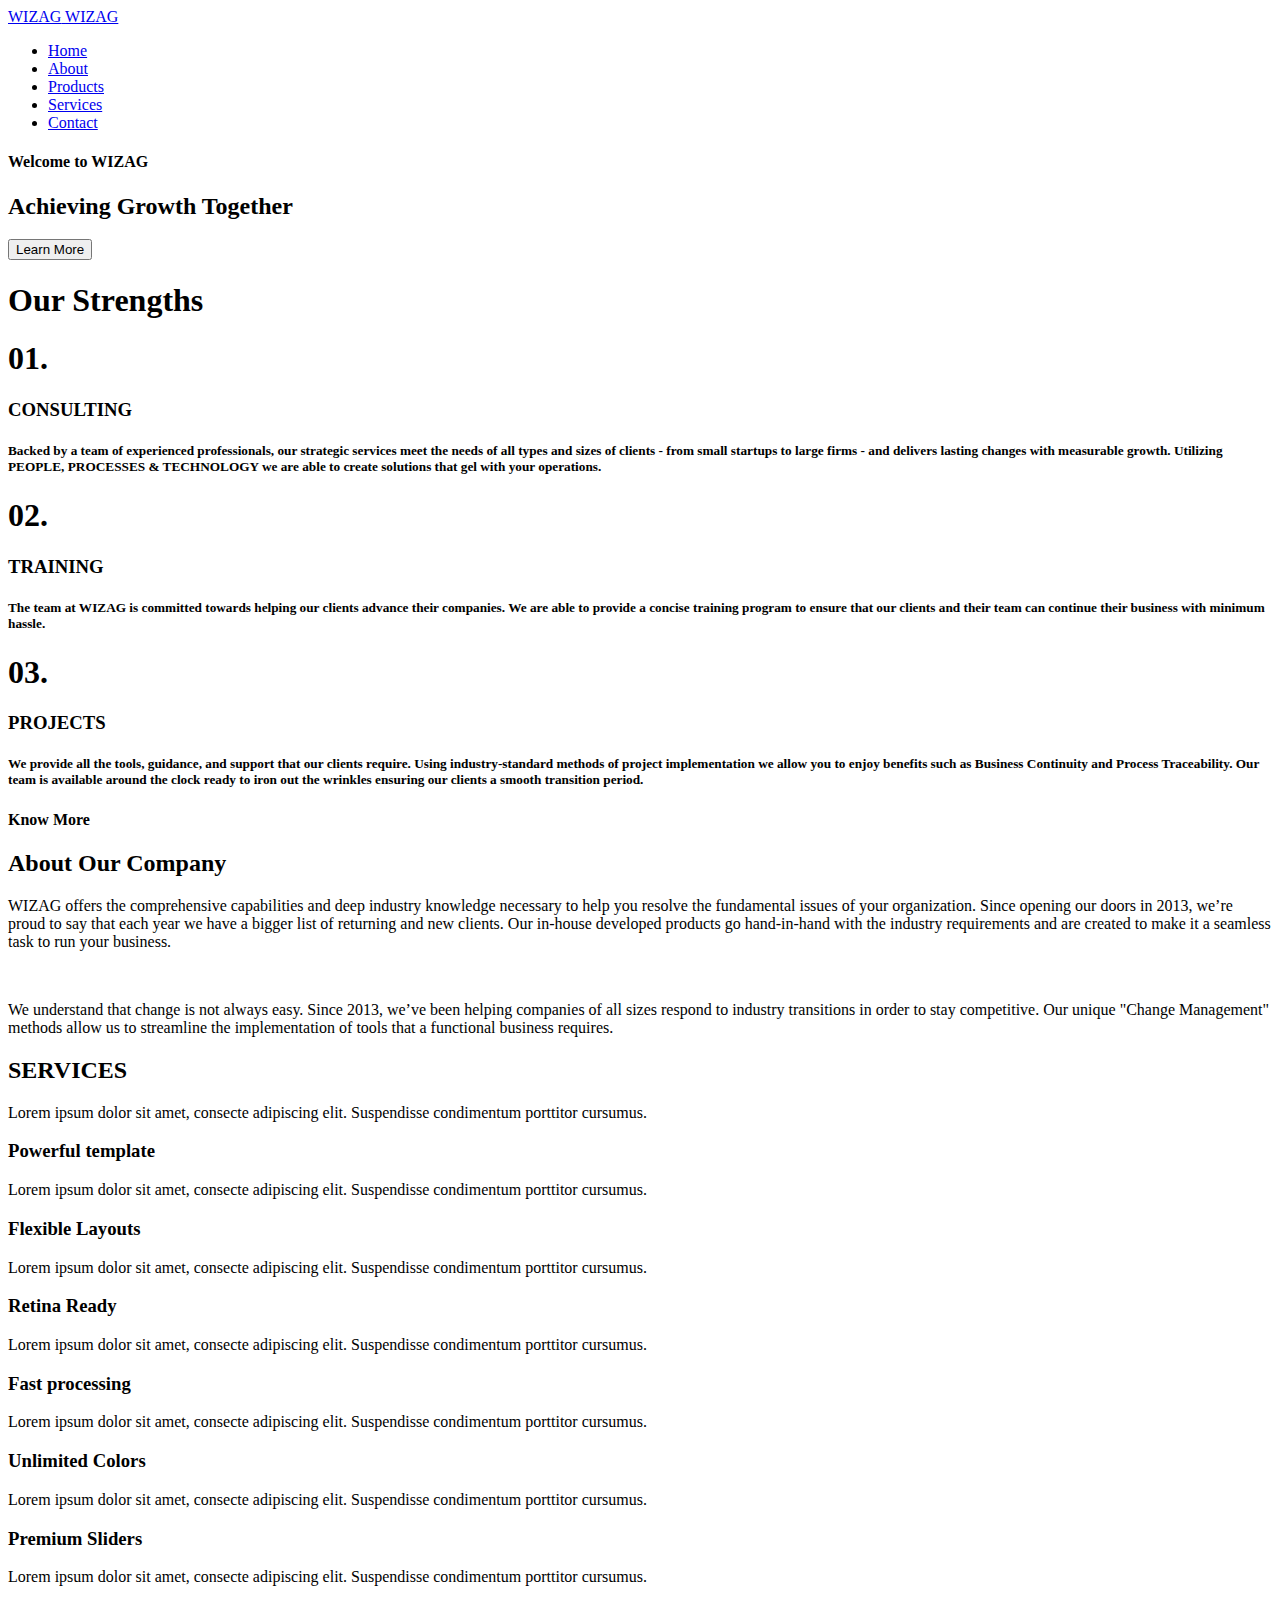
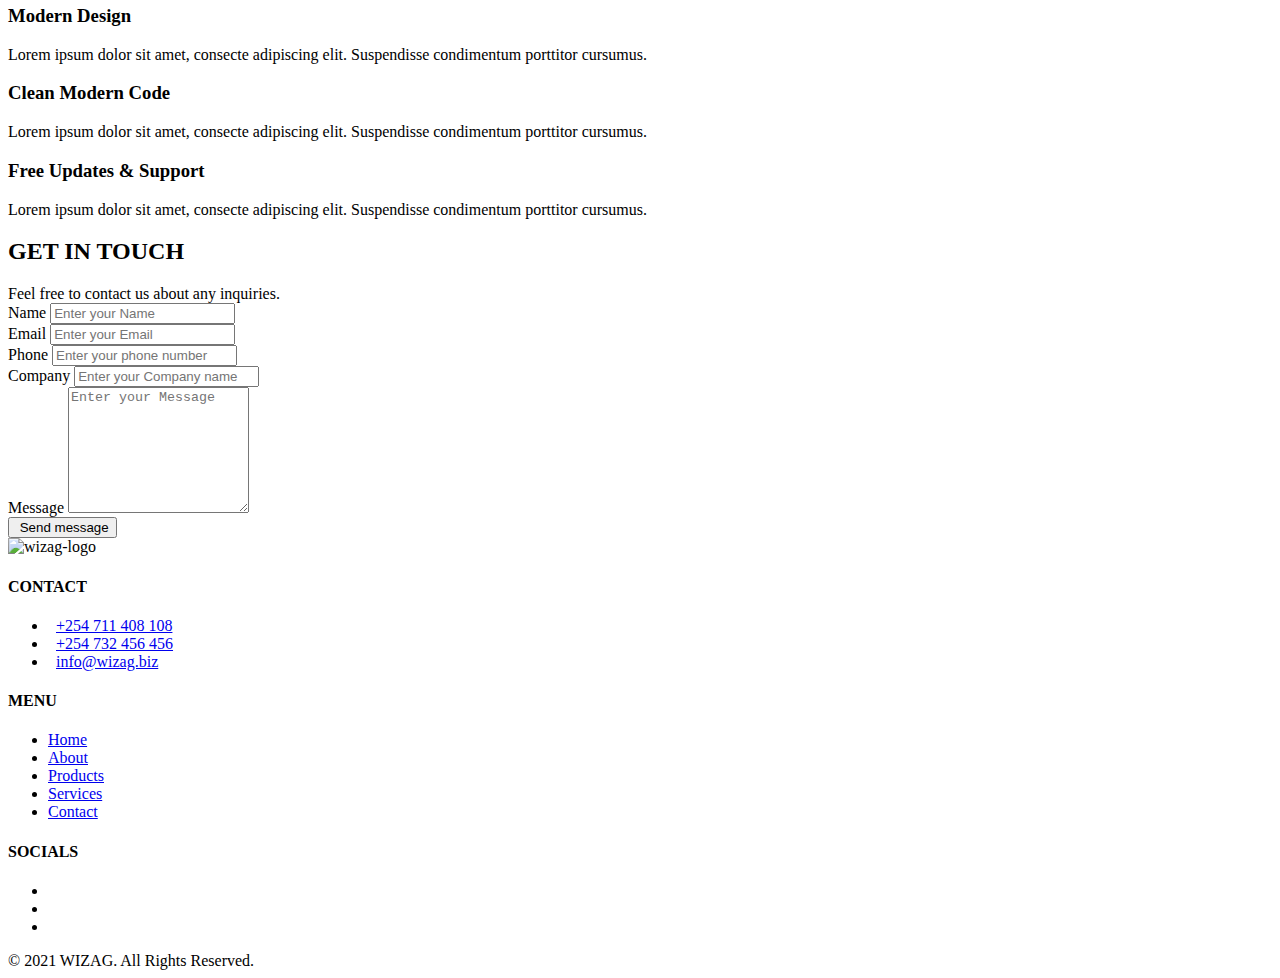
==== index.html @ b170146e "Changed home page to index" ====
<!DOCTYPE html>
<html lang="en">

<head>
    <meta name="viewport" content="width=device-width, initial-scale=1" />
    <meta http-equiv="content-type" content="text/html; charset=utf-8" />
    <meta name="author" content="INSPIRO" />
    <meta name="description" content="Themeforest Template Polo, html template">
    <link rel="icon" type="image/png" href="images/favicon.png">
    <meta http-equiv="X-UA-Compatible" content="IE=edge">
    <!-- Document title -->
    <title>Home | Wise & Agile Solutions</title>
    <!-- Stylesheets & Fonts -->
    <link href="css/plugins.css" rel="stylesheet">
    <link href="css/style.css" rel="stylesheet">

</head>

<body>

    <!-- START: BODY INNER -->
    <div class="body-inner">

        <!-- START: HEADER -->
        <header id="header" data-transparent="true" data-fullwidth="true" class="dark submenu-light">
            <div class="header-inner">
                <div class="container">

                    <!--Logo-->
                    <div id="logo"> 
                        <a href="index.html">
                            <span class="logo-dark">WIZAG</span>
                            <span class="logo-default">WIZAG</span>
                        </a> 
                    </div>
                    <!--End: Logo-->
                    
                    <!--Navigation Resposnive Trigger-->
                    <div id="mainMenu-trigger"> <a class="lines-button x"><span class="lines"></span></a> </div>
                    <!--end: Navigation Resposnive Trigger-->

                    <!--Navigation-->
                    <div id="mainMenu">
                        <div class="container">
                            <nav>
                                <ul>
                                    <li><a href="index.html">Home</a></li>
                                    <li><a href="about-page.html">About</a></li>
                                    <li><a href="products-page.html">Products</a></li>
                                    <li><a href="services-page.html">Services</a></li>
                                    <li><a href="contact-page.html">Contact</a></li>
                                </ul>
                            </nav>
                        </div>
                    </div>
                    <!--end: Navigation-->

                </div>
            </div>
        </header>
        <!-- END: HEADER -->

        <!-- START: HERO BANNER -->
        <div id="slider" class="inspiro-slider slider-halfscreen dots-creative" data-height-xs="360">
            <div class="slide kenburns img-fluid" data-bg-image="images/homepage-hero.jpg">               
                <div class="bg-overlay"></div>
                <div class="container">
                    <div class="slide-captions text-center fw-bold">
                        <h4 class="m-b-10">Welcome to WIZAG</h4> 
                        <h2>Achieving Growth Together</h2>
                        <div>
                            <button type="button" class="btn btn-primary">Learn More</button>
                        </div>
                    </div>
                </div>
            </div>
        </div>
        <!-- END: HERO BANNER -->

        <!-- START: STRENGTHS HEADER -->
        <section id="about-us" class="text-light p-b-40 bg-light">
            <div class="container">
                <div class="row">
                    <div class="col" data-animate="animate_fadeInUp" data-animate-delay="100">
                        <div class="heading-text heading-section text-center text-dark">
                            <h1 class="text-medium">Our Strengths</h1>
                        </div>
                    </div>
                </div>
            </div>
        </section>
        <!-- END: STRENGTHS HEADER -->

        <!-- START: STRENGTHS -->
        <section class="box-fancy">
            <div class="container">
                <div class="row">
                    <div class="card col-lg-4 text-center b" data-animate="animate_fadeInUp" data-animate-delay="200">
                        <h1 class="text-lg text-uppercase">01.</h1>
                        <h3>CONSULTING</h3>
                        <span>
                            <h5>
                                Backed by a team of experienced professionals, our strategic services meet the needs of all types and sizes of clients - from small startups to large firms - and delivers lasting changes with measurable growth.
                                Utilizing PEOPLE, PROCESSES & TECHNOLOGY we are able to create solutions that gel with your operations.
                            </h5>
                        </span>
                    </div>

                    <div class="card col-lg-4 text-center b" data-animate="animate_fadeInUp" data-animate-delay="400">
                        <h1 class="text-lg text-uppercase">02.</h1>
                        <h3>TRAINING</h3>
                        <span>
                            <h5>
                                The team at WIZAG is committed towards helping our clients advance their companies. We are able to provide a concise training program to ensure that our clients and their team can continue their business with minimum hassle.
                            </h5>
                        </span>
                    </div>

                    <div class="card col-lg-4 text-center b" data-animate="animate_fadeInUp" data-animate-delay="600">
                        <h1 class="text-lg text-uppercase">03.</h1>
                        <h3>PROJECTS</h3>
                        <span>
                            <h5>
                                We provide all the tools, guidance, and support that our clients require. Using industry-standard methods of project implementation we allow you to enjoy benefits such as Business Continuity and Process Traceability.
                                Our team is available around the clock ready to iron out the wrinkles ensuring our clients a smooth transition period.
                            </h5>
                        </span>
                    </div>
                </div>
            </div>
        </section>
        <!-- END: STRENGTHS -->

        <!-- START: PARALLAX -->
        <section class="p-t-100 p-b-100" data-bg-parallax="images/homepage-parallax.jpg">
            <div class="bg-overlay"></div>
            <div class="container xs-text-center sm-text-center text-light">
                <div class="row">
                    <div class="col-lg-10 center text-center">
                        <h4 class="m-b-10">Know More</h4>
                        <h2>About Our Company</h2>
                        <p class="lead m-b-60">
                            WIZAG offers the comprehensive capabilities and deep industry knowledge necessary to help you resolve the fundamental issues of your organization. Since opening our doors in 2013, we’re proud to say that each year we have a bigger list of returning and new clients. Our in-house developed products go hand-in-hand with the industry requirements and are created to make it a seamless task to run your business.
                        </p>
                        <br>
                        <p class="lead m-b-60">
                            We understand that change is not always easy. Since 2013, we’ve been helping companies of all sizes respond to industry transitions in order to stay competitive. Our unique "Change Management" methods allow us to streamline the implementation of tools that a functional business requires.    
                        </p>
                    </div>
                </div>
            </div>
        </section>
        <!-- END: PARALLAX -->

        <!-- START: Services -->
        <section>
            <div class="container">
                <div class="heading-text heading-section text-center">
                    <h2>SERVICES</h2>
                    <p>Lorem ipsum dolor sit amet, consecte adipiscing elit. Suspendisse condimentum porttitor cursumus.
                    </p>
                </div>
                <div class="row">
                    <div class="col-lg-4 animated fadeInUp visible" data-animate="fadeInUp" data-animate-delay="0">
                        <div class="icon-box effect medium border small">
                            <div class="icon">
                                <a href="#"><i class="fa fa-plug"></i></a>
                            </div>
                            <h3>Powerful template</h3>
                            <p>Lorem ipsum dolor sit amet, consecte adipiscing elit. Suspendisse condimentum porttitor cursumus.
                            </p>
                        </div>
                    </div>
                    <div class="col-lg-4 animated fadeInUp visible" data-animate="fadeInUp" data-animate-delay="200">
                        <div class="icon-box effect medium border small">
                            <div class="icon">
                                <a href="#"><i class="fa fa-desktop"></i></a>
                            </div>
                            <h3>Flexible Layouts</h3>
                            <p>Lorem ipsum dolor sit amet, consecte adipiscing elit. Suspendisse condimentum porttitor cursumus.
                            </p>
                        </div>
                    </div>
                    <div class="col-lg-4 animated fadeInUp visible" data-animate="fadeInUp" data-animate-delay="400">
                        <div class="icon-box effect medium border small">
                            <div class="icon">
                                <a href="#"><i class="fa fa-cloud"></i></a>
                            </div>
                            <h3>Retina Ready</h3>
                            <p>Lorem ipsum dolor sit amet, consecte adipiscing elit. Suspendisse condimentum porttitor cursumus.
                            </p>
                        </div>
                    </div>
                    <div class="col-lg-4 animated fadeInUp visible" data-animate="fadeInUp" data-animate-delay="600">
                        <div class="icon-box effect medium border small">
                            <div class="icon">
                                <a href="#"><i class="far fa-lightbulb"></i></a>
                            </div>
                            <h3>Fast processing</h3>
                            <p>Lorem ipsum dolor sit amet, consecte adipiscing elit. Suspendisse condimentum porttitor cursumus.
                            </p>
                        </div>
                    </div>
                    <div class="col-lg-4 animated fadeInUp visible" data-animate="fadeInUp" data-animate-delay="800">
                        <div class="icon-box effect medium border small">
                            <div class="icon">
                                <a href="#"><i class="fa fa-trophy"></i></a>
                            </div>
                            <h3>Unlimited Colors</h3>
                            <p>Lorem ipsum dolor sit amet, consecte adipiscing elit. Suspendisse condimentum porttitor cursumus.
                            </p>
                        </div>
                    </div>
                    <div class="col-lg-4 animated fadeInUp visible" data-animate="fadeInUp" data-animate-delay="1000">
                        <div class="icon-box effect medium border small">
                            <div class="icon">
                                <a href="#"><i class="fa fa-thumbs-up"></i></a>
                            </div>
                            <h3>Premium Sliders</h3>
                            <p>Lorem ipsum dolor sit amet, consecte adipiscing elit. Suspendisse condimentum porttitor cursumus.
                            </p>
                        </div>
                    </div>
                    <div class="col-lg-4 animated fadeInUp visible" data-animate="fadeInUp" data-animate-delay="1200">
                        <div class="icon-box effect medium border small">
                            <div class="icon">
                                <a href="#"><i class="fa fa-rocket"></i></a>
                            </div>
                            <h3>Modern Design</h3>
                            <p>Lorem ipsum dolor sit amet, consecte adipiscing elit. Suspendisse condimentum porttitor cursumus.
                            </p>
                        </div>
                    </div>
                    <div class="col-lg-4 animated fadeInUp visible" data-animate="fadeInUp" data-animate-delay="1400">
                        <div class="icon-box effect medium border small">
                            <div class="icon">
                                <a href="#"><i class="fa fa-flask"></i></a>
                            </div>
                            <h3>Clean Modern Code</h3>
                            <p>Lorem ipsum dolor sit amet, consecte adipiscing elit. Suspendisse condimentum porttitor cursumus.
                            </p>
                        </div>
                    </div>
                    <div class="col-lg-4 animated fadeInUp visible" data-animate="fadeInUp" data-animate-delay="1600">
                        <div class="icon-box effect medium border small">
                            <div class="icon">
                                <a href="#"><i class="fa fa-umbrella"></i></a>
                            </div>
                            <h3>Free Updates &amp; Support</h3>
                            <p>Lorem ipsum dolor sit amet, consecte adipiscing elit. Suspendisse condimentum porttitor cursumus.
                            </p>
                        </div>
                    </div>
                </div>
            </div>
        </section>
        <!-- END: Services -->


        <!-- START: CONTACT FORM -->
        <section class="bg-light bg-gradient">
            <div class="container">

                <div class="heading-text heading-section text-center text-dark">
                    <h2>GET IN TOUCH</h2>
                    <span class="lead">Feel free to contact us about any inquiries.</span>
                </div>
                <div class="row">
                    <div class="col-lg-8 center">

                        <form class="widget-contact-form" novalidate action="include/contact-form.php" role="form" method="post">
                            <div class="row">
                                <div class="form-group col-md-6">
                                    <label for="name">Name</label>
                                    <input type="text" aria-required="true" name="widget-contact-form-name" class="form-control required name" placeholder="Enter your Name">
                                </div>
                                <div class="form-group col-md-6">
                                    <label for="email">Email</label>
                                    <input type="email" aria-required="true" required name="widget-contact-form-email" class="form-control required email" placeholder="Enter your Email">
                                </div>
                            </div>
                            <div class="row">
                                <div class="form-group col-md-6">
                                    <label for="subject">Phone</label>
                                    <input type="text" name="widget-contact-form-phone" class="form-control" placeholder="Enter your phone number">
                                </div>
                                <div class="form-group col-md-6">
                                    <label for="subject">Company</label>
                                    <input type="text" name="widget-contact-form-company" class="form-control" placeholder="Enter your Company name">
                                </div>
                            </div>
                            <div class="form-group">
                                <label for="message">Message</label>
                                <textarea type="text" name="widget-contact-form-message" rows="8" class="form-control required" placeholder="Enter your Message"></textarea>
                            </div>
                            <div class="row">
                                <div class="form-group text-center">
                                    <button class="btn center" type="submit" id="form-submit"><i class="fa fa-paper-plane"></i>&nbsp;Send message</button>
                                </div>
                            </div>
                        </form>

                    </div>
                </div>
            </div>
        </section>
        <!-- END: CONTACT FORM -->

        <!-- START: FOOTER -->
        <footer id="footer">
            <div class="footer-content">
                <div class="container">
                    <div class="row gap-y">
                        <div class="col-md-6 col-xl-4">
                            <div class="logo">
                                <img src="images/Wizag_Logo_No_BG.png" alt="wizag-logo" style="width: 300px; justify-self: center;">
                            </div>
                        </div>
                        <div class="col-6 col-md-3 col-xl-2 text-center">
                            <!-- Footer widget area 1 -->
                            <div class="widget">
                                <h4>CONTACT</h4>
                                <ul class="list">
                                    <li><i class="fas fa-phone-alt"></i>&nbsp;&nbsp;<a href="+254 711 408 108">+254 711 408 108</a></li>
                                    <li><i class="fas fa-phone-alt"></i>&nbsp;&nbsp;<a href="+254 732 456 456">+254 732 456 456</a></li>
                                    <li><i class="fas fa-envelope"></i>&nbsp;&nbsp;<a href="mailto:info@wizag.biz">info@wizag.biz</a></li>
                                </ul>
                            </div>
                            <!-- end: Footer widget area 1 -->
                        </div>
                        <div class="col-6 col-md-3 col-xl-2 text-center">
                            <!-- Footer widget area 2 -->
                            <div class="widget">
                                <h4>MENU</h4>
                                <ul class="list">
                                    <li><a href="#">Home</a></li>
                                    <li><a href="about-page.html">About</a></li>
                                    <li><a href="products-page.html">Products</a></li>
                                    <li><a href="#">Services</a></li>
                                    <li><a href="contact-page.html">Contact</a></li>
                                </ul>
                            </div>
                            <!-- end: Footer widget area 2 -->
                        </div>
                        <div class="col-6 col-md-6 col-xl-2 text-center">
                            <!-- Footer widget area 3 -->
                            <div class="widget">
                                <h4>SOCIALS</h4>
                                <div class="social-icons social-icons-colored social-icons-rounded float-right">
                                    <ul>
                                        <li class="social-facebook"><a href="https://web.facebook.com/wizag/?_rdc=1&_rdr"><i class="fab fa-facebook-f"></i></a></li>
                                        <li class="social-twitter"><a href="https://twitter.com/_wizag?lang=en"><i class="fab fa-twitter"></i></a></li>
                                        <li class="social-linkedin"><a href="https://www.linkedin.com/company/wizag"><i class="fab fa-linkedin-in"></i></a></li>
                                    </ul>
                                </div>
                            </div>
                            <!-- end: Footer widget area 3 -->
                        </div>
                    </div>
                </div>
            </div>
            <div class="copyright-content">
                <div class="container">
                    <div class="copyright-text text-center">&copy; 2021 WIZAG. All Rights Reserved.</div>
                </div>
            </div>
        </footer>
        <!-- END: FOOTER -->

    </div>
    <!-- END: BODY INNER -->

    <!-- Scroll top -->
    <a id="scrollTop"><i class="icon-chevron-up"></i><i class="icon-chevron-up"></i></a>
    <!--Plugins-->
    <script src="js/jquery.js"></script>
    <script src="js/plugins.js"></script>

    <!--Template functions-->
    <script src="js/functions.js"></script>

</body>

</html>
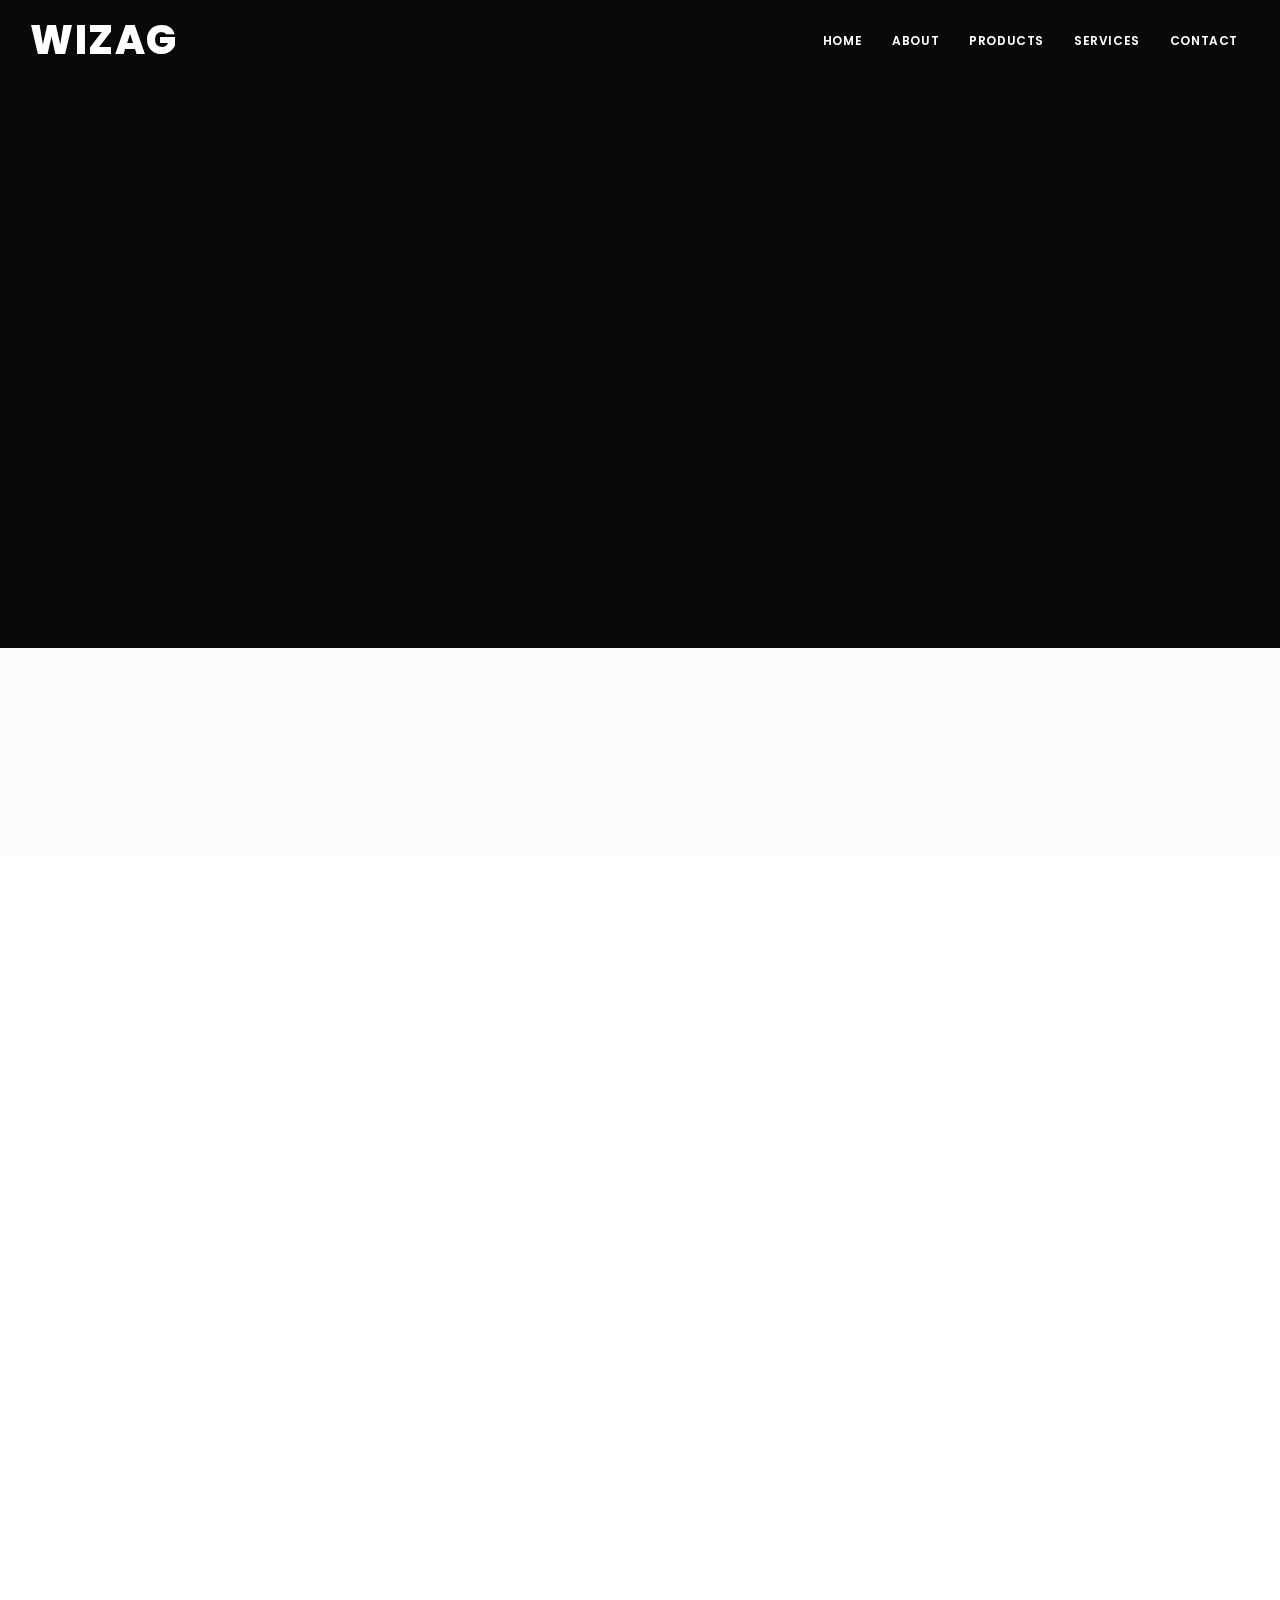
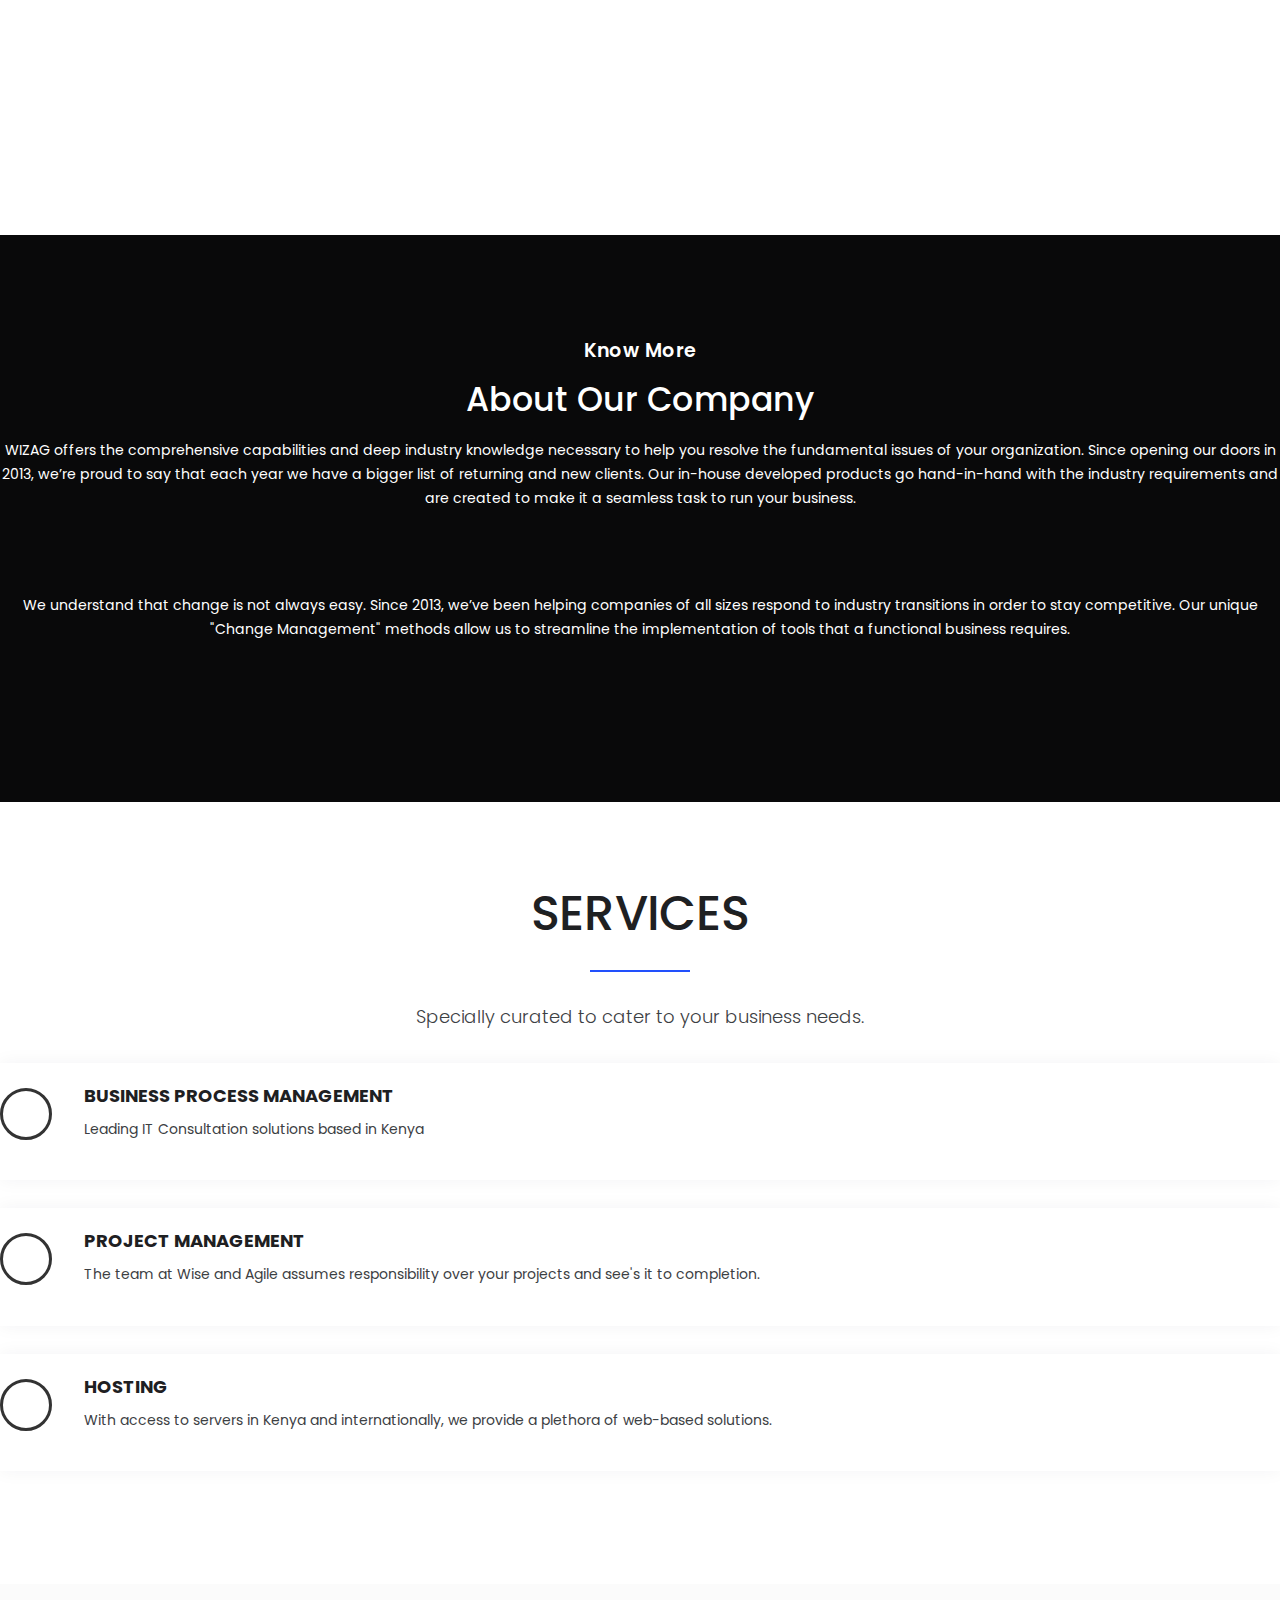
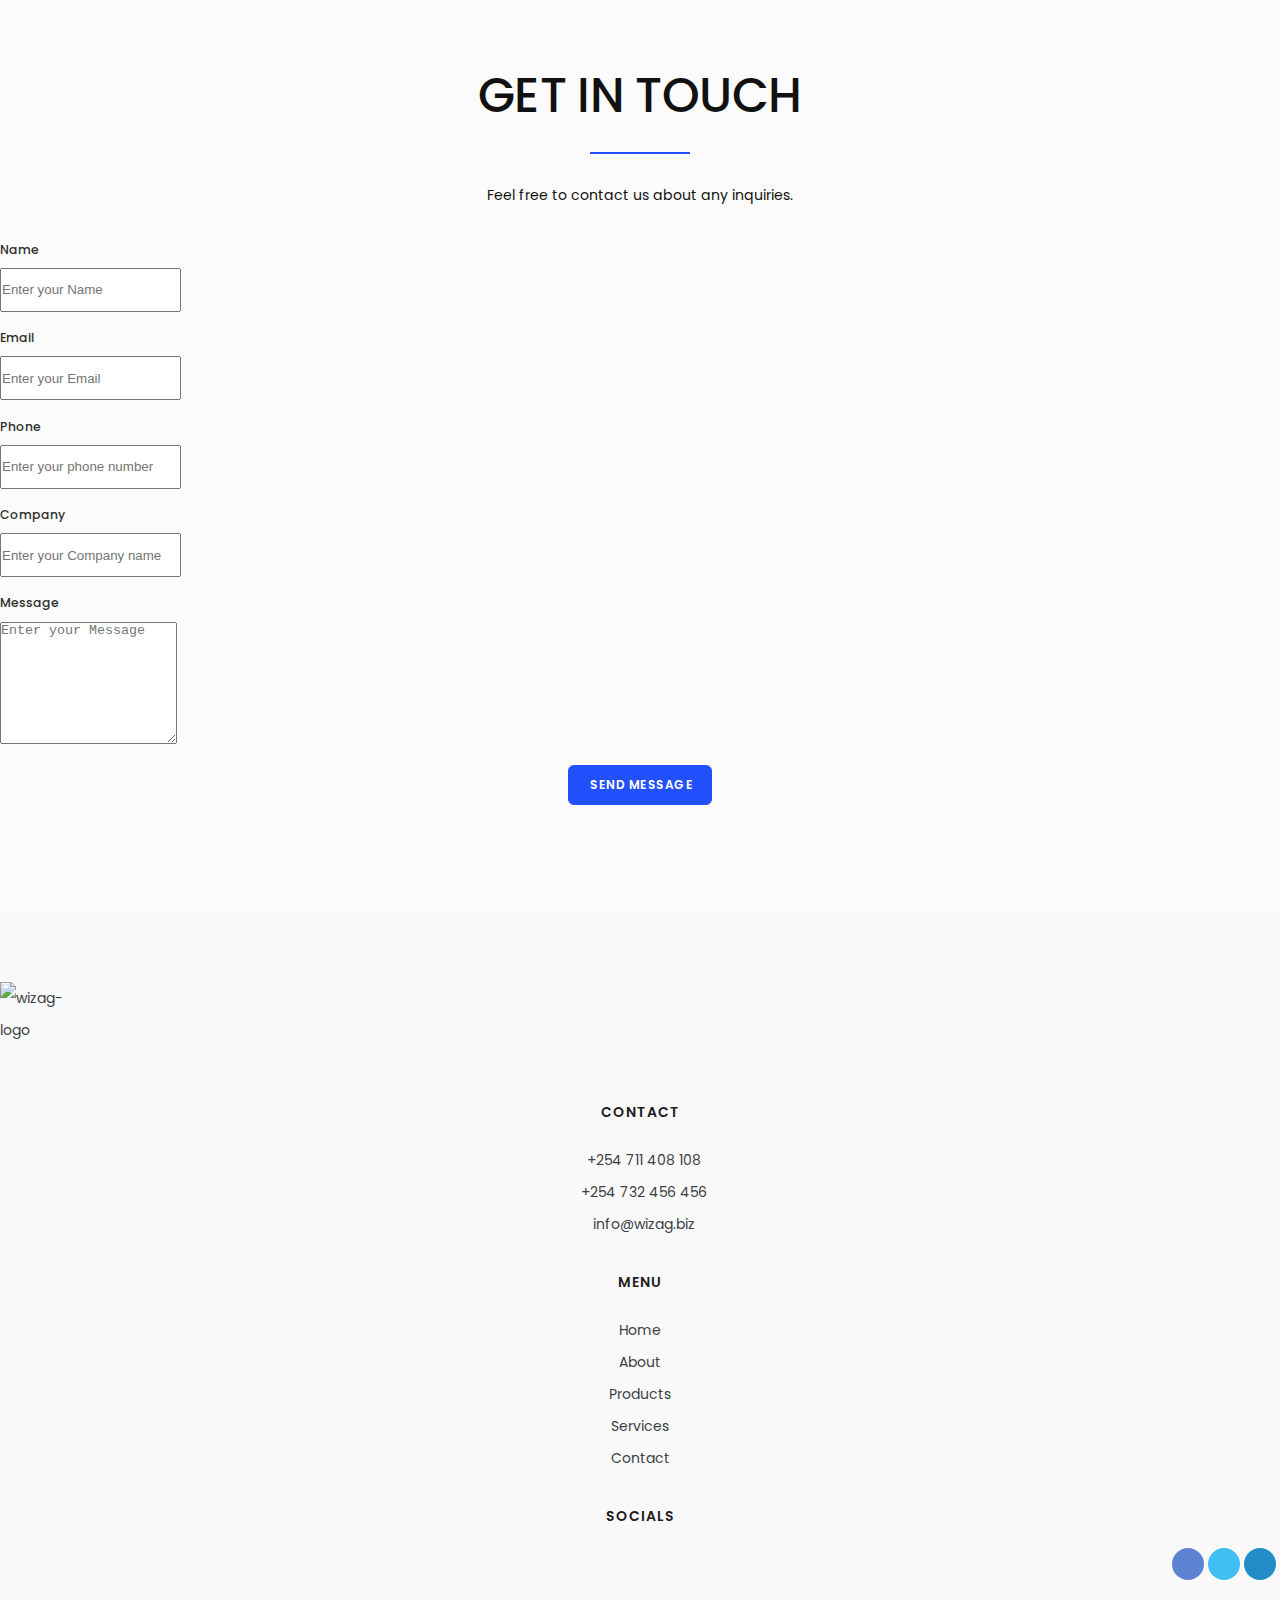
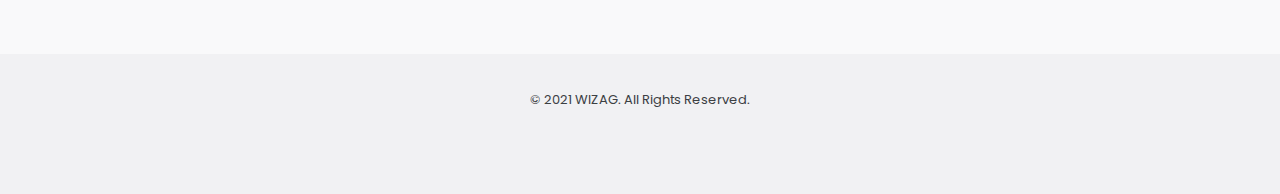
==== commit b90cc06e: "main" ====
--- a/index.html
+++ b/index.html
@@ -4,8 +4,8 @@
 <head>
     <meta name="viewport" content="width=device-width, initial-scale=1" />
     <meta http-equiv="content-type" content="text/html; charset=utf-8" />
-    <meta name="author" content="INSPIRO" />
-    <meta name="description" content="Themeforest Template Polo, html template">
+    <meta name="author" content="Collins Kreation" />
+    <meta name="description" content="Wise and Agile Solutions">
     <link rel="icon" type="image/png" href="images/favicon.png">
     <meta http-equiv="X-UA-Compatible" content="IE=edge">
     <!-- Document title -->
@@ -61,7 +61,7 @@
         <!-- END: HEADER -->
 
         <!-- START: HERO BANNER -->
-        <div id="slider" class="inspiro-slider slider-halfscreen dots-creative" data-height-xs="360">
+        <div id="slider" class="inspiro-slider slider-halfscreen dots-creative" data-height-xs="360" style="background-size: cover;">
             <div class="slide kenburns img-fluid" data-bg-image="images/homepage-hero.jpg">               
                 <div class="bg-overlay"></div>
                 <div class="container">
@@ -69,7 +69,7 @@
                         <h4 class="m-b-10">Welcome to WIZAG</h4> 
                         <h2>Achieving Growth Together</h2>
                         <div>
-                            <button type="button" class="btn btn-primary">Learn More</button>
+                            <a href="about-page.html"><button type="button" class="btn btn-primary">Learn More</button></a>
                         </div>
                     </div>
                 </div>
@@ -81,7 +81,7 @@
         <section id="about-us" class="text-light p-b-40 bg-light">
             <div class="container">
                 <div class="row">
-                    <div class="col" data-animate="animate_fadeInUp" data-animate-delay="100">
+                    <div class="col" data-animate="animate_fadeInUp" data-animate-duration="50" data-animate-delay="100">
                         <div class="heading-text heading-section text-center text-dark">
                             <h1 class="text-medium">Our Strengths</h1>
                         </div>
@@ -95,8 +95,7 @@
         <section class="box-fancy">
             <div class="container">
                 <div class="row">
-                    <div class="card col-lg-4 text-center b" data-animate="animate_fadeInUp" data-animate-delay="200">
-                        <h1 class="text-lg text-uppercase">01.</h1>
+                    <div class="card col-lg-4 text-center b shadow" data-animate="animate_fadeInUp" data-animate-delay="200">
                         <h3>CONSULTING</h3>
                         <span>
                             <h5>
@@ -106,8 +105,7 @@
                         </span>
                     </div>
 
-                    <div class="card col-lg-4 text-center b" data-animate="animate_fadeInUp" data-animate-delay="400">
-                        <h1 class="text-lg text-uppercase">02.</h1>
+                    <div class="card col-lg-4 text-center b shadow" data-animate="animate_fadeInUp" data-animate-delay="400">
                         <h3>TRAINING</h3>
                         <span>
                             <h5>
@@ -116,8 +114,7 @@
                         </span>
                     </div>
 
-                    <div class="card col-lg-4 text-center b" data-animate="animate_fadeInUp" data-animate-delay="600">
-                        <h1 class="text-lg text-uppercase">03.</h1>
+                    <div class="card col-lg-4 text-center b shadow" data-animate="animate_fadeInUp" data-animate-delay="600">
                         <h3>PROJECTS</h3>
                         <span>
                             <h5>
@@ -156,101 +153,46 @@
         <section>
             <div class="container">
                 <div class="heading-text heading-section text-center">
-                    <h2>SERVICES</h2>
-                    <p>Lorem ipsum dolor sit amet, consecte adipiscing elit. Suspendisse condimentum porttitor cursumus.
+                    <h2 class="visible" data-animate="fadeInUp" data-animate-delay="1600">SERVICES</h2>
+                    <p class="visible" data-animate="fadeInUp" data-animate-delay="1600">
+                        Specially curated to cater to your business needs.
                     </p>
                 </div>
-                <div class="row">
-                    <div class="col-lg-4 animated fadeInUp visible" data-animate="fadeInUp" data-animate-delay="0">
+                <div class="row visible" data-animate="fadeInUp" data-animate-delay="1600">
+                    <div class="card p-t-20 p-b-20 col-lg-4 visible" style="position: relative;">
+                            <div class="icon-box effect medium border small">
+                                <div class="icon">
+                                    <a href="services-page.html"><i class="fa fa-plug"></i></a>
+                                </div> 
+                                <h3>BUSINESS PROCESS MANAGEMENT</h3>
+                                <p>
+                                    Leading IT Consultation solutions based in Kenya
+                                </p>
+                            </div>
+                    </div>
+                    <div class="card p-t-20 p-b-20 col-lg-4 visible" >
                         <div class="icon-box effect medium border small">
                             <div class="icon">
-                                <a href="#"><i class="fa fa-plug"></i></a>
-                            </div>
-                            <h3>Powerful template</h3>
-                            <p>Lorem ipsum dolor sit amet, consecte adipiscing elit. Suspendisse condimentum porttitor cursumus.
+                                <a href="services-page.html"><i class="fas fa-project-diagram"></i></a>
+                            </div>
+                            <h3>PROJECT MANAGEMENT</h3>
+                            <p>
+                                The team at Wise and Agile assumes responsibility over your projects and see's it to completion.
                             </p>
                         </div>
                     </div>
-                    <div class="col-lg-4 animated fadeInUp visible" data-animate="fadeInUp" data-animate-delay="200">
+                    <div class="card p-t-20 p-b-20 col-lg-4 visible" >
                         <div class="icon-box effect medium border small">
                             <div class="icon">
-                                <a href="#"><i class="fa fa-desktop"></i></a>
-                            </div>
-                            <h3>Flexible Layouts</h3>
-                            <p>Lorem ipsum dolor sit amet, consecte adipiscing elit. Suspendisse condimentum porttitor cursumus.
+                                <a href="services-page.html"><i class="fa fa-cloud"></i></a>
+                            </div>
+                            <h3>HOSTING</h3>
+                            <p>
+                                With access to servers in Kenya and internationally, we provide a plethora of web-based solutions. 
                             </p>
                         </div>
                     </div>
-                    <div class="col-lg-4 animated fadeInUp visible" data-animate="fadeInUp" data-animate-delay="400">
-                        <div class="icon-box effect medium border small">
-                            <div class="icon">
-                                <a href="#"><i class="fa fa-cloud"></i></a>
-                            </div>
-                            <h3>Retina Ready</h3>
-                            <p>Lorem ipsum dolor sit amet, consecte adipiscing elit. Suspendisse condimentum porttitor cursumus.
-                            </p>
-                        </div>
-                    </div>
-                    <div class="col-lg-4 animated fadeInUp visible" data-animate="fadeInUp" data-animate-delay="600">
-                        <div class="icon-box effect medium border small">
-                            <div class="icon">
-                                <a href="#"><i class="far fa-lightbulb"></i></a>
-                            </div>
-                            <h3>Fast processing</h3>
-                            <p>Lorem ipsum dolor sit amet, consecte adipiscing elit. Suspendisse condimentum porttitor cursumus.
-                            </p>
-                        </div>
-                    </div>
-                    <div class="col-lg-4 animated fadeInUp visible" data-animate="fadeInUp" data-animate-delay="800">
-                        <div class="icon-box effect medium border small">
-                            <div class="icon">
-                                <a href="#"><i class="fa fa-trophy"></i></a>
-                            </div>
-                            <h3>Unlimited Colors</h3>
-                            <p>Lorem ipsum dolor sit amet, consecte adipiscing elit. Suspendisse condimentum porttitor cursumus.
-                            </p>
-                        </div>
-                    </div>
-                    <div class="col-lg-4 animated fadeInUp visible" data-animate="fadeInUp" data-animate-delay="1000">
-                        <div class="icon-box effect medium border small">
-                            <div class="icon">
-                                <a href="#"><i class="fa fa-thumbs-up"></i></a>
-                            </div>
-                            <h3>Premium Sliders</h3>
-                            <p>Lorem ipsum dolor sit amet, consecte adipiscing elit. Suspendisse condimentum porttitor cursumus.
-                            </p>
-                        </div>
-                    </div>
-                    <div class="col-lg-4 animated fadeInUp visible" data-animate="fadeInUp" data-animate-delay="1200">
-                        <div class="icon-box effect medium border small">
-                            <div class="icon">
-                                <a href="#"><i class="fa fa-rocket"></i></a>
-                            </div>
-                            <h3>Modern Design</h3>
-                            <p>Lorem ipsum dolor sit amet, consecte adipiscing elit. Suspendisse condimentum porttitor cursumus.
-                            </p>
-                        </div>
-                    </div>
-                    <div class="col-lg-4 animated fadeInUp visible" data-animate="fadeInUp" data-animate-delay="1400">
-                        <div class="icon-box effect medium border small">
-                            <div class="icon">
-                                <a href="#"><i class="fa fa-flask"></i></a>
-                            </div>
-                            <h3>Clean Modern Code</h3>
-                            <p>Lorem ipsum dolor sit amet, consecte adipiscing elit. Suspendisse condimentum porttitor cursumus.
-                            </p>
-                        </div>
-                    </div>
-                    <div class="col-lg-4 animated fadeInUp visible" data-animate="fadeInUp" data-animate-delay="1600">
-                        <div class="icon-box effect medium border small">
-                            <div class="icon">
-                                <a href="#"><i class="fa fa-umbrella"></i></a>
-                            </div>
-                            <h3>Free Updates &amp; Support</h3>
-                            <p>Lorem ipsum dolor sit amet, consecte adipiscing elit. Suspendisse condimentum porttitor cursumus.
-                            </p>
-                        </div>
-                    </div>
+                    
                 </div>
             </div>
         </section>
--- a/css/style.css
+++ b/css/style.css
@@ -0,0 +1,6660 @@
+@charset "UTF-8";
+/*
+
+Polo - Multipurpose HTML5 Template
+Version: 5.9.9
+Website: https://inspirothemes.com/themes/polo
+License: https://inspirothemes.com/themes/polo/license.html
+Inspiro Themes (https://inspirothemes.com)
+Author: INSPIRO - Ardian Berisha
+Copyright 2021
+
+*/
+@import url("https://fonts.googleapis.com/css?family=Poppins:100,200,400,500,600,700,800|Nunito:300,400,600,700,800");
+section { padding: 6rem 0; position: relative; width: 100%; z-index: 1; background-color: #fff; }
+
+section .page-content { padding: 0; }
+
+@media (max-width: 767.98px) { section { padding: 40px 0; } }
+
+@media (max-width: 991.98px) { .container { padding: 0 30px; } }
+
+.rounded-circle { min-width: 1rem; min-height: 1rem; }
+
+/*! Polo Widgets */
+.widget-list { margin: 0; padding: 0; list-style: none; }
+
+.widget-title { margin-bottom: 1.125rem; font-size: 1.08rem; font-weight: 600; }
+
+.widget-list-item { margin-bottom: 0.3rem; }
+
+.widget-list-item:last-child { margin-bottom: 0; }
+
+.widget-list-link { display: block; font-size: 0.75rem; font-weight: 400; color: #e4e6ef; margin-bottom: .5rem; }
+
+.widget-list-link:hover { color: #2250fc; }
+
+.active > .widget-list-link { color: #2250fc; }
+
+/*  Content & Layout */
+/* ----------------------------------------------------------------
+    BODY
+-----------------------------------------------------------------*/
+html { overflow-x: hidden; }
+
+body .body-inner { padding: 0; margin: 0; }
+
+body .container-wide { width: 100%; margin: 0 auto; padding: 0 60px; }
+
+@media (max-width: 991.98px) { body .body-inner { width: 100%; margin: 0; }
+  body .container-wide { padding: 0 30px; } }
+
+@media (min-width: 768px) { body.boxed .body-inner { float: none; width: 1200px; margin: 0 auto; }
+  body.modern .body-inner .container { max-width: 1500px; }
+  body.frame:before, body.frame:after { border: 10px solid #fff; content: ""; position: fixed; width: auto; height: 20px; z-index: 200; box-shadow: 0 0 14px 0 rgba(0, 0, 0, 0.1); left: 0; right: 0; }
+  body.frame:after { bottom: 0; }
+  body.frame .body-inner { padding: 20px; }
+  body.frame .body-inner:before, body.frame .body-inner:after { border: 10px solid #fff; content: ""; position: fixed; width: 20px; z-index: 200; box-shadow: 0px 10px 14px 0 rgba(0, 0, 0, 0.1); top: 20px; bottom: 20px; left: 0; right: auto; }
+  body.frame .body-inner:after { left: auto; right: 0; box-shadow: 0px 10px 14px 0 rgba(0, 0, 0, 0.1); }
+  body.frame #scrollTop { right: 46px; } }
+
+.container-fullwidth { margin: 0 auto; }
+
+.container-fullwidth .row { padding-left: 15px; padding-right: 15px; }
+
+body.dark { background-color: #1e2022; color: #e4e6ef; }
+
+section.dark, .dark section { background-color: #1e2022; color: #2e2e2e; }
+
+/* ----------------------------------------------------------------------
+    Page title
+-------------------------------------------------------------------------*/
+#page-title { clear: both; padding: 80px 0; background-color: #fbfbfb; position: relative; /* page header left*/ /* page header right*/ }
+
+#page-title .page-title { text-align: center; padding: 0; }
+
+#page-title .page-title > h1 { font-family: "Poppins", sans-serif; font-size: 2.5rem; line-height: 1.2; font-weight: 400; margin-bottom: 1rem; }
+
+#page-title .page-title > span { font-weight: 400; font-size: 14px; }
+
+#page-title .breadcrumb { text-align: center; margin-bottom: 0; padding: 0; }
+
+#page-title.page-title-left .page-title { float: left; text-align: left; clear: both; }
+
+#page-title.page-title-left .breadcrumb { float: left; text-align: left; display: block; }
+
+#page-title.page-title-right .page-title { float: right; text-align: right; clear: both; }
+
+#page-title.page-title-right .breadcrumb { float: right; text-align: right; }
+
+#page-title[data-bg-parallax] .page-title > h1 { color: #fff; }
+
+#page-title[data-bg-parallax] .page-title > span { color: #fff; }
+
+#page-title[data-bg-parallax] .breadcrumb ul li + li:before { color: #fff; }
+
+#page-title[data-bg-parallax] .breadcrumb ul li a { color: #fff; }
+
+#page-title[data-bg-parallax], #page-title[data-bg-video] { background-color: #1e2022; }
+
+#header[data-transparent="true"] + #page-title { top: -120px; margin-bottom: -124px; position: relative; padding: 220px 0 160px 0; }
+
+.dark #page-title, #page-title.dark { background-color: #1e2022; }
+
+.dark #page-title .page-title > h1, #page-title.dark .page-title > h1 { color: #1e2022; }
+
+.dark #page-title .page-title > span, #page-title.dark .page-title > span { color: #1e2022; }
+
+.dark #page-title .breadcrumb ul li + li:before, #page-title.dark .breadcrumb ul li + li:before { color: #1e2022; }
+
+.dark #page-title .breadcrumb ul li a, #page-title.dark .breadcrumb ul li a { color: #1e2022; }
+
+@media (max-width: 991.98px) { #page-title .page-title > h1 { font-size: 26px; line-height: 34px; }
+  #header[data-transparent="true"] + #page-title { top: -120px; margin-bottom: -124px; padding: 160px 0 80px 0; } }
+
+/*--------------------------------------------------------
+     Content
+---------------------------------------------------------*/
+#page-content:not(.no-sidebar) { padding: 40px 0 40px 0; }
+
+#page-content:not(.no-sidebar).sidebar-left > .container > .row, #page-content:not(.no-sidebar).sidebar-left > .container-wide > .row, #page-content:not(.no-sidebar).sidebar-left > .container-fluid > .row { -webkit-box-orient: horizontal; -webkit-box-direction: reverse; -webkit-flex-direction: row-reverse; -ms-flex-direction: row-reverse; flex-direction: row-reverse; }
+
+#page-content:not(.no-sidebar).sidebar-right > .container > .row, #page-content:not(.no-sidebar).sidebar-right > .container-wide > .row, #page-content:not(.no-sidebar).sidebar-right > .container-fluid > .row { -webkit-box-orient: horizontal; -webkit-box-direction: normal; -webkit-flex-direction: row; -ms-flex-direction: row; flex-direction: row; }
+
+#page-content:not(.no-sidebar).sidebar-right > .container > .row, #page-content:not(.no-sidebar).sidebar-right > .container-wide > .row, #page-content:not(.no-sidebar).sidebar-right > .container-fluid > .row { -webkit-box-orient: horizontal; -webkit-box-direction: normal; -webkit-flex-direction: row; -ms-flex-direction: row; flex-direction: row; }
+
+#page-content:not(.no-sidebar).sidebar-both > .container > .row, #page-content:not(.no-sidebar).sidebar-both > .container-wide > .row, #page-content:not(.no-sidebar).sidebar-both > .container-fluid > .row { -webkit-box-orient: horizontal; -webkit-box-direction: normal; -webkit-flex-direction: row; -ms-flex-direction: row; flex-direction: row; }
+
+#content { overflow: hidden; padding: 60px 0; position: relative; }
+
+#content .container, #content .container-wide, #content .container-fluid { position: relative; }
+
+.page-content-shadow { box-shadow: 0 82px 53px 10px rgba(0, 0, 0, 0.3); }
+
+.content { padding-right: 25px; margin-bottom: 26px; }
+
+.sidebar { padding-left: 25px; }
+
+.sidebar .content { padding-right: 25px; padding-left: 15px; }
+
+.sidebar .sidebar { padding-left: 25px; padding-right: 15px; }
+
+.sidebar.sidebar-modern { padding-left: 15px; padding-right: 15px; }
+
+.sidebar.sidebar-modern:before { background-color: #e4e6ef; width: 100%; content: ""; position: absolute; z-index: -10; bottom: -10px; left: 0; right: 0; top: -20px; border-radius: 4px; }
+
+.sidebar-left .content { padding-left: 25px; padding-right: 15px; }
+
+.sidebar-left .sidebar { padding-right: 25px; padding-left: 15px; }
+
+.sidebar-left .sidebar.sidebar-modern { padding-left: 15px; padding-right: 15px; }
+
+.sidebar-both .sidebar { padding-left: 15px; padding-right: 25px; }
+
+.sidebar-both .sidebar.sidebar-modern { padding-left: 15px; padding-right: 15px; }
+
+.sidebar-both .content { padding-right: 25px; padding-left: 25px; }
+
+.sidebar-both .content + .sidebar { padding-left: 25px; border-right-width: 0; padding-right: 15px; }
+
+.sidebar-both .content + .sidebar.sidebar-modern { padding-left: 15px; padding-right: 15px; }
+
+@media (max-width: 991.98px) { #page-content:not(.no-sidebar).sidebar-both > .container > .row .content, #page-content:not(.no-sidebar).sidebar-both > .container-wide > .row .content, #page-content:not(.no-sidebar).sidebar-both > .container-fluid > .row .content { -webkit-box-ordinal-group: 0; -webkit-order: -1; -ms-flex-order: -1; order: -1; }
+  .content, .sidebar { width: 100% !important; padding-left: 15px; padding-right: 15px; }
+  .sidebar-right .sidebar, .sidebar-right .content, .sidebar-both .content, .sidebar-both .content + .sidebar { padding-right: 15px; padding-left: 15px; }
+  .sidebar-both .sidebar:before, .sidebar-right .sidebar:before, .sidebar:before { right: 0; border-right-width: 0; border-left-width: 0; left: 0; }
+  .sidebar-both .sidebar .widgets, .sidebar-right .sidebar .widgets, .sidebar .widgets { float: left; }
+  .sidebar-both .content + .sidebar { border-right-width: 0; }
+  .sidebar-both .content + .sidebar:before { border-right-width: 0; border-left-width: 0; } }
+
+@media (max-width: 991.98px) { #page-content { padding: 20px 0 20px 0; } }
+
+.grid-layout { overflow: hidden; margin-bottom: -2px !important; }
+
+.grid-layout > * { opacity: 0; -webkit-transition: opacity .5s ease; transition: opacity .5s ease; }
+
+.grid-layout .grid-loader { -webkit-transition: opacity .1s ease; transition: opacity .1s ease; opacity: 1; z-index: -1; }
+
+.grid-layout.grid-loaded > * { opacity: 1; }
+
+.grid-layout.grid-loaded .grid-loader { opacity: 0; }
+
+.grid-layout, .portfolioo, .posts { position: relative; display: block; clear: both; padding: 0; }
+
+.grid-mix-size .portfolio-item:nth-child(2n) .new-badge { right: 70px !important; }
+
+.grid-mix-size .portfolio-item:nth-child(2n) > .portfolio-item-wrap { -webkit-transform: scale(0.75); -ms-transform: scale(0.8); transform: scale(0.8); }
+
+/*Grid columns: 5*/
+.grid-6-columns .grid-item, .post-6-columns .post-item, .portfolio-6-columns .portfolio-item { width: 16.6666666666%; }
+
+.grid-6-columns .grid-item.large-width, .post-6-columns .post-item.large-width, .portfolio-6-columns .portfolio-item.large-width { width: 33.333333333%; }
+
+/*Grid columns: 5*/
+.grid-5-columns .grid-item, .post-5-columns .post-item, .portfolio-5-columns .portfolio-item { width: 20%; }
+
+.grid-5-columns .grid-item.large-width, .post-5-columns .post-item.large-width, .portfolio-5-columns .portfolio-item.large-width { width: 40%; }
+
+/*Grid columns: 4*/
+.grid-4-columns .grid-item, .post-4-columns .post-item, .portfolio-4-columns .portfolio-item { width: 25%; }
+
+.grid-4-columns .grid-item.large-width, .post-4-columns .post-item.large-width, .portfolio-4-columns .portfolio-item.large-width { width: 50%; }
+
+/*Grid columns: 3*/
+.grid-3-columns .grid-item, .post-3-columns .post-item, .portfolio-3-columns .portfolio-item { width: 33.333333333%; }
+
+.grid-3-columns .grid-item.large-width, .post-3-columns .post-item.large-width, .portfolio-3-columns .portfolio-item.large-width { width: 66.6666666666%; }
+
+/*Grid columns: 2*/
+.grid-2-columns .grid-item, .post-2-columns .post-item, .portfolio-2-columns .portfolio-item { width: 50.00%; }
+
+.grid-2-columns .grid-item.large-width, .post-2-columns .post-item.large-width, .portfolio-2-columns .portfolio-item.large-width { width: 100%; }
+
+/*Grid columns: 1*/
+.grid-1-columns .grid-item, .post-1-columns .post-item, .portfolio-1-columns .portfolio-item { width: 100%; }
+
+.grid-1-columns .grid-item.large-width, .post-1-columns .post-item.large-width, .portfolio-1-columns .portfolio-item.large-width { width: 100%; }
+
+@media (max-width: 1380px) { .grid-5-columns .grid-item, .post-5-columns .post-item, .portfolio-5-columns .portfolio-item { width: 25%; }
+  .grid-5-columns .grid-item.large-width, .post-5-columns .post-item.large-width, .portfolio-5-columns .portfolio-item.large-width { width: 50%; } }
+
+/*Tablet Landscape*/
+@media (max-width: 991.98px) { /*Grid columns: 6,5,4*/
+  .grid-6-columns .grid-item, .post-6-columns .post-item, .portfolio-6-columns .portfolio-item, .grid-5-columns .grid-item, .post-5-columns .post-item, .portfolio-5-columns .portfolio-item, .grid-4-columns .grid-item, .post-4-columns .post-item, .portfolio-4-columns .portfolio-item { width: 33.3333333333%; }
+  .grid-6-columns .grid-item.large-width, .post-6-columns .post-item.large-width, .portfolio-6-columns .portfolio-item.large-width, .grid-5-columns .grid-item.large-width, .post-5-columns .post-item.large-width, .portfolio-5-columns .portfolio-item.large-width, .grid-4-columns .grid-item.large-width, .post-4-columns .post-item.large-width, .portfolio-4-columns .portfolio-item.large-width { width: 66.6666666666%; }
+  /*Grid columns: 3,2*/
+  .grid-3-columns .grid-item, .post-3-columns .post-item, .portfolio-3-columns .portfolio-item, .grid-2-columns .grid-item, .post-2-columns .post-item, .portfolio-2-columns .portfolio-item { width: 50%; }
+  .grid-3-columns .grid-item.large-width, .post-3-columns .post-item.large-width, .portfolio-3-columns .portfolio-item.large-width, .grid-2-columns .grid-item.large-width, .post-2-columns .post-item.large-width, .portfolio-2-columns .portfolio-item.large-width { width: 100%; } }
+
+/*Tablet Portrait*/
+@media (max-width: 767px) { /*Grid columns: 6,5,4*/
+  .grid-6-columns .grid-item, .post-6-columns .post-item, .portfolio-6-columns .portfolio-item, .grid-5-columns .grid-item, .post-5-columns .post-item, .portfolio-5-columns .portfolio-item, .grid-4-columns .grid-item, .post-4-columns .post-item, .portfolio-4-columns .portfolio-item { width: 50%; }
+  .grid-6-columns .grid-item.large-width, .post-6-columns .post-item.large-width, .portfolio-6-columns .portfolio-item.large-width, .grid-5-columns .grid-item.large-width, .post-5-columns .post-item.large-width, .portfolio-5-columns .portfolio-item.large-width, .grid-4-columns .grid-item.large-width, .post-4-columns .post-item.large-width, .portfolio-4-columns .portfolio-item.large-width { width: 100%; }
+  /*Grid columns: 3,2*/
+  .grid-3-columns .grid-item, .post-3-columns .post-item, .portfolio-3-columns .portfolio-item, .grid-2-columns .grid-item, .post-2-columns .post-item, .portfolio-2-columns .portfolio-item { width: 50%; }
+  .grid-3-columns .grid-item.large-width, .post-3-columns .post-item.large-width, .portfolio-3-columns .portfolio-item.large-width, .grid-2-columns .grid-item.large-width, .post-2-columns .post-item.large-width, .portfolio-2-columns .portfolio-item.large-width { width: 100%; } }
+
+/*Tablet Portrait*/
+@media (max-width: 480px) { /*Grid columns: 6,5,4,3,2*/
+  .grid-6-columns .grid-item, .post-6-columns .post-item, .portfolio-6-columns .portfolio-item, .grid-5-columns .grid-item, .post-5-columns .post-item, .portfolio-5-columns .portfolio-item, .grid-4-columns .grid-item, .post-4-columns .post-item, .portfolio-4-columns .portfolio-item, .grid-3-columns .grid-item, .post-3-columns .post-item, .portfolio-3-columns .portfolio-item, .grid-2-columns .grid-item, .post-2-columns .post-item, .portfolio-2-columns .portfolio-item { width: 100%; }
+  .grid-6-columns .grid-item.large-width, .post-6-columns .post-item.large-width, .portfolio-6-columns .portfolio-item.large-width, .grid-5-columns .grid-item.large-width, .post-5-columns .post-item.large-width, .portfolio-5-columns .portfolio-item.large-width, .grid-4-columns .grid-item.large-width, .post-4-columns .post-item.large-width, .portfolio-4-columns .portfolio-item.large-width, .grid-3-columns .grid-item.large-width, .post-3-columns .post-item.large-width, .portfolio-3-columns .portfolio-item.large-width, .grid-2-columns .grid-item.large-width, .post-2-columns .post-item.large-width, .portfolio-2-columns .portfolio-item.large-width { width: 100%; }
+  .grid-xs-2-columns .grid-item, .post-xs-2-columns .post-item, .portfolio-xs-2-columns .portfolio-item { width: 50%; }
+  .grid-xs-2-columns .grid-item.large-width, .post-xs-2-columns .post-item.large-width, .portfolio-xs-2-columns .portfolio-item.large-width { width: 100%; }
+  .grid-xs-3-columns .grid-item, .post-xs-3-columns .post-item, .portfolio-xs-3-columns .portfolio-item { width: 33.3333333333%; }
+  .grid-xs-3-columns .grid-item.large-width, .post-xs-3-columns .post-item.large-width, .portfolio-xs-3-columns .portfolio-item.large-width { width: 66.6666666666%; }
+  .grid-xs-4-columns .grid-item, .post-xs-4-columns .post-item, .portfolio-xs-4-columns .portfolio-item { width: 25%; }
+  .grid-xs-4-columns .grid-item.large-width, .post-xs-4-columns .post-item.large-width, .portfolio-xs-4-columns .portfolio-item.large-width { width: 25%; } }
+
+/*Grid item */
+.grid-item .post-item { width: 100%; padding: 0; }
+
+.grid-item > img, .grid-item > a > img { width: 100%; height: auto; }
+
+.grid-item > .widget { margin: 0; }
+
+.grid-item { height: auto !important; }
+
+/* ----------------------------------------------------------------
+	Grid Filter
+-----------------------------------------------------------------*/
+.grid-filter { clear: both; display: block; width: 100%; margin-bottom: 26px; position: relative; }
+
+.grid-filter ul { list-style: none; padding: 0; position: relative; height: auto; }
+
+.grid-filter li { position: relative; margin-right: 6px; border: 0; margin-bottom: -1px; display: inline-block; }
+
+.grid-filter li a { font-weight: 600; display: block; position: relative; padding: 8px 10px; font-size: 13px; line-height: 15px; color: #3c4043; border-radius: 50px; -webkit-transition: all .3s ease; transition: all .3s ease; border-width: 2px; border-style: solid; border-color: transparent; }
+
+.grid-filter li:hover a, .grid-filter li:hover a:hover, .grid-filter li:hover a:active, .grid-filter li:hover a:focus, .grid-filter li.active a, .grid-filter li.active a:hover, .grid-filter li.active a:active, .grid-filter li.active a:focus { background-color: #2250fc; color: #fff; }
+
+.grid-filter li.active { cursor: pointer; pointer-events: none; }
+
+.grid-filter li.active a { color: #fff; pointer-events: none; }
+
+.grid-filter.gf-outline li:hover a, .grid-filter.gf-outline li.active a { border-color: #2250fc; color: #2250fc; background-color: transparent; }
+
+.grid-filter.gf-lines li a { border-radius: 0; border: none; background-color: transparent !important; }
+
+.grid-filter.gf-lines li a:after { content: ''; position: absolute; top: auto; bottom: -2px; left: 50%; width: 0; height: 2px; -webkit-transition: all 0.3s ease; transition: all 0.3s ease; }
+
+.grid-filter.gf-lines li:hover a, .grid-filter.gf-lines li.active a { color: #2250fc; }
+
+.grid-filter.gf-lines li:hover a:after, .grid-filter.gf-lines li.active a:after { width: 100%; left: 0%; background-color: #2250fc; }
+
+.grid-filter.gf-line-bottom { border-bottom: 2px solid #ebebeb; }
+
+.grid-filter.gf-classic li a { color: #3c4043; border-radius: 4px; }
+
+.grid-filter.gf-classic li:hover a, .grid-filter.gf-classic li.active a { background-color: #2250fc; color: #fff; }
+
+.grid-filter.gf-light li a { color: #fff; background-color: transparent; }
+
+.grid-filter.gf-light li:hover a, .grid-filter.gf-light li.active a { color: #fff; border-color: #fff; background-color: transparent; }
+
+.grid-filter.gf-dark li a { color: #1e2022; background-color: transparent; }
+
+.grid-filter.gf-dark li:hover, .grid-filter.gf-dark li.active { background-color: transparent; }
+
+.grid-filter.gf-dark li:hover a, .grid-filter.gf-dark li.active a { background-color: transparent; color: #1e2022; border-color: #1e2022; }
+
+.grid-filter.gf-default li a { color: none; border-radius: 0; background-color: transparent; }
+
+.grid-filter.gf-default li:hover a, .grid-filter.gf-default li.active a { background-color: transparent; color: #2250fc; }
+
+.grid-filter.gf-creative li a { border-radius: 0; border: none; }
+
+.grid-filter.gf-creative li a:after { background: #1e2022; content: ""; height: 2px; left: 0; opacity: 0; position: absolute; top: 100%; -webkit-transform: translateY(10px); -ms-transform: translateY(10px); transform: translateY(10px); -webkit-transition: opacity 0.3s ease 0s, -webkit-transform 0.3s ease 0s; transition: opacity 0.3s ease 0s, -webkit-transform 0.3s ease 0s; transition: opacity 0.3s ease 0s, transform 0.3s ease 0s; transition: opacity 0.3s ease 0s, transform 0.3s ease 0s, -webkit-transform 0.3s ease 0s; width: 100%; }
+
+.grid-filter.gf-creative li:hover, .grid-filter.gf-creative li.active { background-color: transparent; }
+
+.grid-filter.gf-creative li:hover a, .grid-filter.gf-creative li.active a { color: #3c4043; background-color: transparent; }
+
+.grid-filter.gf-creative li:hover a:after, .grid-filter.gf-creative li.active a:after { opacity: 1; -webkit-transform: translateY(0px); -ms-transform: translateY(0px); transform: translateY(0px); }
+
+.grid-filter.gf-list li { clear: both; margin-bottom: 3px; }
+
+.grid-filter.center li { text-align: center; float: none; }
+
+.grid-active-title { font-size: 3rem; font-weight: 100; opacity: 0.1; position: absolute; right: 0; top: -6px; }
+
+.content .grid-active-title { font-size: 42px; }
+
+.sidebar-both .grid-active-title { display: none; }
+
+@media (max-width: 991.98px) { .grid-active-title { display: none; }
+  .grid-filter li { margin-right: 0; margin-bottom: 4px; }
+  .grid-filter li a { text-align: center; -webkit-transition: none; transition: none; } }
+
+@media (max-width: 479px) { .grid-filter li { margin-right: 0; } }
+
+/* ----------------------------------------------------------------
+	Extras
+-----------------------------------------------------------------*/
+.infinite-scroll-message, #showMore { height: 80px; padding-top: 36px; text-align: center; }
+
+.infinite-scroll-message p, #showMore p { margin: 0; }
+
+.grid-loader { border-radius: 50%; width: 2.5em; height: 2.5em; -webkit-animation-fill-mode: both; animation-fill-mode: both; -webkit-animation: load7 1.8s infinite ease-in-out; animation: load7 1.8s infinite ease-in-out; position: absolute; top: 60px; left: 48%; color: #dadada; font-size: 6px; text-indent: -9999em; -webkit-transform: translateZ(0); -ms-transform: translateZ(0); transform: translateZ(0); -webkit-animation-delay: -0.16s; animation-delay: -0.16s; }
+
+.grid-loader:before, .grid-loader:after { border-radius: 50%; width: 2.5em; height: 2.5em; -webkit-animation-fill-mode: both; animation-fill-mode: both; -webkit-animation: load7 1.8s infinite ease-in-out; animation: load7 1.8s infinite ease-in-out; }
+
+.grid-loader:before, .grid-loader:after { content: ''; position: absolute; top: 0; }
+
+.grid-loader:before { left: -3.5em; -webkit-animation-delay: -0.32s; animation-delay: -0.32s; }
+
+.grid-loader:after { left: 3.5em; }
+
+@-webkit-keyframes load7 { 0%, 80%, 100% { box-shadow: 0 2.5em 0 -1.3em; }
+  40% { box-shadow: 0 2.5em 0 0; } }
+
+@keyframes load7 { 0%, 80%, 100% { box-shadow: 0 2.5em 0 -1.3em; }
+  40% { box-shadow: 0 2.5em 0 0; } }
+
+/*  Header */
+/* ----------------------------------------------------------------
+Topbar
+-----------------------------------------------------------------*/
+#topbar { position: relative; z-index: 200; background-color: #fff; /*colored*/ }
+
+#topbar .top-menu { list-style: outside none none; margin: 0; padding: 0; float: left; }
+
+#topbar .top-menu > li { display: inline-block; height: 40px; line-height: 40px; }
+
+#topbar .top-menu > li > a { color: #3c4043; display: block; font-size: 12px; font-weight: 500; height: 40px; margin-right: 16px; }
+
+#topbar .top-links { position: relative; }
+
+#topbar .social-icons { float: right; height: 100%; overflow: hidden; }
+
+#topbar .social-icons li, #topbar .social-icons li a { float: left; list-style: outside none none; }
+
+#topbar .social-icons li a { border-radius: 0px; font-size: 15px; height: 40px; line-height: 40px; text-align: center; width: 35px; overflow: hidden; margin: 0; }
+
+#topbar.dark { background-color: #1e2022; }
+
+#topbar.dark .top-menu > li > a, #topbar.dark .social-icons li a { color: #fff !important; }
+
+#topbar.topbar-colored, #topbar.topbar-colored.dark { background-color: #2250fc; }
+
+.topbar-dropdown { color: #747474; float: left; font-size: 13px; font-weight: 400; position: relative; }
+
+.topbar-dropdown .title { border-left: 1px solid #fbfbfb; padding: 0 20px; cursor: pointer; line-height: 40px; }
+
+.topbar-dropdown .title a { color: #747474; }
+
+.topbar-dropdown .title a:hover { text-decoration: underline; }
+
+.topbar-dropdown .title b { font-weight: 600; }
+
+.topbar-dropdown .title .fa { margin-left: 7px; position: relative; top: -1px; }
+
+.topbar-dropdown .title .fa:first-child { margin-left: 0; margin-right: 7px; }
+
+.topbar-dropdown:first-child .title { border-color: transparent; padding-left: 0; }
+
+.topbar-dropdown .title img, .topbar-dropdown .list-entry img { display: inline-block; vertical-align: middle; margin-right: 7px; position: relative; top: -1px; }
+
+.topbar-dropdown .dropdown-list { position: absolute; width: auto; left: 0px; top: auto; border-radius: 3px; background-color: #fff; box-shadow: 0 0 10px rgba(0, 0, 0, 0.1); border: solid 1px #eee; padding: 0px 16px; z-index: 1; text-align: left; opacity: 0; -webkit-transition: all 300ms ease-out; transition: all 300ms ease-out; -ms-transition: all 300ms ease-out; transform-origin: 50% 0% 0px; -moz-transform-origin: 50% 0% 0px; -webkit-transform-origin: 50% 0% 0px; -ms-transform-origin: 50% 0% 0px; z-index: 1; visibility: hidden; }
+
+.topbar-dropdown:hover .dropdown-list, .topbar-dropdown:hover .topbar-form { opacity: 1; transform: scale(1); -moz-transform: scale(1); -webkit-transform: scale(1); -ms-transform: scale(1); visibility: visible; }
+
+.topbar-dropdown .list-entry { line-height: 30px; white-space: nowrap; display: block; color: #747474; padding: 2px 0; border-top: 1px #f0f0f0 solid; }
+
+.topbar-dropdown .list-entry:hover { color: #222; }
+
+.topbar-dropdown .list-entry:first-child { border-top: none; }
+
+.topbar-dropdown .topbar-form { position: absolute; width: 240px; padding: 20px 20px 10px 20px; right: auto; top: 40px; border-radius: 3px; background-color: #fff; box-shadow: 0 0 10px rgba(0, 0, 0, 0.1); border: solid 1px #eee; z-index: 1; text-align: left; opacity: 0; -webkit-transition: all 300ms ease-out; transition: all 300ms ease-out; -ms-transition: all 300ms ease-out; transform-origin: 50% 0% 0px; -moz-transform-origin: 50% 0% 0px; -webkit-transform-origin: 50% 0% 0px; -ms-transform-origin: 50% 0% 0px; visibility: hidden; }
+
+.topbar-dropdown input { margin-bottom: 2px; }
+
+.topbar-dropdown .form-group { margin-bottom: 10px; }
+
+.topbar-dropdown .checkbox { display: inline-block; margin-bottom: 0; margin-top: 0; vertical-align: middle; margin-top: -12px; }
+
+.topbar-dropdown.float-right .title { padding: 0 0px 0 20px !important; }
+
+.topbar-dropdown .dropdown-invert.topbar-form { left: auto; right: -20px; }
+
+#topbar.topbar-fullwidth > .container { max-width: 100%; padding: 0 30px; }
+
+#topbar { border-bottom: 1px solid #fbfbfb; }
+
+#topbar.topbar-dark, #topbar.dark { background-color: #252525; border-color: rgba(231, 231, 231, 0.25); }
+
+#topbar.topbar-dark .top-menu > li > a, #topbar.topbar-dark .social-icons li a, #topbar.dark .top-menu > li > a, #topbar.dark .social-icons li a { color: #fff !important; }
+
+#topbar .topbar-light .top-menu > li > a, #topbar .topbar-light .social-icons li a { color: #111 !important; }
+
+.topbar-transparent { margin-top: -2px; }
+
+.topbar-transparent.topbar-dark .topbar-dropdown .title a, .topbar-transparent.topbar-dark .topbar-dropdown { color: #fff; }
+
+.topbar-transparent .topbar-dropdown .title { border-color: rgba(231, 231, 231, 0.25); }
+
+.topbar-transparent .topbar-dropdown:first-child .title { border-color: transparent; }
+
+#topbar.topbar-dark.topbar-colored { border-bottom: 0; }
+
+#topbar.dark { border-bottom: 1px solid rgba(231, 231, 231, 0.05); }
+
+#topbar.dark.topbar-transparent { background-color: transparent; border-bottom: 1px solid rgba(144, 144, 144, 0.25); }
+
+#topbar ~ #header[data-transparent="true"] + #slider, #topbar ~ #header[data-transparent="true"] + .fullscreen, #topbar ~ #header[data-transparent="true"] + .halfscreen, #topbar ~ #header[data-transparent="true"] + #google-map { top: -120px; margin-bottom: -120px; }
+
+@media (max-width: 991.98px) { #topbar.topbar-transparent.dark { background-color: #fff !important; }
+  #topbar.topbar-transparent.dark .top-menu > li > a, #topbar.topbar-transparent.dark .social-icons li a { color: #3c4043 !important; } }
+
+/* ----------------------------------------------------------------
+    Header
+-----------------------------------------------------------------*/
+#header { position: relative; width: 100%; z-index: 199 !important; height: 80px; line-height: 80px; }
+
+#header .container { position: relative; }
+
+#header .header-inner, #header #header-wrap { height: 80px; background-color: #fff; /*         backface-visibility: hidden; -webkit-backface-visibility: hidden; */ left: 0; right: 0; -webkit-transition: all .4s ease-in-out; transition: all .4s ease-in-out; /*logo*/ }
+
+#header .header-inner #logo, #header #header-wrap #logo { float: left; font-size: 28px; position: relative; z-index: 1; -webkit-transition: all .4s ease-in-out; transition: all .4s ease-in-out; height: 80px; }
+
+#header .header-inner #logo a > img, #header #header-wrap #logo a > img { vertical-align: inherit; -webkit-transition: all .4s ease-in-out; transition: all .4s ease-in-out; height: 80px; width: auto; }
+
+#header .header-inner #logo a > img, #header .header-inner #logo a [class*="logo-"], #header #header-wrap #logo a > img, #header #header-wrap #logo a [class*="logo-"] { display: none; }
+
+#header .header-inner #logo a .logo-default, #header #header-wrap #logo a .logo-default { display: block; }
+
+#header .header-inner #logo a, #header .header-inner #logo a span, #header #header-wrap #logo a, #header #header-wrap #logo a span { font-family: inherit; font-size: 40px; color: #1e2022; font-weight: 800; letter-spacing: 1.5px; }
+
+#header[data-fullwidth="true"] .header-inner .container, #header[data-fullwidth="true"] #header-wrap .container { max-width: 100%; padding: 0 30px; }
+
+#header.header-modern:not(.header-active) { margin: 40px auto 0; width: 1200px; }
+
+#header.header-modern:not(.header-active) .header-inner, #header.header-modern:not(.header-active) #header-wrap { border-radius: 4px; }
+
+#header.header-modern:not(.header-active) + .inspiro-slider, #header.header-modern:not(.header-active) + #slider, #header.header-modern:not(.header-active) + .fullscreen, #header.header-modern:not(.header-active) + .halfscreen, #header.header-modern:not(.header-active) + #google-map { top: -130px; margin-bottom: -130px; }
+
+#header.header-mini { line-height: 60px; height: 60px; }
+
+#header.header-mini .header-inner, #header.header-mini #header-wrap { height: 60px; }
+
+#header.header-mini .header-inner #mainMenu > .container nav > ul > li > a, #header.header-mini #header-wrap #mainMenu > .container nav > ul > li > a { font-size: 11px; }
+
+#header.header-mini .header-inner #mainMenu > .container nav > ul > li .dropdown-submenu:before, #header.header-mini #header-wrap #mainMenu > .container nav > ul > li .dropdown-submenu:before { top: -6px; }
+
+#header.header-mini .header-inner #logo, #header.header-mini #header-wrap #logo { height: 60px; }
+
+#header.header-mini .header-inner #logo a > img, #header.header-mini #header-wrap #logo a > img { height: 60px; }
+
+#header.header-mini .header-inner #logo a, #header.header-mini .header-inner #logo a span, #header.header-mini #header-wrap #logo a, #header.header-mini #header-wrap #logo a span { font-size: 30px; }
+
+#header.header-mini .header-inner #mainMenu-trigger, #header.header-mini #header-wrap #mainMenu-trigger { height: 60px; }
+
+#header.header-mini .header-inner .header-extras, #header.header-mini #header-wrap .header-extras { height: 60px; }
+
+#header.header-alternative { line-height: 60px; height: 60px; }
+
+#header.header-alternative .header-inner, #header.header-alternative #header-wrap { height: 60px; }
+
+#header.header-alternative .header-inner #mainMenu > .container nav > ul > li .dropdown-submenu:before, #header.header-alternative #header-wrap #mainMenu > .container nav > ul > li .dropdown-submenu:before { top: -6px; }
+
+#header.header-alternative .header-inner #logo, #header.header-alternative #header-wrap #logo { height: 60px; }
+
+#header.header-alternative .header-inner #logo a > img, #header.header-alternative #header-wrap #logo a > img { height: 60px; padding-top: 10px; padding-bottom: 10px; }
+
+#header.header-alternative .header-inner #mainMenu-trigger, #header.header-alternative #header-wrap #mainMenu-trigger { height: 60px; }
+
+#header.header-alternative .header-inner .header-extras, #header.header-alternative #header-wrap .header-extras { height: 60px; }
+
+#header[data-transparent="true"]:not(.sticky-active) .header-inner, #header[data-transparent="true"]:not(.sticky-active) #header-wrap { background-color: transparent; }
+
+#header[data-transparent="true"] + .inspiro-slider, #header[data-transparent="true"] + #slider, #header[data-transparent="true"] + .fullscreen, #header[data-transparent="true"] + .halfscreen, #header[data-transparent="true"] + #google-map { top: -80px; margin-bottom: -80px; }
+
+#header.header-logo-right .header-inner #logo, #header.header-logo-right #header-wrap #logo { float: right; }
+
+#header.header-logo-right .header-inner .header-extras, #header.header-logo-right #header-wrap .header-extras { float: left; }
+
+#header.header-logo-right .header-inner #mainMenu nav, #header.header-logo-right #header-wrap #mainMenu nav { float: left; }
+
+#header.header-shadow .header-inner, #header.header-shadow #header-wrap { box-shadow: 0 0 18px 0 rgba(0, 0, 0, 0.12) !important; }
+
+#header[data-transparent="true"]:not(.sticky-active) .header-inner, #header[data-transparent="true"]:not(.sticky-active) #header-wrap, #header[data-transparent="true"]:not(.sticky-active).dark .header-inner, #header[data-transparent="true"]:not(.sticky-active).dark #header-wrap { background-color: transparent; }
+
+#header[data-transparent="true"] + .inspiro-slider, #header[data-transparent="true"] + #slider, #header[data-transparent="true"] + .fullscreen, #header[data-transparent="true"] + .halfscreen, #header[data-transparent="true"] + #google-map { top: -80px; margin-bottom: -80px; }
+
+#header.header-sticky .header-inner, #header.header-sticky #header-wrap { -webkit-transition: top .8s ease-in-out; transition: top .8s ease-in-out; top: -140px; }
+
+#header.header-sticky.sticky-active .header-inner, #header.header-sticky.sticky-active #header-wrap { box-shadow: 0 12px 6px rgba(0, 0, 0, 0.06); top: 0; position: fixed; margin: 0 auto; width: 100%; }
+
+#header.header-always-fixed .header-inner, #header.header-always-fixed #header-wrap { position: fixed !important; top: 0 !important; }
+
+.dark #header .header-inner, .dark #header #header-wrap, #header.dark .header-inner, #header.dark #header-wrap { background-color: #1e2022; }
+
+.dark #header .header-inner #logo a > img, .dark #header .header-inner #logo a [class*="logo-"], .dark #header #header-wrap #logo a > img, .dark #header #header-wrap #logo a [class*="logo-"], #header.dark .header-inner #logo a > img, #header.dark .header-inner #logo a [class*="logo-"], #header.dark #header-wrap #logo a > img, #header.dark #header-wrap #logo a [class*="logo-"] { display: none; }
+
+.dark #header .header-inner #logo a .logo-dark, .dark #header #header-wrap #logo a .logo-dark, #header.dark .header-inner #logo a .logo-dark, #header.dark #header-wrap #logo a .logo-dark { display: block; }
+
+.dark #header .header-inner #logo a, .dark #header .header-inner #logo a span, .dark #header #header-wrap #logo a, .dark #header #header-wrap #logo a span, #header.dark .header-inner #logo a, #header.dark .header-inner #logo a span, #header.dark #header-wrap #logo a, #header.dark #header-wrap #logo a span { color: #fff; }
+
+.dark #header .header-inner .lines, .dark #header .header-inner .lines:before, .dark #header .header-inner .lines:after, .dark #header #header-wrap .lines, .dark #header #header-wrap .lines:before, .dark #header #header-wrap .lines:after, #header.dark .header-inner .lines, #header.dark .header-inner .lines:before, #header.dark .header-inner .lines:after, #header.dark #header-wrap .lines, #header.dark #header-wrap .lines:before, #header.dark #header-wrap .lines:after { background-color: #fff; }
+
+.dark #header[data-transparent="true"]:not(.sticky-active) .header-inner, .dark #header[data-transparent="true"]:not(.sticky-active) #header-wrap, #header.dark[data-transparent="true"]:not(.sticky-active) .header-inner, #header.dark[data-transparent="true"]:not(.sticky-active) #header-wrap { background-color: transparent; }
+
+@media (max-width: 991.98px) { body.boxed #header .header-inner { max-width: 1200px; margin: auto; }
+  body.modern #header .header-inner > .container { max-width: 1500px; padding: 0 15px; }
+  body.frame #header.header-sticky.sticky-active .header-inner { left: 20px; right: 20px; top: 20px; } }
+
+/* ----------------------------------------------------------------
+HEADER: Responsive
+-----------------------------------------------------------------*/
+@media (max-width: 991.98px) { #header .header-inner, #header #header-wrap { height: auto; }
+  #header #logo { position: absolute !important; width: 100%; text-align: center; margin: 0 !important; float: none; height: 80px; left: 0; right: 0; padding: 0 !important; }
+  #header #logo > a { display: inline-block; }
+  #header #logo > a img { max-height: 80px; padding-bottom: 6px; }
+  #header #logo .logo-responsive { display: block; }
+  #header #logo .logo-responsive-dark { display: block; }
+  #header.header-mobile-logo-left #header #logo { width: auto; text-align: left; left: 30px; right: auto; }
+  #header.header-mobile-logo-left .header-extras { float: right; margin-left: 20px; }
+  #header.header-alternative .header-inner, #header.header-alternative #header-wrap { height: auto; }
+  #header.header-modern { margin: 0 !important; width: 100% !important; }
+  #header.header-modern .header-inner, #header.header-modern #header-wrap { border-radius: 0px !important; }
+  #header.header-logo-right .header-inner .header-extras, #header.header-logo-right #header-wrap .header-extras { float: right; }
+  #header.header-mini .header-inner, #header.header-mini #header-wrap { height: auto !important; } }
+
+@media (max-width: 991.98px) { #header[data-transparent="true"] + main { top: -120px; margin-bottom: -124px; position: relative; }
+  #header[data-transparent="true"] + main > #page-title { padding: 160px 0 80px 0; }
+  #header[data-transparent="true"] + .fullscreen { top: -80px; margin-bottom: -80px; } }
+
+/* ----------------------------------------------------------------
+Main Menu
+-----------------------------------------------------------------*/
+#mainMenu { padding: 0; /*Menu Styles*/ /*Menu Positions*/ /*Menu options*/ }
+
+#mainMenu > .container { padding: 0 !important; }
+
+#mainMenu [class*="col-lg-"] { line-height: 24px !important; }
+
+#mainMenu nav { float: right; }
+
+#mainMenu nav > ul { list-style: none; padding: 0; margin: 0; }
+
+#mainMenu nav > ul > li { float: left; border: 0; -webkit-transition: all .3s ease; transition: all .3s ease; margin-left: 6px; position: relative; }
+
+#mainMenu nav > ul > li > a { position: relative; font-family: "Poppins", sans-serif; padding: 10px 12px; text-transform: uppercase; font-size: 12px; font-weight: 600; letter-spacing: 0.6px; color: #000000; border-radius: 0; border-width: 0; border-style: solid; border-color: transparent; -webkit-transition: all .3s ease; transition: all .3s ease; line-height: normal; }
+
+#mainMenu nav > ul > li > a > i { margin-left: 2px; margin-right: 6px; min-width: 14px; font-size: 14px; }
+
+#mainMenu nav > ul > li > a:after, #mainMenu nav > ul > li > a:before { -webkit-transition: all .3s ease; transition: all .3s ease; }
+
+#mainMenu nav > ul > li.hover-active > a, #mainMenu nav > ul > li.hover-active > span, #mainMenu nav > ul > li.current > a, #mainMenu nav > ul > li.current > span, #mainMenu nav > ul > li:hover > a, #mainMenu nav > ul > li:hover > span, #mainMenu nav > ul > li:focus > a, #mainMenu nav > ul > li:focus > span { color: #2250fc; }
+
+#mainMenu nav > ul > li.dropdown:before { content: "\e930"; -webkit-transform: rotate(90deg); -ms-transform: rotate(90deg); transform: rotate(90deg); font-family: "inspiro-icons"; opacity: 0.6; position: absolute; right: 16px; color: #c1c3ce; font-size: 16px; display: none; }
+
+#mainMenu nav > ul > li .dropdown-arrow { display: none; height: 40px; width: 50px; position: absolute; z-index: 1; right: -10px; top: 0; cursor: pointer; }
+
+#mainMenu nav > ul > li .dropdown-menu { background-position: right bottom; background-repeat: no-repeat; min-width: 230px; top: auto; background-color: #fff; border: 0; color: #000000; border-style: solid; border-color: #fbfbfb; border-width: 1px !important; left: auto; margin: 0; margin-top: -6px; border-radius: 4px; box-shadow: 0 33px 32px rgba(0, 0, 0, 0.1); padding: 10px; display: none; position: absolute; }
+
+#mainMenu nav > ul > li .dropdown-menu > li > a, #mainMenu nav > ul > li .dropdown-menu > li > span, #mainMenu nav > ul > li .dropdown-menu > li [class*="col-"] > ul > li > a { font-size: 12px; line-height: 14px; font-weight: 500; font-style: normal; color: #444; font-family: "Poppins", sans-serif; padding: 12px 20px 12px 18px; display: block; -webkit-transition: .3s ease; transition: .3s ease; }
+
+#mainMenu nav > ul > li .dropdown-menu > li > a:focus, #mainMenu nav > ul > li .dropdown-menu > li > a:hover, #mainMenu nav > ul > li .dropdown-menu > li > a:active, #mainMenu nav > ul > li .dropdown-menu > li > span:focus, #mainMenu nav > ul > li .dropdown-menu > li > span:hover, #mainMenu nav > ul > li .dropdown-menu > li > span:active, #mainMenu nav > ul > li .dropdown-menu > li [class*="col-"] > ul > li > a:focus, #mainMenu nav > ul > li .dropdown-menu > li [class*="col-"] > ul > li > a:hover, #mainMenu nav > ul > li .dropdown-menu > li [class*="col-"] > ul > li > a:active { background-color: transparent; color: #2250fc; cursor: pointer; }
+
+#mainMenu nav > ul > li .dropdown-menu > li > a > i, #mainMenu nav > ul > li .dropdown-menu > li > span > i, #mainMenu nav > ul > li .dropdown-menu > li [class*="col-"] > ul > li > a > i { margin-left: -4px; margin-right: 6px; min-width: 14px; }
+
+#mainMenu nav > ul > li .dropdown-menu > li.current > a, #mainMenu nav > ul > li .dropdown-menu > li.current > span, #mainMenu nav > ul > li .dropdown-menu > li:hover > a, #mainMenu nav > ul > li .dropdown-menu > li:hover > span, #mainMenu nav > ul > li .dropdown-menu > li:focus > a, #mainMenu nav > ul > li .dropdown-menu > li:focus > span, #mainMenu nav > ul > li .dropdown-menu > li:active > a, #mainMenu nav > ul > li .dropdown-menu > li:active > span, #mainMenu nav > ul > li .dropdown-menu > li.hover-active > a, #mainMenu nav > ul > li .dropdown-menu > li.hover-active > span { color: #2250fc; }
+
+#mainMenu nav > ul > li .dropdown-menu.menu-last { right: 0; left: auto; }
+
+#mainMenu nav > ul > li.mega-menu-item { position: static; }
+
+#mainMenu nav > ul > li.mega-menu-item > .dropdown-menu { left: 0; right: 0; overflow: hidden; width: 1140px; -webkit-transition-duration: 0.3s !important; transition-duration: 0.3s !important; }
+
+#mainMenu nav > ul > li.mega-menu-item .mega-menu-content { padding: 20px; }
+
+#mainMenu nav > ul > li.mega-menu-item .mega-menu-content .mega-menu-title { font-family: "Poppins", sans-serif; color: #000000; font-size: 13px; line-height: 14px; font-weight: 600; text-transform: uppercase; padding-bottom: 12px; }
+
+#mainMenu nav > ul > li.mega-menu-item .mega-menu-content li ~ .mega-menu-title { margin-top: 12px; }
+
+#mainMenu nav > ul > li.mega-menu-item .mega-menu-content > a, #mainMenu nav > ul > li.mega-menu-item .mega-menu-content > span, #mainMenu nav > ul > li.mega-menu-item .mega-menu-content [class*="col-"] > ul > li > a { padding: 10px 0px 10px 0px; }
+
+#mainMenu nav > ul > li.mega-menu-item .mega-menu-content > a > i, #mainMenu nav > ul > li.mega-menu-item .mega-menu-content > span > i, #mainMenu nav > ul > li.mega-menu-item .mega-menu-content [class*="col-"] > ul > li > a > i { margin-left: 0px; margin-right: 8px; }
+
+#mainMenu nav > ul > li.mega-menu-item .mega-menu-content [class*="col-"] > ul > li:first-child > a { padding-top: 0; }
+
+#mainMenu nav > ul > li.mega-menu-item .mega-menu-content [class*="col-"] > ul > li:last-child > a { padding-bottom: 0; }
+
+#mainMenu nav > ul > li .dropdown-submenu { position: relative; }
+
+#mainMenu nav > ul > li .dropdown-submenu:before { line-height: 40px; content: "\e930"; font-family: "inspiro-icons"; opacity: 0.6; position: absolute; right: 16px; color: #2e2e2e; font-size: 12px; -webkit-transition: all .2s ease; transition: all .2s ease; }
+
+#mainMenu nav > ul > li .dropdown-submenu > .dropdown-menu { margin-left: -6px; left: 100%; top: -1px; z-index: 1; }
+
+#mainMenu nav > ul > li .dropdown-submenu > .dropdown-menu.menu-invert { right: 100%; left: auto; }
+
+#mainMenu nav > ul > li .dropdown-submenu:not(.hover-active):hover:before { right: 12px; }
+
+#mainMenu nav > ul > li .dropdown-submenu:not(.hover-active):hover > ul { display: block; -webkit-animation: fade-in-out .3s ease; animation: fade-in-out .3s ease; }
+
+#mainMenu nav > ul > li:not(.hover-active):hover > ul { display: block; -webkit-animation: fade-in-out .3s ease; animation: fade-in-out .3s ease; }
+
+#mainMenu nav > ul > li:last-child { margin-right: 0; }
+
+#mainMenu nav > ul > a.btn { margin-top: 4px; }
+
+#mainMenu nav > ul li ul { list-style: none; padding: 0; }
+
+#mainMenu nav > ul .badge { font-size: 8px; padding: 2px 4px; line-height: 9px; margin: -2px 4px; }
+
+#mainMenu.menu-fullwidth nav > ul > li.mega-menu-item > .dropdown-menu { left: 0 !important; right: 0 !important; width: 100%; }
+
+#mainMenu.menu-rounded nav > ul > li > a { border-radius: 4px; border-width: 2px; }
+
+#mainMenu.menu-rounded nav > ul > li.current > a, #mainMenu.menu-rounded nav > ul > li:hover > a, #mainMenu.menu-rounded nav > ul > li:focus > a { background-color: #2250fc; color: #fff; }
+
+#mainMenu.menu-outline nav > ul > li > a { border-radius: 50px; border-width: 2px; }
+
+#mainMenu.menu-outline nav > ul > li.current > a, #mainMenu.menu-outline nav > ul > li:hover > a, #mainMenu.menu-outline nav > ul > li:focus > a { color: #2250fc; border-color: #2250fc; background-color: transparent; }
+
+#mainMenu.menu-sub-title nav > ul > li { line-height: 64px; }
+
+#mainMenu.menu-sub-title nav > ul > li > a > .menu-sub-title { font-size: 10px; padding: 0px; margin-top: -14px !important; line-height: 0; height: 0; text-transform: none; display: block; opacity: 0.5; font-weight: 400; margin: 0; margin-top: 0px; margin-bottom: 0px; margin-bottom: -50px; margin-left: 12px; margin-right: 14px; }
+
+#mainMenu.menu-lines nav > ul > li { margin-left: 4px; }
+
+#mainMenu.menu-lines nav > ul > li > a { border-radius: 0; border: none; }
+
+#mainMenu.menu-lines nav > ul > li > a:after { content: ''; position: absolute; top: auto; bottom: -2px; left: 50%; width: 0; height: 2px; }
+
+#mainMenu.menu-lines nav > ul > li.current > a, #mainMenu.menu-lines nav > ul > li:hover > a, #mainMenu.menu-lines nav > ul > li:focus > a { color: #2250fc; }
+
+#mainMenu.menu-lines nav > ul > li.current > a:after, #mainMenu.menu-lines nav > ul > li:hover > a:after, #mainMenu.menu-lines nav > ul > li:focus > a:after { width: 100%; left: 0%; background-color: #2250fc; }
+
+#mainMenu.menu-creative nav > ul > li { margin-left: 4px; }
+
+#mainMenu.menu-creative nav > ul > li > a:after { background-color: #fff; content: ""; height: 2px; left: 0; opacity: 0; position: absolute; top: 100%; -webkit-transform: translateY(10px); -ms-transform: translateY(10px); transform: translateY(10px); -webkit-transition: opacity 0.3s ease 0s, -webkit-transform 0.3s ease 0s; transition: opacity 0.3s ease 0s, -webkit-transform 0.3s ease 0s; transition: opacity 0.3s ease 0s, transform 0.3s ease 0s; transition: opacity 0.3s ease 0s, transform 0.3s ease 0s, -webkit-transform 0.3s ease 0s; width: 100%; bottom: -2px; }
+
+#mainMenu.menu-creative nav > ul > li.current > a:after, #mainMenu.menu-creative nav > ul > li:hover > a:after, #mainMenu.menu-creative nav > ul > li:focus > a:after { opacity: 1; -webkit-transform: translateY(0px); -ms-transform: translateY(0px); transform: translateY(0px); }
+
+#mainMenu.menu-hover-background nav > ul > li { margin-left: 0; }
+
+#mainMenu.menu-hover-background nav > ul > li > a { background: none; }
+
+#mainMenu.menu-hover-background nav > ul > li.current, #mainMenu.menu-hover-background nav > ul > li:hover, #mainMenu.menu-hover-background nav > ul > li:focus { background-color: #2250fc; }
+
+#mainMenu.menu-hover-background nav > ul > li.current > a, #mainMenu.menu-hover-background nav > ul > li:hover > a, #mainMenu.menu-hover-background nav > ul > li:focus > a { color: #fff !important; }
+
+#mainMenu.menu-hover-background nav > ul .dropdown-menu { margin-top: 0; border-radius: 0; }
+
+#mainMenu.menu-overlay nav { opacity: 0 !important; pointer-events: none; position: fixed; left: 0; top: 0; width: 100%; height: 100% !important; background: rgba(30, 32, 34, 0.99); -webkit-transition: opacity 0.5s ease; transition: opacity 0.5s ease; }
+
+#mainMenu.menu-overlay nav > ul { -webkit-transition: -webkit-transform 1s ease; transition: -webkit-transform 1s ease; transition: transform 1s ease; transition: transform 1s ease, -webkit-transform 1s ease; -webkit-transform: translateY(-80%); -ms-transform: translateY(-80%); transform: translateY(-80%); top: -80%; position: relative; display: -webkit-box; display: -webkit-flex; display: -ms-flexbox; display: flex; -webkit-box-orient: vertical !important; -webkit-box-direction: normal !important; -webkit-flex-direction: column !important; -ms-flex-direction: column !important; flex-direction: column !important; }
+
+#mainMenu.menu-overlay nav > ul > li { display: block; float: none; text-align: center; max-width: 400px; margin: 0 auto; padding: 0px; line-height: 40px; }
+
+#mainMenu.menu-overlay nav > ul > li > a { opacity: 0; font-size: 32px; padding-top: 12px; padding-bottom: 12px; letter-spacing: 2px; text-transform: none; color: #fff; }
+
+#mainMenu.menu-overlay nav > ul > li .dropdown-menu, #mainMenu.menu-overlay nav > ul > li .dropdown-submenu { display: none !important; visibility: hidden !important; opacity: 0 !important; }
+
+#mainMenu.menu-left nav { float: left; margin-left: 20px; }
+
+#mainMenu.menu-left nav > ul > li.mega-menu-item { position: static; }
+
+#mainMenu.menu-left nav > ul > li.mega-menu-item > .dropdown-menu { right: auto; left: 0; }
+
+#mainMenu.menu-center > .container { float: none !important; text-align: center; }
+
+#mainMenu.menu-center nav { float: none; display: inline-block; vertical-align: top; }
+
+#mainMenu.menu-onclick nav > ul > li:hover:not(.hover-active) > ul, #mainMenu.menu-onclick nav > ul > li .dropdown-submenu:hover > ul { opacity: 0 !important; visibility: hidden !important; display: inherit !important; }
+
+#mainMenu.menu-onclick nav > ul > li.hover-active > ul, #mainMenu.menu-onclick nav > ul > li .hover-active.dropdown-submenu > ul { opacity: 1 !important; visibility: visible !important; display: block; }
+
+#mainMenu.menu-rounded-dropdown nav > ul > li .dropdown-menu { border-radius: 6px; }
+
+#mainMenu.menu-rounded-dropdown nav > ul > li > .dropdown-menu { margin-top: -6px !important; }
+
+#mainMenu.menu-lowercase nav > ul > li > a { text-transform: unset; letter-spacing: 0; font-size: 14px; font-weight: 500; }
+
+/* ----------------------------------------------------------------
+Dots Menu
+-----------------------------------------------------------------*/
+#dotsMenu { position: fixed; right: 36px; top: 50%; bottom: auto; -webkit-transform: translateY(-50%); -ms-transform: translateY(-50%); transform: translateY(-50%); z-index: 99; }
+
+#dotsMenu:before { content: ""; background: rgba(30, 32, 34, 0.7); position: absolute; width: 32px; right: -8px; height: 100%; border-radius: 20px; top: -24px; box-shadow: 0 4px 9px 0 rgba(43, 43, 49, 0.1), 0 7px 14px 0 rgba(43, 43, 49, 0.13); }
+
+#dotsMenu ul { list-style: none; padding-bottom: 6px; }
+
+#dotsMenu ul li { text-align: right; padding: 0px; width: 15px; height: 15px; margin-bottom: 12px; background-color: #fbfbfb; border-radius: 50%; -webkit-transform: scale(0.6); -ms-transform: scale(0.6); transform: scale(0.6); -webkit-transition: background-color 0.5s, -webkit-transform 0.3s; transition: background-color 0.5s, -webkit-transform 0.3s; transition: transform 0.3s, background-color 0.5s; transition: transform 0.3s, background-color 0.5s, -webkit-transform 0.3s; }
+
+#dotsMenu ul li:hover { background-color: #2250fc; -webkit-transform: scale(1); -ms-transform: scale(1); transform: scale(1); }
+
+#dotsMenu ul li.current { background-color: #2250fc; }
+
+#dotsMenu ul li a { position: absolute; width: 40px; height: 40px; line-height: 1.5; border-radius: 50%; left: -14px; top: -14px; }
+
+#dotsMenu ul li a span { position: absolute; width: auto; top: 8px; right: 25px; white-space: nowrap; margin-right: 14px; font-size: 12px; font-weight: 800; color: #fff; -webkit-transition: opacity 0.2s, -webkit-transform 0.2s; transition: opacity 0.2s, -webkit-transform 0.2s; transition: transform 0.2s, opacity 0.2s; transition: transform 0.2s, opacity 0.2s, -webkit-transform 0.2s; opacity: 0; -webkit-transform-origin: 100% 50%; -ms-transform-origin: 100% 50%; transform-origin: 100% 50%; background-color: rgba(0, 0, 0, 0.6); border-radius: 100px; line-height: 26px; padding: 0 12px; text-transform: uppercase; }
+
+#dotsMenu ul li a:hover:before { -webkit-transform: scale(1); -ms-transform: scale(1); transform: scale(1); }
+
+#dotsMenu ul li a:hover:before { background-color: #2250fc; }
+
+#dotsMenu ul li a:hover > span { opacity: 1; -webkit-transform: scale(1); -ms-transform: scale(1); transform: scale(1); }
+
+@media (max-width: 991.98px) { #dotsMenu ul li a span { display: none; } }
+
+.mainMenu-open #dotsMenu { z-index: -1 !important; }
+
+/* ----------------------------------------------------------------
+Overlay Menu
+-----------------------------------------------------------------*/
+.menu-overlay-active #topbar.topbar-transparent.topbar-fullwidth, .menu-overlay-active #header[data-fullwidth="true"][data-transparent="true"] .header-inner, .menu-overlay-active #header[data-fullwidth="true"][data-transparent="true"] .header-inner .header-extras, .menu-overlay-active #header[data-fullwidth="true"][data-transparent="true"] #header-wrap, .menu-overlay-active #header[data-fullwidth="true"][data-transparent="true"] #header-wrap .header-extras { border: 0; }
+
+.menu-overlay-active #header.header-sticky.dark .header-inner, .menu-overlay-active #header.header-sticky.dark #header-wrap { background-color: transparent; }
+
+.menu-overlay-active #header #logo { z-index: -1 !important; }
+
+.menu-overlay-active #header #mainMenu { z-index: 200; }
+
+.menu-overlay-active #header #mainMenu nav { opacity: 1 !important; display: inherit !important; pointer-events: auto; }
+
+.menu-overlay-active #header #mainMenu nav > ul { -webkit-transform: translateY(-50%); -ms-transform: translateY(-50%); transform: translateY(-50%); top: 50%; }
+
+.menu-overlay-active #header #mainMenu nav > ul > li > a { opacity: 1; }
+
+.menu-overlay-active #header .header-extras li > *:not(#menu-overlay-trigger) { opacity: 0; visibility: hidden; z-index: -1; }
+
+.menu-overlay-active #header #menu-overlay-trigger .lines, .menu-overlay-active #header #menu-overlay-trigger .lines:before, .menu-overlay-active #header #menu-overlay-trigger .lines:after { background-color: #fff; }
+
+/*Menu split*/
+.header-logo-center #logo, .menu-split #logo { position: absolute !important; width: 100%; text-align: center; margin: 0; float: none; height: 100px; }
+
+.header-logo-center #logo > a, .menu-split #logo > a { display: inline-block; }
+
+.header-logo-center #mainMenu nav, .menu-split #mainMenu nav { float: none; margin: 0; position: relative; z-index: 1; }
+
+.header-logo-center #mainMenu nav > ul, .menu-split #mainMenu nav > ul { z-index: 198; }
+
+.header-logo-center #mainMenu nav > ul:first-child, .menu-split #mainMenu nav > ul:first-child { float: left; }
+
+.header-logo-center #mainMenu nav > ul:last-child, .menu-split #mainMenu nav > ul:last-child { float: right; }
+
+/*Menu Dark*/
+.dark #mainMenu nav > ul > li > a, #mainMenu.dark nav > ul > li > a { color: #fff; }
+
+.dark #mainMenu nav > ul > li.hover-active > a, .dark #mainMenu nav > ul > li.hover-active > span, .dark #mainMenu nav > ul > li.current > a, .dark #mainMenu nav > ul > li.current > span, .dark #mainMenu nav > ul > li:hover > a, .dark #mainMenu nav > ul > li:hover > span, .dark #mainMenu nav > ul > li:focus > a, .dark #mainMenu nav > ul > li:focus > span, #mainMenu.dark nav > ul > li.hover-active > a, #mainMenu.dark nav > ul > li.hover-active > span, #mainMenu.dark nav > ul > li.current > a, #mainMenu.dark nav > ul > li.current > span, #mainMenu.dark nav > ul > li:hover > a, #mainMenu.dark nav > ul > li:hover > span, #mainMenu.dark nav > ul > li:focus > a, #mainMenu.dark nav > ul > li:focus > span { color: #c1c3ce; }
+
+.dark #mainMenu nav > ul > li.dropdown:before, #mainMenu.dark nav > ul > li.dropdown:before { color: #fff; }
+
+.dark:not(.submenu-light) #mainMenu, #mainMenu.dark { /*Menu Styles*/ }
+
+.dark:not(.submenu-light) #mainMenu nav > ul > li .dropdown-menu, #mainMenu.dark nav > ul > li .dropdown-menu { background-color: #1e2022; border-color: #2c2f32; }
+
+.dark:not(.submenu-light) #mainMenu nav > ul > li .dropdown-menu > li > a, .dark:not(.submenu-light) #mainMenu nav > ul > li .dropdown-menu > li > span, .dark:not(.submenu-light) #mainMenu nav > ul > li .dropdown-menu > li [class*="col-"] > ul > li > a, #mainMenu.dark nav > ul > li .dropdown-menu > li > a, #mainMenu.dark nav > ul > li .dropdown-menu > li > span, #mainMenu.dark nav > ul > li .dropdown-menu > li [class*="col-"] > ul > li > a { color: #c1c3ce; }
+
+.dark:not(.submenu-light) #mainMenu nav > ul > li .dropdown-menu > li > a:focus, .dark:not(.submenu-light) #mainMenu nav > ul > li .dropdown-menu > li > a:hover, .dark:not(.submenu-light) #mainMenu nav > ul > li .dropdown-menu > li > a:active, .dark:not(.submenu-light) #mainMenu nav > ul > li .dropdown-menu > li > span:focus, .dark:not(.submenu-light) #mainMenu nav > ul > li .dropdown-menu > li > span:hover, .dark:not(.submenu-light) #mainMenu nav > ul > li .dropdown-menu > li > span:active, .dark:not(.submenu-light) #mainMenu nav > ul > li .dropdown-menu > li [class*="col-"] > ul > li > a:focus, .dark:not(.submenu-light) #mainMenu nav > ul > li .dropdown-menu > li [class*="col-"] > ul > li > a:hover, .dark:not(.submenu-light) #mainMenu nav > ul > li .dropdown-menu > li [class*="col-"] > ul > li > a:active, #mainMenu.dark nav > ul > li .dropdown-menu > li > a:focus, #mainMenu.dark nav > ul > li .dropdown-menu > li > a:hover, #mainMenu.dark nav > ul > li .dropdown-menu > li > a:active, #mainMenu.dark nav > ul > li .dropdown-menu > li > span:focus, #mainMenu.dark nav > ul > li .dropdown-menu > li > span:hover, #mainMenu.dark nav > ul > li .dropdown-menu > li > span:active, #mainMenu.dark nav > ul > li .dropdown-menu > li [class*="col-"] > ul > li > a:focus, #mainMenu.dark nav > ul > li .dropdown-menu > li [class*="col-"] > ul > li > a:hover, #mainMenu.dark nav > ul > li .dropdown-menu > li [class*="col-"] > ul > li > a:active { color: #c1c3ce; }
+
+.dark:not(.submenu-light) #mainMenu nav > ul > li .dropdown-menu > li.current > a, .dark:not(.submenu-light) #mainMenu nav > ul > li .dropdown-menu > li.current > span, .dark:not(.submenu-light) #mainMenu nav > ul > li .dropdown-menu > li:hover > a, .dark:not(.submenu-light) #mainMenu nav > ul > li .dropdown-menu > li:hover > span, .dark:not(.submenu-light) #mainMenu nav > ul > li .dropdown-menu > li:focus > a, .dark:not(.submenu-light) #mainMenu nav > ul > li .dropdown-menu > li:focus > span, .dark:not(.submenu-light) #mainMenu nav > ul > li .dropdown-menu > li:active > a, .dark:not(.submenu-light) #mainMenu nav > ul > li .dropdown-menu > li:active > span, .dark:not(.submenu-light) #mainMenu nav > ul > li .dropdown-menu > li.hover-active > a, .dark:not(.submenu-light) #mainMenu nav > ul > li .dropdown-menu > li.hover-active > span, #mainMenu.dark nav > ul > li .dropdown-menu > li.current > a, #mainMenu.dark nav > ul > li .dropdown-menu > li.current > span, #mainMenu.dark nav > ul > li .dropdown-menu > li:hover > a, #mainMenu.dark nav > ul > li .dropdown-menu > li:hover > span, #mainMenu.dark nav > ul > li .dropdown-menu > li:focus > a, #mainMenu.dark nav > ul > li .dropdown-menu > li:focus > span, #mainMenu.dark nav > ul > li .dropdown-menu > li:active > a, #mainMenu.dark nav > ul > li .dropdown-menu > li:active > span, #mainMenu.dark nav > ul > li .dropdown-menu > li.hover-active > a, #mainMenu.dark nav > ul > li .dropdown-menu > li.hover-active > span { color: #e4e6ef; }
+
+.dark:not(.submenu-light) #mainMenu nav > ul > li .dropdown-submenu:before, #mainMenu.dark nav > ul > li .dropdown-submenu:before { color: #c1c3ce; }
+
+.dark:not(.submenu-light) #mainMenu nav > ul > li .dropdown-submenu.current > a, .dark:not(.submenu-light) #mainMenu nav > ul > li .dropdown-submenu.current > span, .dark:not(.submenu-light) #mainMenu nav > ul > li .dropdown-submenu:hover > a, .dark:not(.submenu-light) #mainMenu nav > ul > li .dropdown-submenu:hover > span, .dark:not(.submenu-light) #mainMenu nav > ul > li .dropdown-submenu:focus > a, .dark:not(.submenu-light) #mainMenu nav > ul > li .dropdown-submenu:focus > span, .dark:not(.submenu-light) #mainMenu nav > ul > li .dropdown-submenu:active > a, .dark:not(.submenu-light) #mainMenu nav > ul > li .dropdown-submenu:active > span, .dark:not(.submenu-light) #mainMenu nav > ul > li .dropdown-submenu.hover-active > a, .dark:not(.submenu-light) #mainMenu nav > ul > li .dropdown-submenu.hover-active > span, #mainMenu.dark nav > ul > li .dropdown-submenu.current > a, #mainMenu.dark nav > ul > li .dropdown-submenu.current > span, #mainMenu.dark nav > ul > li .dropdown-submenu:hover > a, #mainMenu.dark nav > ul > li .dropdown-submenu:hover > span, #mainMenu.dark nav > ul > li .dropdown-submenu:focus > a, #mainMenu.dark nav > ul > li .dropdown-submenu:focus > span, #mainMenu.dark nav > ul > li .dropdown-submenu:active > a, #mainMenu.dark nav > ul > li .dropdown-submenu:active > span, #mainMenu.dark nav > ul > li .dropdown-submenu.hover-active > a, #mainMenu.dark nav > ul > li .dropdown-submenu.hover-active > span { color: #c1c3ce; }
+
+.dark:not(.submenu-light) #mainMenu nav > ul > li.mega-menu-item .mega-menu-content .mega-menu-title, #mainMenu.dark nav > ul > li.mega-menu-item .mega-menu-content .mega-menu-title { color: #fff; }
+
+.dark:not(.submenu-light) #mainMenu.menu-rounded nav > ul > li.current > a, .dark:not(.submenu-light) #mainMenu.menu-rounded nav > ul > li:hover > a, .dark:not(.submenu-light) #mainMenu.menu-rounded nav > ul > li:focus > a, #mainMenu.dark.menu-rounded nav > ul > li.current > a, #mainMenu.dark.menu-rounded nav > ul > li:hover > a, #mainMenu.dark.menu-rounded nav > ul > li:focus > a { background-color: #2250fc; color: #fff; }
+
+.dark:not(.submenu-light) #mainMenu.menu-outline nav > ul > li.current > a, .dark:not(.submenu-light) #mainMenu.menu-outline nav > ul > li:hover > a, .dark:not(.submenu-light) #mainMenu.menu-outline nav > ul > li:focus > a, #mainMenu.dark.menu-outline nav > ul > li.current > a, #mainMenu.dark.menu-outline nav > ul > li:hover > a, #mainMenu.dark.menu-outline nav > ul > li:focus > a { color: #2250fc; border-color: #2250fc; }
+
+.dark:not(.submenu-light) #mainMenu.menu-lines nav > ul > li.current > a, .dark:not(.submenu-light) #mainMenu.menu-lines nav > ul > li:hover > a, .dark:not(.submenu-light) #mainMenu.menu-lines nav > ul > li:focus > a, #mainMenu.dark.menu-lines nav > ul > li.current > a, #mainMenu.dark.menu-lines nav > ul > li:hover > a, #mainMenu.dark.menu-lines nav > ul > li:focus > a { color: #2250fc; }
+
+.dark:not(.submenu-light) #mainMenu.menu-lines nav > ul > li.current > a:after, .dark:not(.submenu-light) #mainMenu.menu-lines nav > ul > li:hover > a:after, .dark:not(.submenu-light) #mainMenu.menu-lines nav > ul > li:focus > a:after, #mainMenu.dark.menu-lines nav > ul > li.current > a:after, #mainMenu.dark.menu-lines nav > ul > li:hover > a:after, #mainMenu.dark.menu-lines nav > ul > li:focus > a:after { background-color: #2250fc; }
+
+.dark:not(.submenu-light) #mainMenu.menu-creative nav > ul > li > a:after, #mainMenu.dark.menu-creative nav > ul > li > a:after { background-color: #fff; }
+
+.dark:not(.submenu-light) #mainMenu.menu-hover-background nav > ul > li.current, .dark:not(.submenu-light) #mainMenu.menu-hover-background nav > ul > li:hover, .dark:not(.submenu-light) #mainMenu.menu-hover-background nav > ul > li:focus, #mainMenu.dark.menu-hover-background nav > ul > li.current, #mainMenu.dark.menu-hover-background nav > ul > li:hover, #mainMenu.dark.menu-hover-background nav > ul > li:focus { background-color: #2250fc; }
+
+.dark:not(.submenu-light) #mainMenu.menu-hover-background nav > ul > li.current > a, .dark:not(.submenu-light) #mainMenu.menu-hover-background nav > ul > li:hover > a, .dark:not(.submenu-light) #mainMenu.menu-hover-background nav > ul > li:focus > a, #mainMenu.dark.menu-hover-background nav > ul > li.current > a, #mainMenu.dark.menu-hover-background nav > ul > li:hover > a, #mainMenu.dark.menu-hover-background nav > ul > li:focus > a { color: #fff !important; }
+
+.dark:not(.submenu-light) #mainMenu.menu-overlay nav, #mainMenu.dark.menu-overlay nav { background: rgba(30, 32, 34, 0.99); }
+
+#menu-overlay-trigger { z-index: 299 !important; }
+
+/*Menu on header fullwidth */
+@media (min-width: 768px) { #header[data-fullwidth="true"] #mainMenu:not(.menu-left):not(.menu-center) nav > ul > li.mega-menu-item > .dropdown-menu { left: auto; right: 0; }
+  #header[data-fullwidth="true"] #mainMenu.menu-center nav > ul > li.mega-menu-item > .dropdown-menu { right: auto; left: 50%; -webkit-transform: translateX(-50%); -ms-transform: translateX(-50%); transform: translateX(-50%); } }
+
+/* ----------------------------------------------------------------
+Main menu - Vertical
+-----------------------------------------------------------------*/
+#mainMenu.menu-vertical:not(.menu-overlay) { max-height: 3000px; clear: both; display: block; width: 100%; opacity: 1; overflow: hidden; -webkit-transition: max-height 0.8s cubic-bezier(0.79, 0.14, 0.15, 0.86), opacity 0.8s cubic-bezier(0.79, 0.14, 0.15, 0.86); transition: max-height 0.8s cubic-bezier(0.79, 0.14, 0.15, 0.86), opacity 0.8s cubic-bezier(0.79, 0.14, 0.15, 0.86); }
+
+#mainMenu.menu-vertical:not(.menu-overlay) > .container { text-align: left !important; width: 100%; max-width: 100%; }
+
+#mainMenu.menu-vertical:not(.menu-overlay) nav { line-height: 40px; float: none; width: 100%; padding-bottom: 20px; opacity: 1 !important; -webkit-transform: translateY(0) !important; -ms-transform: translateY(0) !important; transform: translateY(0) !important; }
+
+#mainMenu.menu-vertical:not(.menu-overlay) nav > ul { float: none; width: 100%; }
+
+#mainMenu.menu-vertical:not(.menu-overlay) nav > ul > li { padding: 0; margin: 0; clear: both; float: none; display: block; border: 0; }
+
+#mainMenu.menu-vertical:not(.menu-overlay) nav > ul > li > a { display: block; padding: 12px 0; font-size: 14px; border: 0; border-radius: 0; }
+
+#mainMenu.menu-vertical:not(.menu-overlay) nav > ul > li > a:after { display: none; }
+
+#mainMenu.menu-vertical:not(.menu-overlay) nav > ul > li > a .menu-sub-title { display: none !important; }
+
+#mainMenu.menu-vertical:not(.menu-overlay) nav > ul > li.dropdown:before { right: 14px; display: block; }
+
+#mainMenu.menu-vertical:not(.menu-overlay) nav > ul > li .dropdown-menu { background-image: none !important; max-height: 0; overflow: hidden; opacity: 0; -webkit-transition: max-height 0.5s cubic-bezier(0.77, 0, 0.175, 1), opacity 0.5s cubic-bezier(0.77, 0, 0.175, 1); transition: max-height 0.5s cubic-bezier(0.77, 0, 0.175, 1), opacity 0.5s cubic-bezier(0.77, 0, 0.175, 1); position: static; clear: both; float: none; box-shadow: none; border: 0 !important; min-width: 100%; margin: 0; border-radius: 0px; padding: 0 16px; }
+
+#mainMenu.menu-vertical:not(.menu-overlay) nav > ul > li .dropdown-menu > li > a, #mainMenu.menu-vertical:not(.menu-overlay) nav > ul > li .dropdown-menu > li > span, #mainMenu.menu-vertical:not(.menu-overlay) nav > ul > li .dropdown-menu > li [class*="col-"] > ul > li > a { line-height: 16px; font-size: 14px; padding: 12px 0; display: block; }
+
+#mainMenu.menu-vertical:not(.menu-overlay) nav > ul > li.mega-menu-item { position: relative; }
+
+#mainMenu.menu-vertical:not(.menu-overlay) nav > ul > li.mega-menu-item .mega-menu-content { padding: 0 0 0 15px; }
+
+#mainMenu.menu-vertical:not(.menu-overlay) nav > ul > li.mega-menu-item .mega-menu-content .mega-menu-title { padding-top: 12px; padding-bottom: 12px; }
+
+#mainMenu.menu-vertical:not(.menu-overlay) nav > ul > li.mega-menu-item .mega-menu-content > a, #mainMenu.menu-vertical:not(.menu-overlay) nav > ul > li.mega-menu-item .mega-menu-content > span, #mainMenu.menu-vertical:not(.menu-overlay) nav > ul > li.mega-menu-item .mega-menu-content [class*="col-"] > ul > li > a { padding: 10px 0px 10px 0px; }
+
+#mainMenu.menu-vertical:not(.menu-overlay) nav > ul > li.mega-menu-item .mega-menu-content [class*="col-"] > ul > li:first-child > a { padding-top: 12px; }
+
+#mainMenu.menu-vertical:not(.menu-overlay) nav > ul > li.mega-menu-item .mega-menu-content [class*="col-"] > ul > li:last-child > a { padding-bottom: 12px; }
+
+#mainMenu.menu-vertical:not(.menu-overlay) nav > ul > li .dropdown-submenu { position: relative; }
+
+#mainMenu.menu-vertical:not(.menu-overlay) nav > ul > li .dropdown-submenu:before { right: 0; top: 0; font-size: 16px; }
+
+#mainMenu.menu-vertical:not(.menu-overlay) nav > ul li > .dropdown-menu { border: 0 none; background-color: transparent; display: block; }
+
+#mainMenu.menu-vertical:not(.menu-overlay) nav > ul li > .dropdown-menu > .dropdown-submenu { position: relative; }
+
+#mainMenu.menu-vertical:not(.menu-overlay) nav > ul li > .dropdown-menu > .dropdown-submenu:before { right: 0; -webkit-transform: rotate(90deg); -ms-transform: rotate(90deg); transform: rotate(90deg); font-size: 16px; }
+
+#mainMenu.menu-vertical:not(.menu-overlay) nav > ul li.hover-active > .dropdown-menu { visibility: visible; opacity: 1; max-height: 3000px; }
+
+#mainMenu.menu-vertical:not(.menu-overlay) nav > ul [class*="col-lg"] { width: 100%; max-width: 100%; min-width: 100%; -webkit-box-flex: 100%; -webkit-flex: 100%; -ms-flex: 100%; flex: 100%; padding: 0; margin: 0; }
+
+#mainMenu.menu-vertical:not(.menu-overlay).menu-sub-title nav > ul > li { line-height: unset !important; }
+
+#mainMenu.menu-vertical:not(.menu-overlay).menu-sub-title nav > ul > li .dropdown-submenu:before { top: 0; }
+
+#mainMenu.menu-vertical:not(.menu-overlay).menu-rounded nav > ul > li.current > a, #mainMenu.menu-vertical:not(.menu-overlay).menu-rounded nav > ul > li:hover > a, #mainMenu.menu-vertical:not(.menu-overlay).menu-rounded nav > ul > li:focus > a { background-color: unset !important; }
+
+#mainMenu.menu-vertical:not(.menu-overlay).menu-hover-background nav > ul > li.current, #mainMenu.menu-vertical:not(.menu-overlay).menu-hover-background nav > ul > li:hover, #mainMenu.menu-vertical:not(.menu-overlay).menu-hover-background nav > ul > li:focus { background-color: unset; }
+
+#mainMenu.menu-vertical:not(.menu-overlay).menu-hover-background nav > ul > li.current > a, #mainMenu.menu-vertical:not(.menu-overlay).menu-hover-background nav > ul > li:hover > a, #mainMenu.menu-vertical:not(.menu-overlay).menu-hover-background nav > ul > li:focus > a { color: unset !important; }
+
+#mainMenu.menu-vertical:not(.menu-overlay).menu-left nav { margin-left: 0; }
+
+#mainMenu-trigger { position: absolute; opacity: 0; visibility: hidden; height: 80px; z-index: 1; float: right; }
+
+#mainMenu-trigger button { background: none; border: 0; padding: 0; }
+
+#mainMenu-trigger button:focus { outline: 0; }
+
+#mainMenu-trigger button i { font-size: 17px; }
+
+/* ----------------------------------------------------------------
+Main Menu: Responsive
+-----------------------------------------------------------------*/
+@media (max-width: 991.98px) { #mainMenu-trigger { position: relative; opacity: 1; visibility: visible; }
+  /*Main Menu*/
+  #mainMenun.menu-center nav { margin: 0px; }
+  #mainMenu:not(.menu-overlay) { max-height: 0; clear: both; display: block; width: 100%; opacity: 1; overflow: hidden; -webkit-transition: max-height 0.8s cubic-bezier(0.79, 0.14, 0.15, 0.86), opacity 0.8s cubic-bezier(0.79, 0.14, 0.15, 0.86); transition: max-height 0.8s cubic-bezier(0.79, 0.14, 0.15, 0.86), opacity 0.8s cubic-bezier(0.79, 0.14, 0.15, 0.86); }
+  #mainMenu:not(.menu-overlay) > .container { text-align: left !important; width: 100%; max-width: 100%; }
+  #mainMenu:not(.menu-overlay) nav { line-height: 40px; float: none; width: 100%; padding-bottom: 20px; -webkit-transition: .7s ease; transition: .7s ease; opacity: 0; -webkit-transform: translateY(-18px); -ms-transform: translateY(-18px); transform: translateY(-18px); }
+  #mainMenu:not(.menu-overlay) nav > ul { float: none; width: 100%; }
+  #mainMenu:not(.menu-overlay) nav > ul > li { padding: 0; margin: 0; clear: both; float: none; display: block; border: 0; }
+  #mainMenu:not(.menu-overlay) nav > ul > li > a { display: block; padding: 12px 0; font-size: 14px; border: 0; border-radius: 0; }
+  #mainMenu:not(.menu-overlay) nav > ul > li > a:after { display: none; }
+  #mainMenu:not(.menu-overlay) nav > ul > li > a .menu-sub-title { display: none !important; }
+  #mainMenu:not(.menu-overlay) nav > ul > li.dropdown:before { right: 14px; display: block; }
+  #mainMenu:not(.menu-overlay) nav > ul > li .dropdown-arrow { display: inline; }
+  #mainMenu:not(.menu-overlay) nav > ul > li .dropdown-menu { background-image: none !important; max-height: 0; overflow: hidden; opacity: 0; -webkit-transition: max-height 0.5s cubic-bezier(0.77, 0, 0.175, 1), opacity 0.5s cubic-bezier(0.77, 0, 0.175, 1); transition: max-height 0.5s cubic-bezier(0.77, 0, 0.175, 1), opacity 0.5s cubic-bezier(0.77, 0, 0.175, 1); position: static; clear: both; float: none; box-shadow: none; border: 0 !important; min-width: 100%; margin: 0; border-radius: 0px; padding: 0 16px; }
+  #mainMenu:not(.menu-overlay) nav > ul > li .dropdown-menu > li > a, #mainMenu:not(.menu-overlay) nav > ul > li .dropdown-menu > li > span, #mainMenu:not(.menu-overlay) nav > ul > li .dropdown-menu > li [class*="col-"] > ul > li > a { line-height: 16px; font-size: 14px; padding: 12px 0; display: block; }
+  #mainMenu:not(.menu-overlay) nav > ul > li.mega-menu-item { position: relative; }
+  #mainMenu:not(.menu-overlay) nav > ul > li.mega-menu-item .mega-menu-content { padding: 0 0 0 15px; }
+  #mainMenu:not(.menu-overlay) nav > ul > li.mega-menu-item .mega-menu-content .mega-menu-title { padding-top: 12px; padding-bottom: 12px; }
+  #mainMenu:not(.menu-overlay) nav > ul > li.mega-menu-item .mega-menu-content > a, #mainMenu:not(.menu-overlay) nav > ul > li.mega-menu-item .mega-menu-content > span, #mainMenu:not(.menu-overlay) nav > ul > li.mega-menu-item .mega-menu-content [class*="col-"] > ul > li > a { padding: 10px 0px 10px 0px; }
+  #mainMenu:not(.menu-overlay) nav > ul > li.mega-menu-item .mega-menu-content [class*="col-"] > ul > li:first-child > a { padding-top: 12px; }
+  #mainMenu:not(.menu-overlay) nav > ul > li.mega-menu-item .mega-menu-content [class*="col-"] > ul > li:last-child > a { padding-bottom: 12px; }
+  #mainMenu:not(.menu-overlay) nav > ul > li .dropdown-submenu { position: relative; }
+  #mainMenu:not(.menu-overlay) nav > ul > li .dropdown-submenu:before { right: 0; top: 0; font-size: 16px; }
+  #mainMenu:not(.menu-overlay) nav > ul li > .dropdown-menu { border: 0 none; background-color: transparent; display: block; }
+  #mainMenu:not(.menu-overlay) nav > ul li > .dropdown-menu > .dropdown-submenu { position: relative; }
+  #mainMenu:not(.menu-overlay) nav > ul li > .dropdown-menu > .dropdown-submenu:before { right: 0; -webkit-transform: rotate(90deg); -ms-transform: rotate(90deg); transform: rotate(90deg); font-size: 16px; }
+  #mainMenu:not(.menu-overlay) nav > ul li.hover-active > .dropdown-menu { visibility: visible; opacity: 1; max-height: 3000px; }
+  #mainMenu:not(.menu-overlay) nav > ul [class*="col-lg"] { width: 100%; max-width: 100%; min-width: 100%; -webkit-box-flex: 100%; -webkit-flex: 100%; -ms-flex: 100%; flex: 100%; padding: 0; margin: 0; }
+  #mainMenu:not(.menu-overlay).menu-animate nav { opacity: 1; -webkit-transform: translateY(0); -ms-transform: translateY(0); transform: translateY(0); }
+  #mainMenu:not(.menu-overlay).menu-sub-title nav > ul > li { line-height: unset !important; }
+  #mainMenu:not(.menu-overlay).menu-sub-title nav > ul > li .dropdown-submenu:before { top: 0; }
+  #mainMenu:not(.menu-overlay).menu-rounded nav > ul > li.current > a, #mainMenu:not(.menu-overlay).menu-rounded nav > ul > li:hover > a, #mainMenu:not(.menu-overlay).menu-rounded nav > ul > li:focus > a { background-color: unset !important; }
+  #mainMenu:not(.menu-overlay).menu-hover-background nav > ul > li.current, #mainMenu:not(.menu-overlay).menu-hover-background nav > ul > li:hover, #mainMenu:not(.menu-overlay).menu-hover-background nav > ul > li:focus { background-color: unset; }
+  #mainMenu:not(.menu-overlay).menu-hover-background nav > ul > li.current > a, #mainMenu:not(.menu-overlay).menu-hover-background nav > ul > li:hover > a, #mainMenu:not(.menu-overlay).menu-hover-background nav > ul > li:focus > a { color: unset !important; }
+  #mainMenu:not(.menu-overlay).menu-left nav { margin-left: 0; }
+  .mainMenu-open #header #mainMenu { width: calc(100% + 14px); display: block; opacity: 1; overflow-y: scroll; }
+  .mainMenu-open #header .header-inner, .mainMenu-open #header #header-wrap { box-shadow: 0 4px 10px rgba(0, 0, 0, 0.3); background-color: #fff !important; }
+  .mainMenu-open.dark #header .header-inner, .mainMenu-open.dark #header #header-wrap, .mainMenu-open #header:not(.submenu-light).dark .header-inner, .mainMenu-open #header:not(.submenu-light).dark #header-wrap { background-color: #1e2022 !important; }
+  .mainMenu-open #dotsMenu { z-index: -1; }
+  #dotsMenu { right: 20px; }
+  #dotsMenu:before { background: none; } }
+
+@media (max-width: 991.98px) { .mainMenu-open #header #logo [class*="logo-"] { display: none; }
+  .mainMenu-open #header #logo .logo-default { display: block; } }
+
+@-webkit-keyframes fade-in-out { 0% { opacity: 0; }
+  100% { opacity: 1; } }
+
+@keyframes fade-in-out { 0% { opacity: 0; }
+  100% { opacity: 1; } }
+
+.header-extras { float: right; z-index: 199; position: relative; height: 80px; /* Shoping cart*/ }
+
+.header-extras > ul { list-style: none; padding: 0; margin: 0; }
+
+.header-extras > ul > li { float: left; border: 0; }
+
+.header-extras > ul > li a, .header-extras > ul > li i { color: #3c4043; }
+
+.header-extras > ul > li > a:not(.btn), .header-extras > ul > li > .p-dropdown { padding-left: 6px; padding-right: 6px; }
+
+.header-extras > ul > li .p-dropdown a > span { position: absolute; top: -8px; font-size: 9px; opacity: 1; right: -2px; }
+
+.header-extras > ul > li > a:not(.btn), .header-extras > ul > li .topbar-dropdown > .title { font-family: "Poppins", sans-serif; font-size: 12px; position: relative; display: block; font-style: normal; text-transform: uppercase; font-weight: 700; }
+
+.header-extras > ul > li > a:not(.btn) i, .header-extras > ul > li .topbar-dropdown > .title i { font-size: 14px; position: relative; }
+
+.header-extras > ul > li > a:not(.btn) i:nth-of-type(2), .header-extras > ul > li .topbar-dropdown > .title i:nth-of-type(2) { visibility: hidden; position: absolute; }
+
+.header-extras > ul > li > a:not(.btn).toggle-active i:nth-of-type(2), .header-extras > ul > li .topbar-dropdown > .title.toggle-active i:nth-of-type(2) { visibility: visible; position: relative; }
+
+.header-extras > ul > li > a:not(.btn).toggle-active i:nth-of-type(1), .header-extras > ul > li .topbar-dropdown > .title.toggle-active i:nth-of-type(1) { visibility: hidden; position: absolute; }
+
+.header-extras > ul > li .btn { margin-bottom: 0px; }
+
+.header-extras #shopping-cart { position: relative; }
+
+.header-extras #shopping-cart > a { position: relative; }
+
+.header-extras #shopping-cart > a .shopping-cart-items { position: absolute; z-index: 1; background: #2250fc; border-radius: 50%; color: #fff; font-size: 9px; font-weight: 600; height: 13px; line-height: 10px; padding: 2px 4px; right: -6px; top: -6px; width: 13px; }
+
+.header-extras .topbar-dropdown .title { line-height: inherit !important; letter-spacing: 1px; padding: 0; color: #1e2022; }
+
+.header-extras .topbar-dropdown .dropdown-list { right: -10px; margin-top: -20px; left: auto; box-shadow: 0px -6px 16px rgba(0, 0, 0, 0.1); margin-top: -16px; }
+
+.header-extras .topbar-dropdown .dropdown-list:before { content: " "; width: 0; height: 0; border-left: 9px solid transparent; border-right: 9px solid transparent; border-bottom: 9px solid #fff; top: -9px; right: 14px; position: absolute; }
+
+.dark .header-extras .p-dropdown a > span, .dark .header-extras a > i { color: #fff; }
+
+.dark .header-extras .lines, .dark .header-extras .lines:before, .dark .header-extras .lines:after { background-color: #fff; }
+
+@media (max-width: 991.98px) { .header-extras { float: left; }
+  .header-extras > ul .p-dropdown > a > i, .header-extras > ul > li > a > i { font-size: 16px !important; }
+  .header-extras > ul .p-dropdown:first-child > a, .header-extras > ul > li:first-child > a { padding-left: 0; } }
+
+/* ----------------------------------------------------------------
+    Search
+-----------------------------------------------------------------*/
+#search { display: -webkit-box; display: -webkit-flex; display: -ms-flexbox; display: flex; -webkit-box-orient: vertical; -webkit-box-direction: normal; -webkit-flex-direction: column; -ms-flex-direction: column; flex-direction: column; -webkit-box-pack: center; -webkit-justify-content: center; -ms-flex-pack: center; justify-content: center; -webkit-box-align: center; -webkit-align-items: center; -ms-flex-align: center; align-items: center; text-align: center; background: #fff; line-height: normal; position: fixed; z-index: 1000; top: 0; left: 0; width: 100%; height: 100vh; pointer-events: none; opacity: 0; -webkit-transition: opacity 0.5s; transition: opacity 0.5s; }
+
+#search #search-logo { top: -1px; left: 30px; opacity: 0; -webkit-transition: opacity 0.5s; transition: opacity 0.5s; position: absolute; line-height: 80px; height: 80px; width: auto; }
+
+#search #search-logo img { width: 100%; height: 100%; }
+
+#search .search-form { opacity: 0; -webkit-transform: scale3d(0.8, 0.8, 1); transform: scale3d(0.8, 0.8, 1); -webkit-transition: opacity 0.5s, -webkit-transform 0.5s; transition: opacity 0.5s, -webkit-transform 0.5s; transition: opacity 0.5s, transform 0.5s; transition: opacity 0.5s, transform 0.5s, -webkit-transform 0.5s; margin: 80px 0; }
+
+#search .search-form .text-muted { opacity: .4; }
+
+#search .search-form .form-control { border-width: 0px 0px 2px 0px; border-radius: 0px; font-size: 34px; padding: 10px 0; border-color: #c1c3ce; font-weight: 700; margin-bottom: 20px; background-color: transparent; }
+
+#search .search-form .form-control:focus { background-color: transparent; outline: none; box-shadow: none; }
+
+#search .search-form .form-control:-webkit-input-placeholder { color: #c1c3ce; }
+
+#search .search-form .form-control:-moz-placeholder { color: #c1c3ce; }
+
+#search .search-form .form-control:-ms-input-placeholder { color: #c1c3ce; }
+
+#search .btn-search-close { font-size: 2em; position: absolute; top: 20px; right: 30px; display: none; padding: 12px; line-height: 12px; background-color: #2250fc; border: 0; cursor: pointer; border-radius: 0.42rem; color: #fff; opacity: 0; -webkit-transform: scale3d(0.8, 0.8, 1); transform: scale3d(0.8, 0.8, 1); -webkit-transition: opacity 0.5s, -webkit-transform 0.5s; transition: opacity 0.5s, -webkit-transform 0.5s; transition: opacity 0.5s, transform 0.5s; transition: opacity 0.5s, transform 0.5s, -webkit-transform 0.5s; }
+
+#search .search-suggestion-wrapper { display: none; }
+
+/* ----------------------------------------------------------------
+    Search / Open state
+-----------------------------------------------------------------*/
+body.search-open #topbar { z-index: 199; }
+
+body.search-open #search { z-index: 201; pointer-events: auto; opacity: 1; }
+
+body.search-open #search #search-logo { display: block; opacity: 1; }
+
+body.search-open #search .search-form { opacity: 1; -webkit-transform: scale3d(1, 1, 1); transform: scale3d(1, 1, 1); }
+
+body.search-open #search .btn-search-close { display: block; opacity: 1; -webkit-transform: scale3d(1, 1, 1); transform: scale3d(1, 1, 1); }
+
+body.search-open #search .search-suggestion { opacity: 1; -webkit-transform: translate3d(0, 0, 0); transform: translate3d(0, 0, 0); }
+
+body.search-open #search .search-suggestion:nth-child(2) { -webkit-transition-delay: 0.1s; transition-delay: 0.1s; }
+
+body.search-open #search .search-suggestion:nth-child(3) { -webkit-transition-delay: 0.2s; transition-delay: 0.2s; }
+
+/* ----------------------------------------------------------------
+    Search Responsive
+-----------------------------------------------------------------*/
+@media (max-width: 991.98px) { #search #search-logo { margin: 0 auto !important; max-width: 130px; left: auto; }
+  #search .search-form { margin: 40px; }
+  #search .search-form .form-control { font-size: 24px; margin-bottom: 8px; }
+  #search .search-form .text-muted { font-size: 10px; }
+  #search .btn-search-close { font-size: 1em; padding: 8px; line-height: 8px; } }
+
+/* ----------------------------------------------------------------
+Side Push Panel
+-----------------------------------------------------------------*/
+#side-panel { opacity: 0; background-color: #fbfbfb; height: 100%; width: 300px; position: fixed; left: -300px; height: 100%; -webkit-transition: left 0.4s, right 0.4s; transition: left 0.4s, right 0.4s; overflow: hidden; z-index: 1; /*dark version*/ }
+
+#side-panel #close-panel { position: absolute; top: 0; right: 0; z-index: 100; }
+
+#side-panel #close-panel > i { cursor: pointer; display: block; width: 40px; height: 40px; font-size: 18px; line-height: 40px; color: #1e2022; text-align: center; background-color: rgba(0, 0, 0, 0.1); border-radius: 0 0 0 2px; }
+
+#side-panel .side-panel-wrap { position: absolute; top: 0; left: 0; right: 0; bottom: 0; height: 100%; overflow-y: auto; overflow-x: hidden; padding: 30px; }
+
+#side-panel .side-panel-wrap .logo { margin-bottom: 20px; }
+
+#side-panel.dark { background-color: #1e2022; }
+
+#side-panel.dark #close-panel > i { color: #fbfbfb; background-color: rgba(255, 255, 255, 0.1); }
+
+.side-panel { /* Static */ /* Reval */ }
+
+.side-panel .body-inner, .side-panel #wrapper { height: 100%; position: relative; -webkit-transition: left 0.4s, right 0.4s; transition: left 0.4s, right 0.4s; left: 0; }
+
+.side-panel.side-panel-static #side-panel { left: 0 !important; right: auto !important; }
+
+.side-panel.side-panel-static #close-panel, .side-panel.side-panel-static #side-panel-trigger { display: none; }
+
+.side-panel.side-panel-static .body-inner, .side-panel.side-panel-static #wrapper { padding-left: 300px; -webkit-transition: left 0.4s, right 0.4s; transition: left 0.4s, right 0.4s; }
+
+.side-panel.side-panel-static .body-inner > section > .container, .side-panel.side-panel-static .body-inner > footer .footer-content > .container, .side-panel.side-panel-static .body-inner > footer .copyright-content > .container, .side-panel.side-panel-static .body-inner > div > .container, .side-panel.side-panel-static #wrapper > section > .container, .side-panel.side-panel-static #wrapper > footer .footer-content > .container, .side-panel.side-panel-static #wrapper > footer .copyright-content > .container, .side-panel.side-panel-static #wrapper > div > .container { padding-left: 30px; width: auto; padding-right: 30px; }
+
+.side-panel.side-panel-static .body-inner #header.header-sticky .header-inner > .container, .side-panel.side-panel-static .body-inner #header.header-sticky #header-wrap > .container, .side-panel.side-panel-static #wrapper #header.header-sticky .header-inner > .container, .side-panel.side-panel-static #wrapper #header.header-sticky #header-wrap > .container { padding-left: 330px; }
+
+.side-panel.side-panel-static.side-panel-right #side-panel { right: 0 !important; left: auto !important; }
+
+.side-panel.side-panel-static.side-panel-right .body-inner, .side-panel.side-panel-static.side-panel-right #wrapper { padding-left: 0; padding-right: 300px; }
+
+.side-panel.side-panel-static.side-panel-right .body-inner #header.header-sticky .header-inner > .container, .side-panel.side-panel-static.side-panel-right .body-inner #header.header-sticky #header-wrap > .container, .side-panel.side-panel-static.side-panel-right #wrapper #header.header-sticky .header-inner > .container, .side-panel.side-panel-static.side-panel-right #wrapper #header.header-sticky #header-wrap > .container { padding-right: 330px; padding-left: 30px; }
+
+.side-panel.side-panel-reval #side-panel { z-index: -1; left: 0; right: auto; }
+
+.side-panel.side-panel-reval .body-inner, .side-panel.side-panel-reval #wrapper { left: 0; right: auto; -webkit-transition: left 0.4s, right 0.4s; transition: left 0.4s, right 0.4s; }
+
+.side-panel.side-panel-admin { -webkit-transition: all 0.4s ease; transition: all 0.4s ease; }
+
+.side-panel.side-panel-admin #side-panel { width: 80px; left: 0; right: auto; -webkit-transition: all 0.4s ease; transition: all 0.4s ease; }
+
+.side-panel.side-panel-admin #side-panel #mainMenu nav > ul > li > a > i { font-size: 22px; }
+
+.side-panel.side-panel-admin #side-panel .side-panel-wrap .logo { margin-left: -16px; }
+
+.side-panel.side-panel-admin .body-inner, .side-panel.side-panel-admin #wrapper { padding-left: 80px; left: 0; right: auto; -webkit-transition: all 0.4s ease; transition: all 0.4s ease; }
+
+.side-panel.side-panel-admin .body-inner #header .header-inner, .side-panel.side-panel-admin .body-inner #header #header-wrap, .side-panel.side-panel-admin #wrapper #header .header-inner, .side-panel.side-panel-admin #wrapper #header #header-wrap { left: 80px; -webkit-transition: all 0.4s ease; transition: all 0.4s ease; }
+
+.side-panel.side-panel-active { /* Effect 1: Slide in on top */ /* Effect 2: Reval */ }
+
+.side-panel.side-panel-active.side-panel-slide-in #side-panel { left: 0; right: auto; }
+
+.side-panel.side-panel-active.side-panel-reval .body-inner, .side-panel.side-panel-active.side-panel-reval #wrapper { left: 300px; right: auto; box-shadow: -7px -2px 12px 0 rgba(0, 0, 0, 0.1); }
+
+.side-panel.side-panel-active.side-panel-reval .body-inner #header.header-sticky .header-inner, .side-panel.side-panel-active.side-panel-reval .body-inner #header.header-sticky #header-wrap, .side-panel.side-panel-active.side-panel-reval #wrapper #header.header-sticky .header-inner, .side-panel.side-panel-active.side-panel-reval #wrapper #header.header-sticky #header-wrap { left: 300px; right: -300px; }
+
+.side-panel.side-panel-active.side-panel-admin #side-panel { width: 300px; left: 0; right: auto; }
+
+.side-panel.side-panel-active.side-panel-admin .body-inner, .side-panel.side-panel-active.side-panel-admin #wrapper { padding-left: 300px; left: 0; right: auto; }
+
+.side-panel.side-panel-active.side-panel-admin .body-inner #header .header-inner, .side-panel.side-panel-active.side-panel-admin .body-inner #header #header-wrap, .side-panel.side-panel-active.side-panel-admin #wrapper #header .header-inner, .side-panel.side-panel-active.side-panel-admin #wrapper #header #header-wrap { left: 300px; }
+
+.side-panel.side-panel-active.side-panel-admin .body-inner #header.header-sticky .header-inner, .side-panel.side-panel-active.side-panel-admin .body-inner #header.header-sticky #header-wrap, .side-panel.side-panel-active.side-panel-admin #wrapper #header.header-sticky .header-inner, .side-panel.side-panel-active.side-panel-admin #wrapper #header.header-sticky #header-wrap { left: 300px; }
+
+.side-panel.side-panel-active.side-panel-push #side-panel { left: 0; right: auto; }
+
+.side-panel.side-panel-active.side-panel-push .body-inner, .side-panel.side-panel-active.side-panel-push #wrapper { left: 300px; }
+
+.side-panel.side-panel-active.side-panel-push .body-inner #header.header-sticky .header-inner > .container, .side-panel.side-panel-active.side-panel-push .body-inner #header.header-sticky #header-wrap > .container, .side-panel.side-panel-active.side-panel-push #wrapper #header.header-sticky .header-inner > .container, .side-panel.side-panel-active.side-panel-push #wrapper #header.header-sticky #header-wrap > .container { left: 300px; right: 0; }
+
+.side-panel.side-panel-right #side-panel { right: -300px; left: auto; }
+
+.side-panel.side-panel-right #side-panel #close-panel { left: 0; right: auto; }
+
+.side-panel.side-panel-right .body-inner, .side-panel.side-panel-right #wrapper { left: auto; right: 0; }
+
+.side-panel.side-panel-right .body-inner #header.header-sticky .header-inner > .container, .side-panel.side-panel-right .body-inner #header.header-sticky #header-wrap > .container, .side-panel.side-panel-right #wrapper #header.header-sticky .header-inner > .container, .side-panel.side-panel-right #wrapper #header.header-sticky #header-wrap > .container { -webkit-transition: left 0.4s, right 0.4s; transition: left 0.4s, right 0.4s; }
+
+.side-panel.side-panel-right.side-panel-reval #side-panel { left: auto; right: 0; }
+
+.side-panel.side-panel-right.side-panel-reval .body-inner, .side-panel.side-panel-right.side-panel-reval #wrapper { left: auto; right: 0; -webkit-transition: left 0.4s, right 0.4s; transition: left 0.4s, right 0.4s; box-shadow: 12px -2px 12px 0 rgba(0, 0, 0, 0.1); }
+
+.side-panel.side-panel-right.side-panel-active.side-panel-slide-in #side-panel { right: 0; left: auto; }
+
+.side-panel.side-panel-right.side-panel-active.side-panel-reval .body-inner, .side-panel.side-panel-right.side-panel-active.side-panel-reval #wrapper { right: 300px; left: auto; }
+
+.side-panel.side-panel-right.side-panel-active.side-panel-reval .body-inner #header.header-sticky .header-inner, .side-panel.side-panel-right.side-panel-active.side-panel-reval .body-inner #header.header-sticky #header-wrap, .side-panel.side-panel-right.side-panel-active.side-panel-reval #wrapper #header.header-sticky .header-inner, .side-panel.side-panel-right.side-panel-active.side-panel-reval #wrapper #header.header-sticky #header-wrap { right: 300px; left: -300px; }
+
+.side-panel.side-panel-right.side-panel-active.side-panel-admin .body-inner, .side-panel.side-panel-right.side-panel-active.side-panel-admin #wrapper { right: 300px; left: auto; }
+
+.side-panel.side-panel-right.side-panel-active.side-panel-admin .body-inner #header.header-sticky .header-inner, .side-panel.side-panel-right.side-panel-active.side-panel-admin .body-inner #header.header-sticky #header-wrap, .side-panel.side-panel-right.side-panel-active.side-panel-admin #wrapper #header.header-sticky .header-inner, .side-panel.side-panel-right.side-panel-active.side-panel-admin #wrapper #header.header-sticky #header-wrap { right: 300px; left: -300px; }
+
+.side-panel.side-panel-right.side-panel-active.side-panel-push #side-panel { right: 0; left: auto; }
+
+.side-panel.side-panel-right.side-panel-active.side-panel-push .body-inner, .side-panel.side-panel-right.side-panel-active.side-panel-push #wrapper { right: 300px; left: auto; }
+
+.side-panel.side-panel-right.side-panel-active.side-panel-push .body-inner #header.header-sticky .header-inner > .container, .side-panel.side-panel-right.side-panel-active.side-panel-push .body-inner #header.header-sticky #header-wrap > .container, .side-panel.side-panel-right.side-panel-active.side-panel-push #wrapper #header.header-sticky .header-inner > .container, .side-panel.side-panel-right.side-panel-active.side-panel-push #wrapper #header.header-sticky #header-wrap > .container { -webkit-transition: left 0.4s, right 0.4s; transition: left 0.4s, right 0.4s; right: 300px; left: auto; }
+
+body.side-panel-static .body-inner .container, body.side-panel-static #wrapper .container { max-width: 1210px; padding: 0 35px; width: auto !important; }
+
+@media (max-width: 991.98px) { #side-panel { width: 300px; left: -300px; }
+  #side-panel .side-panel-wrap { padding: 30px; right: 0; }
+  .side-panel { /* Static */ }
+  .side-panel #side-panel-trigger { display: block !important; }
+  .side-panel.side-panel-static #side-panel { left: -300px !important; right: auto !important; }
+  .side-panel.side-panel-static .body-inner, .side-panel.side-panel-static #wrapper { padding-left: 0px; }
+  .side-panel.side-panel-static .body-inner #header.header-sticky .header-inner > .container, .side-panel.side-panel-static .body-inner #header.header-sticky #header-wrap > .container, .side-panel.side-panel-static #wrapper #header.header-sticky .header-inner > .container, .side-panel.side-panel-static #wrapper #header.header-sticky #header-wrap > .container { padding-left: auto; }
+  .side-panel.side-panel-static.side-panel-right #side-panel { right: -300px !important; left: auto !important; }
+  .side-panel.side-panel-static.side-panel-right .body-inner, .side-panel.side-panel-static.side-panel-right #wrapper { padding-right: 0px; }
+  .side-panel.side-panel-static.side-panel-right .body-inner #header.header-sticky .header-inner > .container, .side-panel.side-panel-static.side-panel-right .body-inner #header.header-sticky #header-wrap > .container, .side-panel.side-panel-static.side-panel-right #wrapper #header.header-sticky .header-inner > .container, .side-panel.side-panel-static.side-panel-right #wrapper #header.header-sticky #header-wrap > .container { padding-right: auto; }
+  .side-panel.side-panel-active.side-panel-static #close-panel { display: block !important; }
+  .side-panel.side-panel-active.side-panel-static #side-panel { left: 0 !important; right: auto; }
+  .side-panel.side-panel-active.side-panel-static .body-inner, .side-panel.side-panel-active.side-panel-static #wrapper { left: 300px; }
+  .side-panel.side-panel-active.side-panel-static .body-inner #header.header-sticky .header-inner > .container, .side-panel.side-panel-active.side-panel-static .body-inner #header.header-sticky #header-wrap > .container, .side-panel.side-panel-active.side-panel-static #wrapper #header.header-sticky .header-inner > .container, .side-panel.side-panel-active.side-panel-static #wrapper #header.header-sticky #header-wrap > .container { left: 300px; right: 0; } }
+
+#sidepanel { position: fixed; height: 100%; width: 320px; max-width: 80vw; left: 100%; top: 0; -webkit-transition: -webkit-transform 0.5s; transition: -webkit-transform 0.5s; transition: transform 0.5s; transition: transform 0.5s, -webkit-transform 0.5s; -webkit-perspective: 1000; perspective: 1000; z-index: 1000; box-shadow: -4px 0 14px -1px rgba(0, 0, 0, 0.06); }
+
+#sidepanel.panel-open { -webkit-transform: translateX(-100%); -ms-transform: translateX(-100%); transform: translateX(-100%); }
+
+#sidepanel .panel-close-x { cursor: pointer; position: absolute; top: 160px; left: -36px; z-index: 1001; background-color: #fff; height: 40px; width: 40px; text-align: center; line-height: 40px; color: #1e2022; box-shadow: -4px 0 14px -1px rgba(0, 0, 0, 0.06); border-radius: 0.42rem 0 0 0.42rem; }
+
+#sidepanel .container { position: absolute; height: 100%; width: 100%; z-index: 1001; background-color: #fff; padding: 30px 20px; }
+
+.dark #sidepanel .panel-close-x, #sidepanel.dark .panel-close-x { color: #fff; background-color: #1e2022; }
+
+.dark #sidepanel .container, #sidepanel.dark .container { background-color: #1e2022; }
+
+/* ----------------------------------------------------------------
+Page Menu
+-----------------------------------------------------------------*/
+.page-menu { position: relative; background-color: #fff; border-bottom: 1px solid #e4e6ef; border-top: 1px solid #e4e6ef; height: 52px; line-height: 48px; }
+
+.page-menu a:not(.btn) { color: #3c4043; }
+
+.page-menu.no-border { border: 0; }
+
+.page-menu > .container { position: relative; }
+
+.page-menu .menu-title { display: none; }
+
+.page-menu nav { background-color: #fff; text-align: center; }
+
+.page-menu nav > ul { list-style: none; padding: 0; margin: 0; position: relative; }
+
+.page-menu nav > ul > li { -webkit-transition: all .3s ease; transition: all .3s ease; position: relative; border: 0; display: inline-block; float: none; padding: 0px 2px; font-family: "Poppins", sans-serif; }
+
+.page-menu nav > ul > li:last-child { margin-right: 0; }
+
+.page-menu nav > ul > li > a { position: relative; padding: 6px 16px; font-size: 13px; line-height: 12px; color: #3c4043; border-radius: 50px; -webkit-transition: all 0.2s ease; transition: all 0.2s ease; border-width: 2px; border-style: solid; border-color: transparent; font-weight: 500; }
+
+.page-menu nav > ul > li > a:after, .page-menu nav > ul > li > a:before { -webkit-transition: all .3s ease; transition: all .3s ease; }
+
+.page-menu nav > ul > li:hover > a, .page-menu nav > ul > li.active > a { color: #2250fc; }
+
+.page-menu nav > ul > li.dropdown { line-height: 50px; }
+
+.page-menu nav > ul > li.dropdown a { padding-right: 20px; }
+
+.page-menu nav > ul > li.dropdown:before { font-size: 12px; -webkit-transition: all .2s ease; transition: all .2s ease; content: "\e92e"; font-family: "inspiro-icons"; right: 10px; top: 1px; position: absolute; color: #3c4043; z-index: 2; }
+
+.page-menu nav > ul > li .dropdown-menu { position: absolute; text-align: left; list-style: none; font-family: "Poppins", sans-serif; padding: 14px 20px; width: auto; top: 50px; left: 0; margin: 0; border-radius: 4px; background-color: #fff; border: 1px solid #e4e6ef; min-width: 180px; box-shadow: 0 14px 20px rgba(0, 0, 0, 0.1); }
+
+.page-menu nav > ul > li .dropdown-menu > li { width: 100%; }
+
+.page-menu nav > ul > li .dropdown-menu > li a, .page-menu nav > ul > li .dropdown-menu > li > span { line-height: 26px; white-space: nowrap; display: block; padding: 4px 10px; font-size: 13px; font-weight: 400; }
+
+.page-menu nav > ul > li .dropdown-menu.menu-last { right: 0; left: auto; }
+
+.page-menu nav > ul > li:last-child { margin-right: 0; }
+
+.page-menu.menu-rounded nav > ul > li:hover > a, .page-menu.menu-rounded nav > ul > li.active > a { border-color: transparent; color: #fff; background-color: #2250fc; }
+
+.page-menu.menu-rounded nav > ul > li:hover.dropdown:before, .page-menu.menu-rounded nav > ul > li.active.dropdown:before { color: #fff; }
+
+.page-menu.menu-outline nav > ul > li:hover > a, .page-menu.menu-outline nav > ul > li.active > a { border-color: #2250fc; color: #2250fc; background-color: transparent; }
+
+.page-menu.menu-lines nav > ul > li > a { border-radius: 0; border: none; background-color: transparent; }
+
+.page-menu.menu-lines nav > ul > li > a:after { content: ''; position: absolute; top: auto; bottom: -11px; left: 50%; width: 0; height: 1px; -webkit-transition: all 0.3s ease; transition: all 0.3s ease; }
+
+.page-menu.menu-lines nav > ul > li:hover > a, .page-menu.menu-lines nav > ul > li.active > a { color: #2250fc; }
+
+.page-menu.menu-lines nav > ul > li:hover > a:after, .page-menu.menu-lines nav > ul > li.active > a:after { width: 100%; left: 0%; background-color: #2250fc; }
+
+.page-menu.menu-solid nav > ul > li > a { color: #3c4043; border-radius: 4px; }
+
+.page-menu.menu-solid nav > ul > li:hover > a, .page-menu.menu-solid nav > ul > li.active > a { background-color: #2250fc; color: #fff; }
+
+.page-menu.menu-light nav > ul > li > a { color: #3c4043; background-color: transparent; }
+
+.page-menu.menu-light nav > ul > li:hover > a, .page-menu.menu-light nav > ul > li.active > a { border-color: #ebebeb; }
+
+.page-menu.inverted { background-color: #1e2022; }
+
+.page-menu.inverted nav { background-color: #1e2022; }
+
+.page-menu.inverted nav > ul > li > a { border: 0; color: #fff; background-color: transparent; }
+
+.page-menu.inverted nav > ul > li:hover > a, .page-menu.inverted nav > ul > li.active > a { border-color: transparent; background-color: #2a2d30; }
+
+.page-menu.inverted nav > ul > li .dropdown-menu { background-color: #1e2022; border: 1px solid #1e2022; box-shadow: 0 14px 20px rgba(255, 255, 255, 0.1); }
+
+.page-menu.inverted nav > ul > li .dropdown-menu a { color: #fff; }
+
+.page-menu.menu-creative nav > ul > li > a { border-radius: 0; border: none; background-color: transparent; }
+
+.page-menu.menu-creative nav > ul > li > a:after { background: #1e2022; content: ""; height: 2px; left: 0; opacity: 0; position: absolute; top: 100%; -webkit-transform: translateY(10px); -ms-transform: translateY(10px); transform: translateY(10px); -webkit-transition: opacity 0.3s ease 0s, -webkit-transform 0.3s ease 0s; transition: opacity 0.3s ease 0s, -webkit-transform 0.3s ease 0s; transition: opacity 0.3s ease 0s, transform 0.3s ease 0s; transition: opacity 0.3s ease 0s, transform 0.3s ease 0s, -webkit-transform 0.3s ease 0s; width: 100%; }
+
+.page-menu.menu-creative nav > ul > li:hover > a, .page-menu.menu-creative nav > ul > li.active > a { color: #3c4043; }
+
+.page-menu.menu-creative nav > ul > li:hover > a:after, .page-menu.menu-creative nav > ul > li.active > a:after { opacity: 1; -webkit-transform: translateY(0px); -ms-transform: translateY(0px); transform: translateY(0px); }
+
+#pageMenu-trigger { float: right; cursor: pointer; font-size: 15px; height: 48px; line-height: 48px; opacity: 0; text-align: center; width: 36px; z-index: 12; display: none; }
+
+#pageMenu-trigger i { color: #1e2022; }
+
+body:not(.breakpoint-xs):not(.breakpoint-sm):not(.breakpoint-md) .page-menu nav > ul > li:hover > ul { display: block; -webkit-animation: fade-in-out .3s ease; animation: fade-in-out .3s ease; z-index: 3; }
+
+@media (max-width: 991.98px) { .page-menu #pageMenu-trigger { opacity: 1; display: block; }
+  .page-menu #pageMenu-trigger i { color: #3c4043; }
+  .page-menu nav { border-radius: 4px 0px 4px 4px; border: 1px solid #e4e6ef; box-shadow: 0 33px 32px rgba(0, 0, 0, 0.1); text-align: left; display: none; position: absolute; float: right; width: 190px; top: 40px; height: auto; z-index: 11; line-height: 26px; right: 30px; }
+  .page-menu nav > ul { padding: 14px 20px; top: 0; min-width: 100%; overflow: hidden; }
+  .page-menu nav > ul > li { width: 100%; padding: 0; }
+  .page-menu nav > ul > li > a, .page-menu nav > ul > li > span { line-height: 20px; width: 100%; display: block; padding: 6px 6px; border: none; }
+  .page-menu nav > ul > li.dropdown:before { right: 4px; color: #3c4043; pointer-events: none; line-height: 36px; }
+  .page-menu nav > ul > li.dropdown.hover-active { color: #3c4043; }
+  .page-menu nav > ul > li.dropdown.hover-active .dropdown-menu { min-width: 100%; width: 100%; padding-left: 24px; display: block; position: relative; top: 0; box-shadow: none; border: 0; margin-top: 0; padding: 0; }
+  .page-menu nav > ul > li.dropdown.hover-active .dropdown-menu > li > a, .page-menu nav > ul > li.dropdown.hover-active .dropdown-menu > li > span { font-size: 12px; padding: 4px 14px; }
+  .page-menu nav > ul > li > ul { background-color: #fff; border: 0; border-style: solid; border-color: #fbfbfb; border-width: 1px !important; box-shadow: 0 33px 32px rgba(0, 0, 0, 0.1); left: auto; margin: 0; margin-top: -6px; border-radius: 4px; padding: 0; z-index: 1; }
+  .page-menu nav > ul > li > ul > li > a, .page-menu nav > ul > li > ul > li > span { width: 100%; }
+  .page-menu.menu-rounded nav > ul > li > a, .page-menu.menu-outline nav > ul > li > a, .page-menu.menu-lines nav > ul > li > a, .page-menu.menu-solid nav > ul > li > a, .page-menu.menu-light nav > ul > li > a, .page-menu.menu-creative nav > ul > li > a, .page-menu.inverted nav > ul > li > a { color: #3c4043; border-radius: 0; }
+  .page-menu.menu-rounded nav > ul > li:hover > a, .page-menu.menu-rounded nav > ul > li.active > a, .page-menu.menu-outline nav > ul > li:hover > a, .page-menu.menu-outline nav > ul > li.active > a, .page-menu.menu-lines nav > ul > li:hover > a, .page-menu.menu-lines nav > ul > li.active > a, .page-menu.menu-solid nav > ul > li:hover > a, .page-menu.menu-solid nav > ul > li.active > a, .page-menu.menu-light nav > ul > li:hover > a, .page-menu.menu-light nav > ul > li.active > a, .page-menu.menu-creative nav > ul > li:hover > a, .page-menu.menu-creative nav > ul > li.active > a, .page-menu.inverted nav > ul > li:hover > a, .page-menu.inverted nav > ul > li.active > a { color: #2250fc; background-color: initial; border: 0; }
+  .page-menu.menu-rounded nav > ul > li:hover > a:after, .page-menu.menu-rounded nav > ul > li.active > a:after, .page-menu.menu-outline nav > ul > li:hover > a:after, .page-menu.menu-outline nav > ul > li.active > a:after, .page-menu.menu-lines nav > ul > li:hover > a:after, .page-menu.menu-lines nav > ul > li.active > a:after, .page-menu.menu-solid nav > ul > li:hover > a:after, .page-menu.menu-solid nav > ul > li.active > a:after, .page-menu.menu-light nav > ul > li:hover > a:after, .page-menu.menu-light nav > ul > li.active > a:after, .page-menu.menu-creative nav > ul > li:hover > a:after, .page-menu.menu-creative nav > ul > li.active > a:after, .page-menu.inverted nav > ul > li:hover > a:after, .page-menu.inverted nav > ul > li.active > a:after { display: none; }
+  .page-menu.menu-rounded nav > ul > li:hover.dropdown:before, .page-menu.menu-rounded nav > ul > li.active.dropdown:before, .page-menu.menu-outline nav > ul > li:hover.dropdown:before, .page-menu.menu-outline nav > ul > li.active.dropdown:before, .page-menu.menu-lines nav > ul > li:hover.dropdown:before, .page-menu.menu-lines nav > ul > li.active.dropdown:before, .page-menu.menu-solid nav > ul > li:hover.dropdown:before, .page-menu.menu-solid nav > ul > li.active.dropdown:before, .page-menu.menu-light nav > ul > li:hover.dropdown:before, .page-menu.menu-light nav > ul > li.active.dropdown:before, .page-menu.menu-creative nav > ul > li:hover.dropdown:before, .page-menu.menu-creative nav > ul > li.active.dropdown:before, .page-menu.inverted nav > ul > li:hover.dropdown:before, .page-menu.inverted nav > ul > li.active.dropdown:before { color: #3c4043; }
+  .page-menu.inverted { background-color: #1e2022; }
+  .page-menu.inverted nav { background-color: #1e2022; border: 1px solid #1e2022; box-shadow: 0 33px 32px rgba(255, 255, 255, 0.1); }
+  .page-menu.inverted nav > ul > li a { color: #fff; }
+  .page-menu.inverted nav > ul > li ul { background-color: #1e2022; }
+  .page-menu.page-menu-active nav { display: block; } }
+
+.sidebar-menu { font-family: "Poppins", sans-serif; }
+
+.sidebar-menu label { display: block; text-transform: uppercase; font-size: 14px; font-weight: 700; letter-spacing: .5px; }
+
+.sidebar-menu label ~ label { margin-top: 30px; }
+
+.sidebar-menu li { padding: 0; display: block; font-size: 14px; }
+
+.sidebar-menu li + li { margin-top: 8px; }
+
+.sidebar-menu li a { color: #3c4043; display: block; }
+
+.sidebar-menu li a > i { margin-right: 10px; width: 16px; }
+
+.sidebar-modern { position: relative; }
+
+.sidebar-modern .sidebar-menu { padding: 0 10px; }
+
+/*  Typography */
+/* ----------------------------------------------------------------
+	Typography : Reset
+-----------------------------------------------------------------*/
+*, h1, h2, h3, h4, h5, h6, a { margin: 0; padding: 0; text-decoration: none; }
+
+article, aside, figcaption, figure, footer, header, hgroup, main, nav, section { display: block; }
+
+/* ----------------------------------------------------------------
+	Typography : Font size
+-----------------------------------------------------------------*/
+html { font-size: 88%; }
+
+@media all and (max-width: 768px) { html { font-size: 81.25%; } }
+
+body { font-size: 1rem; line-height: 1.65714286em; -webkit-font-smoothing: antialiased; -moz-osx-font-smoothing: grayscale; font-family: "Poppins", sans-serif; color: #3c4043; }
+
+h1, h2, h3, h4, h5, h6, .h1, .h2, .h3, .h4, .h5, .h6 { font-family: inherit; color: #1e2022; margin: 0; letter-spacing: 0.5px; }
+
+h1 small, h2 small, h3 small, h4 small, h5 small, h6 small, .h1 small, .h2 small, .h3 small, .h4 small, .h5 small, .h6 small { font-weight: 100; }
+
+h1, .h1 { font-size: 3.14285714em; line-height: 1.31818182em; }
+
+h1:not(:last-child), .h1:not(:last-child) { margin-bottom: 20px; }
+
+h2, .h2 { font-size: 2.35714286em; line-height: 1.36363636em; font-weight: 500; }
+
+h2:not(:last-child), .h2:not(:last-child) { margin-bottom: 16px; }
+
+h3, .h3 { font-size: 1.78571429em; line-height: 1.5em; font-weight: 500; }
+
+h3:not(:last-child), .h3:not(:last-child) { margin-bottom: 12px; }
+
+h4, .h4 { font-size: 1.35714286em; line-height: 1.68421053em; font-weight: 600; }
+
+h4:not(:last-child), .h4:not(:last-child) { margin-bottom: 8px; }
+
+h5, .h5 { font-size: 1em; line-height: 1.85714286em; font-weight: 500; }
+
+h5:not(:last-child), .h5:not(:last-child) { margin-bottom: 6px; }
+
+h6, .h6 { font-size: 0.85714286em; line-height: 2.16666667em; font-weight: 500; }
+
+h6:not(:last-child), .h6:not(:last-child) { margin-bottom: 6px; }
+
+.lead { font-weight: 400; }
+
+@media all and (max-width: 767px) { h1, .h1 { font-size: 2.35714286em; line-height: 1.36363636em; }
+  h2, .h2 { font-size: 1.78571429em; line-height: 1.5em; }
+  h3, .h3 { font-size: 1.35714286em; line-height: 1.85714286em; }
+  .lead { font-size: 1.35714286em; line-height: 1.68421053em; } }
+
+.display-4 { font-weight: 400; }
+
+p { font-size: 1rem; font-style: normal; font-weight: 400; text-transform: none; line-height: 1.7; letter-spacing: 0; color: #3c4043; font-family: "Poppins", sans-serif; }
+
+ul.bullets { list-style: inside; }
+
+strong { font-weight: 600; }
+
+del { -webkit-text-decoration-line: line-through; text-decoration-line: line-through; }
+
+a:not(.btn):not(.badge):hover, a:not(.btn):not(.badge):focus, a:not(.btn):not(.badge):active { text-decoration: none; outline: none; color: #2250fc; }
+
+a:not(.btn):not(.badge):not(.btn):not([href]):not([tabindex]) { color: #3c4043; }
+
+.dark h1, .dark h2, .dark h3, .dark h4, .dark h5, .dark h6, .dark .h1, .dark .h2, .dark .h3, .dark .h4, .dark .h5, .dark .h6 { color: #e4e6ef; }
+
+.font-pacifico { font-family: 'Dancing Script' !important; }
+
+.font-nothing-you-could-do, .font-nothing-you-could-do a, .font-nothing-you-could-do h1, .font-nothing-you-could-do h2, .font-nothing-you-could-do h3, .font-nothing-you-could-do h4, .font-nothing-you-could-do h5, .font-nothing-you-could-do h6, h1.font-nothing-you-could-do, h2.font-nothing-you-could-do, h3.font-nothing-you-could-do, h4.font-nothing-you-could-do, h5.font-nothing-you-could-do, h6.font-nothing-you-could-do { font-family: 'Nothing You Could Do', cursive !important; font-weight: normal !important; }
+
+.font-herr-von-muellerhoff, .font-herr-von-muellerhoff a, .font-herr-von-muellerhoff h1, .font-herr-von-muellerhoff h2, .font-herr-von-muellerhoff h3, .font-herr-von-muellerhoff h4, .font-herr-von-muellerhoff h5, .font-herr-von-muellerhoff h6, h1.font-herr-von-muellerhoff, h2.font-herr-von-muellerhoff, h3.font-herr-von-muellerhoff, h4.font-herr-von-muellerhoff, h5.font-herr-von-muellerhoff, h6.font-herr-von-muellerhoff { font-family: 'Herr Von Muellerhoff', cursive !important; font-weight: normal !important; }
+
+.font-cedarville, .font-cedarville a, .font-cedarville h1, .font-cedarville h2, .font-cedarville h3, .font-cedarville h4, .font-cedarville h5, .font-cedarville h6, h1.font-cedarville, h2.font-cedarville, h3.font-cedarville, h4.font-cedarville, h5.font-cedarville, h6.font-cedarville { font-family: 'Cedarville Cursive', cursive; }
+
+.font-parisienne, .font-parisienne a, .font-parisienne h1, .font-parisienne h2, .font-parisienne h3, .font-parisienne h4, .font-parisienne h5, .font-parisienne h6, h1.font-parisienne, h2.font-parisienne, h3.font-parisienne, h4.font-parisienne, h5.font-parisienne, h6.font-parisienne { font-family: 'Parisienne', cursive; }
+
+/*  Sliders */
+/* ----------------------------------------------------------------
+    SLIDER
+-----------------------------------------------------------------*/
+.inspiro-slider { width: 100%; height: 72vh; overflow: hidden; -webkit-transition: opacity .3s ease; transition: opacity .3s ease; min-height: 100%; width: 100%; }
+
+.inspiro-slider.slider-halfscreen { height: 72vh; }
+
+.inspiro-slider.slider-fullscreen { height: 100vh; }
+
+.inspiro-slider.is-fade .slide { opacity: 0 !important; -webkit-transition: opacity 0.5s ease !important; transition: opacity 0.5s ease !important; }
+
+.inspiro-slider.is-fade .slide.is-selected { opacity: 1 !important; }
+
+.inspiro-slider .slide { overflow: hidden; width: 100%; height: 100%; background-repeat: no-repeat; background-size: cover; background-position: 50% 20%; width: 100%; display: -webkit-box !important; display: -webkit-flex !important; display: -ms-flexbox !important; display: flex !important; }
+
+.inspiro-slider .slide .container, .inspiro-slider .slide .container-wide { padding-top: 120px; padding-bottom: 100px; -webkit-align-self: center !important; -ms-flex-item-align: center !important; align-self: center !important; }
+
+.inspiro-slider .slide .slide-captions { position: relative; text-align: left; }
+
+.inspiro-slider .slide .slide-captions h1 { font-size: 80px; font-weight: 700; line-height: 80px; margin-bottom: 30px; color: #fff; }
+
+.inspiro-slider .slide .slide-captions h2 { font-size: 60px; font-weight: 700; line-height: 68px; margin-bottom: 30px; color: #fff; }
+
+.inspiro-slider .slide .slide-captions h3, .inspiro-slider .slide .slide-captions h4, .inspiro-slider .slide .slide-captions h5, .inspiro-slider .slide .slide-captions h6 { color: #fff; }
+
+.inspiro-slider .slide .slide-captions .strong { color: #fff; display: block; font-size: 12px !important; font-weight: 500; letter-spacing: 2px; line-height: 18px; margin-bottom: 20px; position: relative; text-transform: uppercase; }
+
+.inspiro-slider .slide .slide-captions .strong::after { border-top: 3px solid #fff; content: ""; display: block; margin-bottom: 0; margin-top: 8px; width: 26px; }
+
+.inspiro-slider .slide .slide-captions > p { color: #fff; font-size: 20px; font-weight: 400; margin-bottom: 40px; }
+
+.inspiro-slider .slide .slide-captions .text-dark.strong::after, .inspiro-slider .slide .slide-captions.text-dark .strong::after { border-top-color: #111; }
+
+.inspiro-slider .slide .slide-captions.text-left .strong::after { margin-left: 0; margin-right: auto; }
+
+.inspiro-slider .slide .slide-captions.text-center .strong::after { margin-left: auto; margin-right: auto; }
+
+.inspiro-slider .slide .slide-captions.text-right .strong::after { margin-left: auto; margin-right: 0; }
+
+.inspiro-slider .slide .slide-captions .slide-caption-hide { opacity: 0; visibility: hidden; }
+
+.inspiro-slider .slide .slide-captions img { width: inherit !important; }
+
+.inspiro-slider .slide.is-selected { z-index: 2; }
+
+.inspiro-slider.slider-loaded, .inspiro-slider.flickity-enabled { opacity: 1; }
+
+.inspiro-slider .slide-link { width: 100%; height: 100%; top: 0; left: 0; position: absolute; z-index: 1; }
+
+.inspiro-slider .flickity-button { width: 78px; height: 78px; line-height: 78px; background: transparent; color: #fff; box-shadow: none; padding: 0; }
+
+.inspiro-slider .flickity-button::before { line-height: 78px; font-size: 28px; color: #fff; }
+
+.inspiro-slider .flickity-page-dots { bottom: 30px; }
+
+.inspiro-slider .flickity-page-dots .dot { box-shadow: inset 0 0 0 2px #fff; }
+
+.inspiro-slider .flickity-page-dots .dot:after { background-color: #fff; box-shadow: 0 0 1px #fff; }
+
+.inspiro-slider .slide-captions > * { opacity: 0; }
+
+#slider { position: relative; width: 100%; overflow: hidden; padding: 0px; background-color: #fff; }
+
+#home { width: 100%; height: 100%; color: #FFF; }
+
+/* ----------------------------------------------------------------
+    BOXED SLIDER
+-----------------------------------------------------------------*/
+.boxed-slider { height: 600px; width: 100%; }
+
+.boxed-slider .polo-carousel-item { height: 600px; }
+
+.boxed-slider .owl-bg-img { height: 100%; background-repeat: no-repeat; background-size: cover; }
+
+.polo-carousel-item img { height: 100%; }
+
+/* ----------------------------------------------------------------
+    Inspiro Slider - Responsive Classes
+-----------------------------------------------------------------*/
+@media (max-width: 991.98px) { .inspiro-slider .flickity-button:hover { background-color: transparent; }
+  .inspiro-slider .flickity-button.next, .inspiro-slider .flickity-button.next:hover { right: -5px !important; opacity: 1; }
+  .inspiro-slider .flickity-button.previous, .inspiro-slider .flickity-button.previous:hover { left: -5px !important; opacity: 1; }
+  .inspiro-slider .container { padding-left: 40px; padding-right: 40px; }
+  .inspiro-slider .slide .slide-captions { text-align: center; }
+  .inspiro-slider .slide .slide-captions .strong::after { margin-left: auto; margin-right: auto; }
+  .inspiro-slider .slide .slide-captions h1, .inspiro-slider .slide .slide-captions h2 { font-size: 40px; line-height: 40px; margin-bottom: 14px; }
+  .inspiro-slider .slide .slide-captions > p { font-size: 16px; font-weight: 400; line-height: 24px; margin-bottom: 16px; }
+  .inspiro-slider .slide .slide-captions h3, .inspiro-slider .slide .slide-captions h4, .inspiro-slider .slide .slide-captions h5, .inspiro-slider .slide .slide-captions h6 { color: #fff; } }
+
+.fullscreen { width: 100%; height: 100%; overflow: hidden; -webkit-box-align: center !important; -ms-flex-align: center !important; -webkit-align-items: center !important; align-items: center !important; display: -webkit-box; display: -webkit-flex; display: -ms-flexbox; display: flex; -ms-flex-wrap: wrap; -webkit-flex-wrap: wrap; flex-wrap: wrap; min-height: 100vh; }
+
+.fullscreen .container, .fullscreen .container-wide { -ms-flex-preferred-size: 0; -webkit-flex-basis: 0; flex-basis: 0; -webkit-box-flex: 1; -ms-flex-positive: 1; -webkit-flex-grow: 1; flex-grow: 1; margin-top: 80px; margin-bottom: 40px; }
+
+.fullscreen .container-fullscreen { width: 100%; }
+
+.halfscreen { width: 100%; height: 72%; overflow: hidden; -webkit-box-align: center !important; -ms-flex-align: center !important; -webkit-align-items: center !important; align-items: center !important; display: -webkit-box; display: -webkit-flex; display: -ms-flexbox; display: flex; -ms-flex-wrap: wrap; -webkit-flex-wrap: wrap; flex-wrap: wrap; min-height: 72vh; }
+
+.halfscreen .container, .halfscreen .container-wide { margin-top: 2%; -ms-flex-preferred-size: 0; -webkit-flex-basis: 0; flex-basis: 0; -webkit-box-flex: 1; -ms-flex-positive: 1; -webkit-flex-grow: 1; flex-grow: 1; }
+
+.halfscreen .container-fullscreen { width: 100%; }
+
+@media (max-width: 991.98px) { #header[data-transparent="true"] + main { top: -120px; margin-bottom: -124px; position: relative; }
+  #header[data-transparent="true"] + main > #page-title { padding: 220px 0 160px 0; }
+  #header[data-transparent="true"] + .fullscreen { top: -80px; margin-bottom: -80px; } }
+
+/*  Portfolio */
+/* ----------------------------------------------------------------
+Portfolio
+-----------------------------------------------------------------*/
+.portfolio-item, .grid-item { width: 100%; float: left; height: auto; padding: 0 0 20px 0; cursor: pointer; /*hover state*/ /*Portfolio Effects*/ /*Styles*/ }
+
+.portfolio-item a:not(.btn), .grid-item a:not(.btn) { color: #3c4043; }
+
+.portfolio-item .portfolio-item-wrap, .portfolio-item .grid-item-wrap, .grid-item .portfolio-item-wrap, .grid-item .grid-item-wrap { position: relative; overflow: hidden; }
+
+.portfolio-item .portfolio-item-wrap > a, .portfolio-item .grid-item-wrap > a, .grid-item .portfolio-item-wrap > a, .grid-item .grid-item-wrap > a { z-index: 6; width: 100%; height: 100%; position: absolute; }
+
+.portfolio-item .portfolio-image, .portfolio-item .portfolio-video, .portfolio-item .grid-image, .portfolio-item .grid-video, .portfolio-item .flickity-viewport, .grid-item .portfolio-image, .grid-item .portfolio-video, .grid-item .grid-image, .grid-item .grid-video, .grid-item .flickity-viewport { position: relative; overflow: hidden; }
+
+.portfolio-item .portfolio-image:after, .portfolio-item .portfolio-video:after, .portfolio-item .grid-image:after, .portfolio-item .grid-video:after, .portfolio-item .flickity-viewport:after, .grid-item .portfolio-image:after, .grid-item .portfolio-video:after, .grid-item .grid-image:after, .grid-item .grid-video:after, .grid-item .flickity-viewport:after { position: absolute; top: 0; left: 0; height: 100%; width: 100%; background-color: #000000; -webkit-transition: all 0.3s ease; transition: all 0.3s ease; opacity: 0; content: ' '; z-index: 2; }
+
+.portfolio-item .portfolio-image img, .portfolio-item .portfolio-video img, .portfolio-item .grid-image img, .portfolio-item .grid-video img, .portfolio-item .flickity-viewport img, .grid-item .portfolio-image img, .grid-item .portfolio-video img, .grid-item .grid-image img, .grid-item .grid-video img, .grid-item .flickity-viewport img { position: relative; -webkit-transition: all 0.5s ease-out; transition: all 0.5s ease-out; width: 100%; z-index: 1; display: block; height: auto; }
+
+.portfolio-item .portfolio-slider .flickity-page-dots, .portfolio-item .grid-slider .flickity-page-dots, .grid-item .portfolio-slider .flickity-page-dots, .grid-item .grid-slider .flickity-page-dots { bottom: 30px; margin-bottom: 0 !important; margin-top: 0 !important; }
+
+.portfolio-item .portfolio-video, .portfolio-item .grid-video, .grid-item .portfolio-video, .grid-item .grid-video { margin-bottom: -7px; }
+
+.portfolio-item .portfolio-video video, .portfolio-item .portfolio-video iframe, .portfolio-item .grid-video video, .portfolio-item .grid-video iframe, .grid-item .portfolio-video video, .grid-item .portfolio-video iframe, .grid-item .grid-video video, .grid-item .grid-video iframe { width: 100%; background-color: #000000; }
+
+.portfolio-item .portfolio-description, .portfolio-item .grid-description, .portfolio-item .portfolio-links, .grid-item .portfolio-description, .grid-item .grid-description, .grid-item .portfolio-links { left: 0; margin: 0 auto; padding: 20px; opacity: 0; position: absolute; right: 0; text-align: center; top: 48%; -webkit-transform: translate3d(0px, -38%, 0px); transform: translate3d(0px, -38%, 0px); -webkit-transition: all 250ms ease-in-out 0s; transition: all 250ms ease-in-out 0s; visibility: hidden; width: 70%; z-index: 3; }
+
+.portfolio-item .portfolio-description h3, .portfolio-item .grid-description h3, .portfolio-item .portfolio-links h3, .grid-item .portfolio-description h3, .grid-item .grid-description h3, .grid-item .portfolio-links h3 { font-size: 16px; font-style: normal; font-weight: 700; letter-spacing: 1px; line-height: 18px; text-transform: uppercase; margin-bottom: 4px; }
+
+.portfolio-item .portfolio-description h3, .portfolio-item .portfolio-description p, .portfolio-item .portfolio-description span, .portfolio-item .grid-description h3, .portfolio-item .grid-description p, .portfolio-item .grid-description span, .portfolio-item .portfolio-links h3, .portfolio-item .portfolio-links p, .portfolio-item .portfolio-links span, .grid-item .portfolio-description h3, .grid-item .portfolio-description p, .grid-item .portfolio-description span, .grid-item .grid-description h3, .grid-item .grid-description p, .grid-item .grid-description span, .grid-item .portfolio-links h3, .grid-item .portfolio-links p, .grid-item .portfolio-links span { color: #fff; }
+
+.portfolio-item .portfolio-description a, .portfolio-item .grid-description a, .portfolio-item .portfolio-links a, .grid-item .portfolio-description a, .grid-item .grid-description a, .grid-item .portfolio-links a { margin: 3px; }
+
+.portfolio-item .portfolio-description a.btn, .portfolio-item .grid-description a.btn, .portfolio-item .portfolio-links a.btn, .grid-item .portfolio-description a.btn, .grid-item .grid-description a.btn, .grid-item .portfolio-links a.btn { margin-top: 10px; }
+
+.portfolio-item .portfolio-description a i, .portfolio-item .grid-description a i, .portfolio-item .portfolio-links a i, .grid-item .portfolio-description a i, .grid-item .grid-description a i, .grid-item .portfolio-links a i { background-color: #fff; color: #3c4043; border-radius: 50%; color: #444; font-size: 18px; height: 40px; line-height: 40px !important; width: 40px; -webkit-transition: all 250ms ease-in-out 0s; transition: all 250ms ease-in-out 0s; border: 1px solid #ededed; }
+
+.portfolio-item .portfolio-description a:hover i, .portfolio-item .grid-description a:hover i, .portfolio-item .portfolio-links a:hover i, .grid-item .portfolio-description a:hover i, .grid-item .grid-description a:hover i, .grid-item .portfolio-links a:hover i { background-color: #2250fc; color: #fff; border: 1px solid #2250fc; }
+
+.portfolio-item .portfolio-description span, .portfolio-item .portfolio-description p, .portfolio-item .grid-description span, .portfolio-item .grid-description p, .portfolio-item .portfolio-links span, .portfolio-item .portfolio-links p, .grid-item .portfolio-description span, .grid-item .portfolio-description p, .grid-item .grid-description span, .grid-item .grid-description p, .grid-item .portfolio-links span, .grid-item .portfolio-links p { opacity: 0; -webkit-transition: all 0.8s ease; transition: all 0.8s ease; -webkit-transition-delay: 0.1s; transition-delay: 0.1s; margin-bottom: 0; padding-bottom: 0; }
+
+.portfolio-item .portfolio-description a > i, .portfolio-item .grid-description a > i, .portfolio-item .portfolio-links a > i, .grid-item .portfolio-description a > i, .grid-item .grid-description a > i, .grid-item .portfolio-links a > i { font-size: 14px !important; }
+
+.portfolio-item .portfolio-meta, .portfolio-item .grid-meta, .grid-item .portfolio-meta, .grid-item .grid-meta { padding-top: 20px; }
+
+.portfolio-item:not(.no-overlay):hover .portfolio-slider .flickity-viewport:after, .portfolio-item:not(.no-overlay):hover .portfolio-image:after, .portfolio-item:not(.no-overlay):hover .portfolio-video:after, .portfolio-item:not(.no-overlay):hover .grid-slider .flickity-viewport:after, .portfolio-item:not(.no-overlay):hover .grid-image:after, .portfolio-item:not(.no-overlay):hover .grid-video:after, .grid-item:not(.no-overlay):hover .portfolio-slider .flickity-viewport:after, .grid-item:not(.no-overlay):hover .portfolio-image:after, .grid-item:not(.no-overlay):hover .portfolio-video:after, .grid-item:not(.no-overlay):hover .grid-slider .flickity-viewport:after, .grid-item:not(.no-overlay):hover .grid-image:after, .grid-item:not(.no-overlay):hover .grid-video:after { opacity: 0.5; }
+
+.portfolio-item:not(.no-overlay):hover .portfolio-description, .portfolio-item:not(.no-overlay):hover .grid-description, .portfolio-item:not(.no-overlay):hover .portfolio-links, .grid-item:not(.no-overlay):hover .portfolio-description, .grid-item:not(.no-overlay):hover .grid-description, .grid-item:not(.no-overlay):hover .portfolio-links { -webkit-transform: translate3d(0, -50%, 0); transform: translate3d(0, -50%, 0); opacity: 1; visibility: visible; }
+
+.portfolio-item:not(.no-overlay):hover .portfolio-description h3, .portfolio-item:not(.no-overlay):hover .grid-description h3, .portfolio-item:not(.no-overlay):hover .portfolio-links h3, .grid-item:not(.no-overlay):hover .portfolio-description h3, .grid-item:not(.no-overlay):hover .grid-description h3, .grid-item:not(.no-overlay):hover .portfolio-links h3 { -webkit-transform: translateY(0px); -ms-transform: translateY(0px); transform: translateY(0px); }
+
+.portfolio-item:not(.no-overlay):hover .portfolio-description span, .portfolio-item:not(.no-overlay):hover .portfolio-description p, .portfolio-item:not(.no-overlay):hover .grid-description span, .portfolio-item:not(.no-overlay):hover .grid-description p, .portfolio-item:not(.no-overlay):hover .portfolio-links span, .portfolio-item:not(.no-overlay):hover .portfolio-links p, .grid-item:not(.no-overlay):hover .portfolio-description span, .grid-item:not(.no-overlay):hover .portfolio-description p, .grid-item:not(.no-overlay):hover .grid-description span, .grid-item:not(.no-overlay):hover .grid-description p, .grid-item:not(.no-overlay):hover .portfolio-links span, .grid-item:not(.no-overlay):hover .portfolio-links p { opacity: 1; }
+
+.portfolio-item.classic-style .portfolio-item-wrap, .portfolio-item.classic-style .grid-item-wrap, .grid-item.classic-style .portfolio-item-wrap, .grid-item.classic-style .grid-item-wrap { position: relative; overflow: initial !important; }
+
+.portfolio-item.classic-style .portfolio-image, .portfolio-item.classic-style .portfolio-video, .portfolio-item.classic-style .grid-image, .portfolio-item.classic-style .grid-video, .portfolio-item.classic-style .flickity-viewport, .grid-item.classic-style .portfolio-image, .grid-item.classic-style .portfolio-video, .grid-item.classic-style .grid-image, .grid-item.classic-style .grid-video, .grid-item.classic-style .flickity-viewport { box-shadow: 0 10px 30px rgba(0, 0, 0, 0.1); border-radius: 0.42rem; -webkit-transition: all 0.2s ease; transition: all 0.2s ease; position: relative; /* 	img { }  */ }
+
+.portfolio-item.classic-style .portfolio-image:after, .portfolio-item.classic-style .portfolio-video:after, .portfolio-item.classic-style .grid-image:after, .portfolio-item.classic-style .grid-video:after, .portfolio-item.classic-style .flickity-viewport:after, .grid-item.classic-style .portfolio-image:after, .grid-item.classic-style .portfolio-video:after, .grid-item.classic-style .grid-image:after, .grid-item.classic-style .grid-video:after, .grid-item.classic-style .flickity-viewport:after { display: none; }
+
+.portfolio-item.classic-style:hover .portfolio-image, .portfolio-item.classic-style:hover .portfolio-video, .portfolio-item.classic-style:hover .grid-image, .portfolio-item.classic-style:hover .grid-video, .portfolio-item.classic-style:hover .flickity-viewport, .grid-item.classic-style:hover .portfolio-image, .grid-item.classic-style:hover .portfolio-video, .grid-item.classic-style:hover .grid-image, .grid-item.classic-style:hover .grid-video, .grid-item.classic-style:hover .flickity-viewport { box-shadow: 0 32px 58px rgba(0, 0, 0, 0.19); -webkit-transform: translateY(-6px); -ms-transform: translateY(-6px); transform: translateY(-6px); }
+
+.portfolio-item.classic-style:hover .portfolio-description, .portfolio-item.classic-style:hover .grid-description, .grid-item.classic-style:hover .portfolio-description, .grid-item.classic-style:hover .grid-description { -webkit-transform: translate3d(0, 0, 0); transform: translate3d(0, 0, 0); opacity: 1; visibility: visible; }
+
+.portfolio-item.text-bottom .portfolio-description, .portfolio-item.text-bottom .grid-description, .grid-item.text-bottom .portfolio-description, .grid-item.text-bottom .grid-description { bottom: 0; left: 0; top: auto; text-align: left; -webkit-transform: translate3d(0, 0, 0); transform: translate3d(0, 0, 0); width: 100%; }
+
+.portfolio-item.text-bottom:hover .portfolio-description, .portfolio-item.text-bottom:hover .grid-description, .grid-item.text-bottom:hover .portfolio-description, .grid-item.text-bottom:hover .grid-description { -webkit-transform: translate3d(0, -4%, 0); transform: translate3d(0, -4%, 0); opacity: 1; visibility: visible; }
+
+.portfolio-item.img-zoom-out .portfolio-image img, .portfolio-item.img-zoom-out .grid-image img, .grid-item.img-zoom-out .portfolio-image img, .grid-item.img-zoom-out .grid-image img { -webkit-transform: scale(1.1); -ms-transform: scale(1.1); transform: scale(1.1); }
+
+.portfolio-item.img-zoom-out:hover .portfolio-image img, .portfolio-item.img-zoom-out:hover .grid-image img, .grid-item.img-zoom-out:hover .portfolio-image img, .grid-item.img-zoom-out:hover .grid-image img { -webkit-transform: scale(1); -ms-transform: scale(1); transform: scale(1); }
+
+.portfolio-item.reveal-effect .portfolio-item-wrap, .portfolio-item.reveal-effect .grid-item-wrap, .grid-item.reveal-effect .portfolio-item-wrap, .grid-item.reveal-effect .grid-item-wrap { position: relative; }
+
+.portfolio-item.reveal-effect .portfolio-item-wrap .portfolio-image, .portfolio-item.reveal-effect .portfolio-item-wrap .portfolio-video, .portfolio-item.reveal-effect .portfolio-item-wrap .grid-image, .portfolio-item.reveal-effect .portfolio-item-wrap .grid-video, .portfolio-item.reveal-effect .grid-item-wrap .portfolio-image, .portfolio-item.reveal-effect .grid-item-wrap .portfolio-video, .portfolio-item.reveal-effect .grid-item-wrap .grid-image, .portfolio-item.reveal-effect .grid-item-wrap .grid-video, .grid-item.reveal-effect .portfolio-item-wrap .portfolio-image, .grid-item.reveal-effect .portfolio-item-wrap .portfolio-video, .grid-item.reveal-effect .portfolio-item-wrap .grid-image, .grid-item.reveal-effect .portfolio-item-wrap .grid-video, .grid-item.reveal-effect .grid-item-wrap .portfolio-image, .grid-item.reveal-effect .grid-item-wrap .portfolio-video, .grid-item.reveal-effect .grid-item-wrap .grid-image, .grid-item.reveal-effect .grid-item-wrap .grid-video { width: 100%; max-width: 100%; display: block; z-index: 1; position: relative; }
+
+.portfolio-item.reveal-effect .portfolio-item-wrap .portfolio-image:after, .portfolio-item.reveal-effect .portfolio-item-wrap .portfolio-video:after, .portfolio-item.reveal-effect .portfolio-item-wrap .grid-image:after, .portfolio-item.reveal-effect .portfolio-item-wrap .grid-video:after, .portfolio-item.reveal-effect .grid-item-wrap .portfolio-image:after, .portfolio-item.reveal-effect .grid-item-wrap .portfolio-video:after, .portfolio-item.reveal-effect .grid-item-wrap .grid-image:after, .portfolio-item.reveal-effect .grid-item-wrap .grid-video:after, .grid-item.reveal-effect .portfolio-item-wrap .portfolio-image:after, .grid-item.reveal-effect .portfolio-item-wrap .portfolio-video:after, .grid-item.reveal-effect .portfolio-item-wrap .grid-image:after, .grid-item.reveal-effect .portfolio-item-wrap .grid-video:after, .grid-item.reveal-effect .grid-item-wrap .portfolio-image:after, .grid-item.reveal-effect .grid-item-wrap .portfolio-video:after, .grid-item.reveal-effect .grid-item-wrap .grid-image:after, .grid-item.reveal-effect .grid-item-wrap .grid-video:after { opacity: 0.3; }
+
+.portfolio-item.reveal-effect .portfolio-item-wrap .portfolio-description, .portfolio-item.reveal-effect .portfolio-item-wrap .grid-description, .portfolio-item.reveal-effect .grid-item-wrap .portfolio-description, .portfolio-item.reveal-effect .grid-item-wrap .grid-description, .grid-item.reveal-effect .portfolio-item-wrap .portfolio-description, .grid-item.reveal-effect .portfolio-item-wrap .grid-description, .grid-item.reveal-effect .grid-item-wrap .portfolio-description, .grid-item.reveal-effect .grid-item-wrap .grid-description { pointer-events: none; }
+
+.portfolio-item.reveal-effect:hover .portfolio-slider .flickity-viewport:after, .portfolio-item.reveal-effect:hover .portfolio-image:after, .portfolio-item.reveal-effect:hover .portfolio-video:after, .portfolio-item.reveal-effect:hover .grid-slider .flickity-viewport:after, .portfolio-item.reveal-effect:hover .grid-image:after, .portfolio-item.reveal-effect:hover .grid-video:after, .grid-item.reveal-effect:hover .portfolio-slider .flickity-viewport:after, .grid-item.reveal-effect:hover .portfolio-image:after, .grid-item.reveal-effect:hover .portfolio-video:after, .grid-item.reveal-effect:hover .grid-slider .flickity-viewport:after, .grid-item.reveal-effect:hover .grid-image:after, .grid-item.reveal-effect:hover .grid-video:after { opacity: 0.2; z-index: 8; }
+
+.portfolio-item.reveal-effect:hover .portfolio-description, .portfolio-item.reveal-effect:hover .grid-description, .grid-item.reveal-effect:hover .portfolio-description, .grid-item.reveal-effect:hover .grid-description { opacity: 1; -webkit-transform: translate3d(0, -33%, 0); transform: translate3d(0, -33%, 0); }
+
+.portfolio-item.img-rotate .portfolio-image img, .portfolio-item.img-rotate .grid-image img, .grid-item.img-rotate .portfolio-image img, .grid-item.img-rotate .grid-image img { -webkit-transform: rotate(0deg) scale(1); -ms-transform: rotate(0deg) scale(1); transform: rotate(0deg) scale(1); -webkit-transition: -webkit-transform 0.7s ease 0s; transition: -webkit-transform 0.7s ease 0s; transition: transform 0.7s ease 0s; transition: transform 0.7s ease 0s, -webkit-transform 0.7s ease 0s; }
+
+.portfolio-item.img-rotate:hover .portfolio-image img, .portfolio-item.img-rotate:hover .grid-image img, .grid-item.img-rotate:hover .portfolio-image img, .grid-item.img-rotate:hover .grid-image img { -webkit-transform: rotate(-9deg) scale(1.2); -ms-transform: rotate(-9deg) scale(1.2); transform: rotate(-9deg) scale(1.2); }
+
+.portfolio-item.img-zoom .portfolio-image img, .portfolio-item.img-zoom .grid-image img, .grid-item.img-zoom .portfolio-image img, .grid-item.img-zoom .grid-image img { -webkit-transform: scale(1); -ms-transform: scale(1); transform: scale(1); }
+
+.portfolio-item.img-zoom:hover .portfolio-image img, .portfolio-item.img-zoom:hover .grid-image img, .grid-item.img-zoom:hover .portfolio-image img, .grid-item.img-zoom:hover .grid-image img { -webkit-transform: scale(1.1); -ms-transform: scale(1.1); transform: scale(1.1); }
+
+.portfolio-item.overlay-light .portfolio-image:after, .portfolio-item.overlay-light .portfolio-slider .flickity-viewport:after, .portfolio-item.overlay-light .grid-image:after, .portfolio-item.overlay-light .grid-slider .flickity-viewport:after, .grid-item.overlay-light .portfolio-image:after, .grid-item.overlay-light .portfolio-slider .flickity-viewport:after, .grid-item.overlay-light .grid-image:after, .grid-item.overlay-light .grid-slider .flickity-viewport:after { background-color: #fff; }
+
+.portfolio-item.overlay-light .portfolio-description h3, .portfolio-item.overlay-light .grid-description h3, .grid-item.overlay-light .portfolio-description h3, .grid-item.overlay-light .grid-description h3 { color: #000000; }
+
+.portfolio-item.overlay-light .portfolio-description p, .portfolio-item.overlay-light .portfolio-description span, .portfolio-item.overlay-light .grid-description p, .portfolio-item.overlay-light .grid-description span, .grid-item.overlay-light .portfolio-description p, .grid-item.overlay-light .portfolio-description span, .grid-item.overlay-light .grid-description p, .grid-item.overlay-light .grid-description span { color: #434343; }
+
+.portfolio-item.overlay-light:hover .portfolio-image:after, .portfolio-item.overlay-light:hover .portfolio-slider .flickity-viewport:after, .portfolio-item.overlay-light:hover .grid-image:after, .portfolio-item.overlay-light:hover .grid-slider .flickity-viewport:after, .grid-item.overlay-light:hover .portfolio-image:after, .grid-item.overlay-light:hover .portfolio-slider .flickity-viewport:after, .grid-item.overlay-light:hover .grid-image:after, .grid-item.overlay-light:hover .grid-slider .flickity-viewport:after { opacity: 0.9; }
+
+.portfolio-item.overlay-grey .portfolio-image:after, .portfolio-item.overlay-grey .portfolio-slider .flickity-viewport:after, .portfolio-item.overlay-grey .grid-image:after, .portfolio-item.overlay-grey .grid-slider .flickity-viewport:after, .grid-item.overlay-grey .portfolio-image:after, .grid-item.overlay-grey .portfolio-slider .flickity-viewport:after, .grid-item.overlay-grey .grid-image:after, .grid-item.overlay-grey .grid-slider .flickity-viewport:after { background-color: #e4e6ef; }
+
+.portfolio-item.overlay-grey .portfolio-description h3, .portfolio-item.overlay-grey .grid-description h3, .grid-item.overlay-grey .portfolio-description h3, .grid-item.overlay-grey .grid-description h3 { color: #3c4043; }
+
+.portfolio-item.overlay-grey .portfolio-description p, .portfolio-item.overlay-grey .portfolio-description span, .portfolio-item.overlay-grey .grid-description p, .portfolio-item.overlay-grey .grid-description span, .grid-item.overlay-grey .portfolio-description p, .grid-item.overlay-grey .portfolio-description span, .grid-item.overlay-grey .grid-description p, .grid-item.overlay-grey .grid-description span { color: #a8a8a8; }
+
+.portfolio-item.overlay-grey:hover .portfolio-image:after, .portfolio-item.overlay-grey:hover .portfolio-slider .flickity-viewport:after, .portfolio-item.overlay-grey:hover .grid-image:after, .portfolio-item.overlay-grey:hover .grid-slider .flickity-viewport:after, .grid-item.overlay-grey:hover .portfolio-image:after, .grid-item.overlay-grey:hover .portfolio-slider .flickity-viewport:after, .grid-item.overlay-grey:hover .grid-image:after, .grid-item.overlay-grey:hover .grid-slider .flickity-viewport:after { opacity: 1; }
+
+.portfolio-item.overlay-white .portfolio-image:after, .portfolio-item.overlay-white .portfolio-slider .flickity-viewport:after, .portfolio-item.overlay-white .grid-image:after, .portfolio-item.overlay-white .grid-slider .flickity-viewport:after, .grid-item.overlay-white .portfolio-image:after, .grid-item.overlay-white .portfolio-slider .flickity-viewport:after, .grid-item.overlay-white .grid-image:after, .grid-item.overlay-white .grid-slider .flickity-viewport:after { background-color: #fff; }
+
+.portfolio-item.overlay-white .portfolio-description h3, .portfolio-item.overlay-white .grid-description h3, .grid-item.overlay-white .portfolio-description h3, .grid-item.overlay-white .grid-description h3 { color: #3c4043; }
+
+.portfolio-item.overlay-white .portfolio-description p, .portfolio-item.overlay-white .portfolio-description span, .portfolio-item.overlay-white .grid-description p, .portfolio-item.overlay-white .grid-description span, .grid-item.overlay-white .portfolio-description p, .grid-item.overlay-white .portfolio-description span, .grid-item.overlay-white .grid-description p, .grid-item.overlay-white .grid-description span { color: #a8a8a8; }
+
+.portfolio-item.overlay-white:hover .portfolio-image:after, .portfolio-item.overlay-white:hover .portfolio-slider .flickity-viewport:after, .portfolio-item.overlay-white:hover .grid-image:after, .portfolio-item.overlay-white:hover .grid-slider .flickity-viewport:after, .grid-item.overlay-white:hover .portfolio-image:after, .grid-item.overlay-white:hover .portfolio-slider .flickity-viewport:after, .grid-item.overlay-white:hover .grid-image:after, .grid-item.overlay-white:hover .grid-slider .flickity-viewport:after { opacity: 1; }
+
+.portfolio-item.overlay-dark .portfolio-image:after, .portfolio-item.overlay-dark .portfolio-slider .flickity-viewport:after, .portfolio-item.overlay-dark .grid-image:after, .portfolio-item.overlay-dark .grid-slider .flickity-viewport:after, .grid-item.overlay-dark .portfolio-image:after, .grid-item.overlay-dark .portfolio-slider .flickity-viewport:after, .grid-item.overlay-dark .grid-image:after, .grid-item.overlay-dark .grid-slider .flickity-viewport:after { background-color: #000000; }
+
+.portfolio-item.overlay-dark .portfolio-description h3, .portfolio-item.overlay-dark .grid-description h3, .grid-item.overlay-dark .portfolio-description h3, .grid-item.overlay-dark .grid-description h3 { color: #fff; }
+
+.portfolio-item.overlay-dark .portfolio-description p, .portfolio-item.overlay-dark .portfolio-description span, .portfolio-item.overlay-dark .grid-description p, .portfolio-item.overlay-dark .grid-description span, .grid-item.overlay-dark .portfolio-description p, .grid-item.overlay-dark .portfolio-description span, .grid-item.overlay-dark .grid-description p, .grid-item.overlay-dark .grid-description span { color: #a8a8a8; }
+
+.portfolio-item.overlay-dark:hover .portfolio-image:after, .portfolio-item.overlay-dark:hover .portfolio-slider .flickity-viewport:after, .portfolio-item.overlay-dark:hover .grid-image:after, .portfolio-item.overlay-dark:hover .grid-slider .flickity-viewport:after, .grid-item.overlay-dark:hover .portfolio-image:after, .grid-item.overlay-dark:hover .portfolio-slider .flickity-viewport:after, .grid-item.overlay-dark:hover .grid-image:after, .grid-item.overlay-dark:hover .grid-slider .flickity-viewport:after { opacity: 1; }
+
+.portfolio-item.overlay-padding .portfolio-image:after, .portfolio-item.overlay-padding .grid-image:after, .grid-item.overlay-padding .portfolio-image:after, .grid-item.overlay-padding .grid-image:after { bottom: 15px; height: auto; left: 15px; right: 15px; top: 15px; width: auto; }
+
+.portfolio-item.overlay-border .portfolio-image:after, .portfolio-item.overlay-border .grid-image:after, .grid-item.overlay-border .portfolio-image:after, .grid-item.overlay-border .grid-image:after { opacity: 1; background-color: transparent; position: absolute; }
+
+.portfolio-item.overlay-border .portfolio-description, .grid-item.overlay-border .portfolio-description { display: -webkit-box; display: -webkit-flex; display: -ms-flexbox; display: flex; position: absolute; left: 30px; right: 30px; top: 30px; bottom: 30px; border: 0 solid #00BCD4; -webkit-transition: border .4s ease; transition: border .4s ease; }
+
+.portfolio-item.overlay-border:hover .portfolio-description, .grid-item.overlay-border:hover .portfolio-description { border-width: 10px; box-shadow: 0 10px 30px rgba(0, 0, 0, 0.4); }
+
+.portfolio-item.open-cursor .portfolio-wrap > a, .portfolio-item.open-cursor .grid-wrap > a, .grid-item.open-cursor .portfolio-wrap > a, .grid-item.open-cursor .grid-wrap > a { cursor: crosshair; height: 100%; left: 0; position: absolute; top: 0; width: 100%; z-index: 5; }
+
+.portfolio-item.no-overlay .portfolio-slider .flickity-viewport:after, .portfolio-item.no-overlay .grid-slider .flickity-viewport:after, .grid-item.no-overlay .portfolio-slider .flickity-viewport:after, .grid-item.no-overlay .grid-slider .flickity-viewport:after { display: none; }
+
+.portfolio-item.no-overlay .portfolio-image, .portfolio-item.no-overlay .grid-image, .grid-item.no-overlay .portfolio-image, .grid-item.no-overlay .grid-image { position: relative; overflow: hidden; }
+
+.portfolio-item.no-overlay .portfolio-image:after, .portfolio-item.no-overlay .grid-image:after, .grid-item.no-overlay .portfolio-image:after, .grid-item.no-overlay .grid-image:after { display: none; }
+
+.portfolio-item.no-overlay .portfolio-description, .portfolio-item.no-overlay .grid-description, .grid-item.no-overlay .portfolio-description, .grid-item.no-overlay .grid-description { opacity: 1; padding: 6px; position: relative; -webkit-transform: translateY(-10px); -ms-transform: translateY(-10px); transform: translateY(-10px); visibility: inherit; width: 100%; }
+
+.portfolio-item.no-overlay .portfolio-description h3, .portfolio-item.no-overlay .grid-description h3, .grid-item.no-overlay .portfolio-description h3, .grid-item.no-overlay .grid-description h3 { color: #3c4043; font-size: 16px; font-style: normal; font-weight: 700; letter-spacing: 1px; line-height: 18px; margin-bottom: 4px; text-transform: uppercase; }
+
+.portfolio-item.no-overlay .portfolio-description span, .portfolio-item.no-overlay .grid-description span, .grid-item.no-overlay .portfolio-description span, .grid-item.no-overlay .grid-description span { color: #3c4043; font-size: 13px; font-style: normal; font-weight: 400; letter-spacing: 0; line-height: 15px; text-transform: capitalize; opacity: 1; }
+
+.portfolio-item.no-overlay .portfolio-description p, .portfolio-item.no-overlay .grid-description p, .grid-item.no-overlay .portfolio-description p, .grid-item.no-overlay .grid-description p { color: #3c4043; font-weight: 500; font-size: 14px; opacity: 1; }
+
+.portfolio-item.no-overlay:hover .portfolio-description, .portfolio-item.no-overlay:hover .grid-description, .grid-item.no-overlay:hover .portfolio-description, .grid-item.no-overlay:hover .grid-description { -webkit-transform: translate3d(0, -10px, 0); transform: translate3d(0, -10px, 0); opacity: 1; visibility: visible; }
+
+.portfolio-item.no-overlay:hover .portfolio-description h3, .portfolio-item.no-overlay:hover .grid-description h3, .grid-item.no-overlay:hover .portfolio-description h3, .grid-item.no-overlay:hover .grid-description h3 { -webkit-transform: translateY(0px); -ms-transform: translateY(0px); transform: translateY(0px); }
+
+.portfolio-item.no-overlay:hover .portfolio-description span, .portfolio-item.no-overlay:hover .portfolio-description p, .portfolio-item.no-overlay:hover .grid-description span, .portfolio-item.no-overlay:hover .grid-description p, .grid-item.no-overlay:hover .portfolio-description span, .grid-item.no-overlay:hover .portfolio-description p, .grid-item.no-overlay:hover .grid-description span, .grid-item.no-overlay:hover .grid-description p { opacity: 1; }
+
+.portfolio-item.overlay-links:hover .portfolio-description, .portfolio-item.overlay-links:hover .grid-description, .grid-item.overlay-links:hover .portfolio-description, .grid-item.overlay-links:hover .grid-description { -webkit-transform: none; -ms-transform: none; transform: none; opacity: 1; visibility: visible; }
+
+.portfolio-item.overlay-links:hover .portfolio-description h3, .portfolio-item.overlay-links:hover .grid-description h3, .grid-item.overlay-links:hover .portfolio-description h3, .grid-item.overlay-links:hover .grid-description h3 { -webkit-transform: none; -ms-transform: none; transform: none; }
+
+.portfolio-item.overlay-links:hover .portfolio-description span, .portfolio-item.overlay-links:hover .portfolio-description p, .portfolio-item.overlay-links:hover .grid-description span, .portfolio-item.overlay-links:hover .grid-description p, .grid-item.overlay-links:hover .portfolio-description span, .grid-item.overlay-links:hover .portfolio-description p, .grid-item.overlay-links:hover .grid-description span, .grid-item.overlay-links:hover .grid-description p { opacity: 1; }
+
+.portfolio-item.overlay-links .portfolio-description, .portfolio-item.overlay-links .grid-description, .grid-item.overlay-links .portfolio-description, .grid-item.overlay-links .grid-description { opacity: 1; padding: 20px; position: relative; -webkit-transform: none; -ms-transform: none; transform: none; visibility: inherit; width: 100%; }
+
+.portfolio-item.overlay-links .portfolio-description a, .portfolio-item.overlay-links .grid-description a, .grid-item.overlay-links .portfolio-description a, .grid-item.overlay-links .grid-description a { margin: 0px; }
+
+.portfolio-item.overlay-links .portfolio-description h3, .portfolio-item.overlay-links .grid-description h3, .grid-item.overlay-links .portfolio-description h3, .grid-item.overlay-links .grid-description h3 { color: #3c4043; }
+
+.portfolio-item.overlay-links .portfolio-description span, .portfolio-item.overlay-links .grid-description span, .grid-item.overlay-links .portfolio-description span, .grid-item.overlay-links .grid-description span { color: #3c4043; opacity: 1; }
+
+.portfolio-item.overlay-links .portfolio-description p, .portfolio-item.overlay-links .grid-description p, .grid-item.overlay-links .portfolio-description p, .grid-item.overlay-links .grid-description p { color: #3c4043; opacity: 1; }
+
+.portfolio-item.revert .portfolio-slider .flickity-viewport:after, .portfolio-item.revert .portfolio-image:after, .portfolio-item.revert .portfolio-video:after, .portfolio-item.revert .grid-slider .flickity-viewport:after, .portfolio-item.revert .grid-image:after, .portfolio-item.revert .grid-video:after, .grid-item.revert .portfolio-slider .flickity-viewport:after, .grid-item.revert .portfolio-image:after, .grid-item.revert .portfolio-video:after, .grid-item.revert .grid-slider .flickity-viewport:after, .grid-item.revert .grid-image:after, .grid-item.revert .grid-video:after { opacity: 0.5; }
+
+.portfolio-item.revert .portfolio-description, .portfolio-item.revert .grid-description, .portfolio-item.revert .portfolio-links, .grid-item.revert .portfolio-description, .grid-item.revert .grid-description, .grid-item.revert .portfolio-links { -webkit-transform: translate3d(0, -50%, 0); transform: translate3d(0, -50%, 0); opacity: 1; visibility: visible; }
+
+.portfolio-item.revert .portfolio-description h3, .portfolio-item.revert .grid-description h3, .portfolio-item.revert .portfolio-links h3, .grid-item.revert .portfolio-description h3, .grid-item.revert .grid-description h3, .grid-item.revert .portfolio-links h3 { -webkit-transform: translateY(0px); -ms-transform: translateY(0px); transform: translateY(0px); }
+
+.portfolio-item.revert .portfolio-description span, .portfolio-item.revert .portfolio-description p, .portfolio-item.revert .grid-description span, .portfolio-item.revert .grid-description p, .portfolio-item.revert .portfolio-links span, .portfolio-item.revert .portfolio-links p, .grid-item.revert .portfolio-description span, .grid-item.revert .portfolio-description p, .grid-item.revert .grid-description span, .grid-item.revert .grid-description p, .grid-item.revert .portfolio-links span, .grid-item.revert .portfolio-links p { opacity: 1; }
+
+.portfolio-item.revert:hover .portfolio-slider .flickity-viewport:after, .portfolio-item.revert:hover .portfolio-image:after, .portfolio-item.revert:hover .portfolio-video:after, .portfolio-item.revert:hover .grid-slider .flickity-viewport:after, .portfolio-item.revert:hover .grid-image:after, .portfolio-item.revert:hover .grid-video:after, .grid-item.revert:hover .portfolio-slider .flickity-viewport:after, .grid-item.revert:hover .portfolio-image:after, .grid-item.revert:hover .portfolio-video:after, .grid-item.revert:hover .grid-slider .flickity-viewport:after, .grid-item.revert:hover .grid-image:after, .grid-item.revert:hover .grid-video:after { opacity: 0; }
+
+.portfolio-item.revert:hover .portfolio-description, .portfolio-item.revert:hover .grid-description, .portfolio-item.revert:hover .portfolio-links, .grid-item.revert:hover .portfolio-description, .grid-item.revert:hover .grid-description, .grid-item.revert:hover .portfolio-links { -webkit-transform: translate3d(0, -50%, 0); transform: translate3d(0, -50%, 0); opacity: 0; }
+
+.portfolio-item.revert:hover .portfolio-description h3, .portfolio-item.revert:hover .grid-description h3, .portfolio-item.revert:hover .portfolio-links h3, .grid-item.revert:hover .portfolio-description h3, .grid-item.revert:hover .grid-description h3, .grid-item.revert:hover .portfolio-links h3 { -webkit-transform: translateY(0px); -ms-transform: translateY(0px); transform: translateY(0px); }
+
+.portfolio-item.revert:hover .portfolio-description span, .portfolio-item.revert:hover .portfolio-description p, .portfolio-item.revert:hover .grid-description span, .portfolio-item.revert:hover .grid-description p, .portfolio-item.revert:hover .portfolio-links span, .portfolio-item.revert:hover .portfolio-links p, .grid-item.revert:hover .portfolio-description span, .grid-item.revert:hover .portfolio-description p, .grid-item.revert:hover .grid-description span, .grid-item.revert:hover .grid-description p, .grid-item.revert:hover .portfolio-links span, .grid-item.revert:hover .portfolio-links p { opacity: 0; }
+
+.portfolio-item.shadow, .grid-item.shadow { box-shadow: none !important; }
+
+.portfolio-item.shadow .portfolio-item-wrap, .portfolio-item.shadow .grid-item-wrap, .grid-item.shadow .portfolio-item-wrap, .grid-item.shadow .grid-item-wrap { box-shadow: 0 7px 20px -10px rgba(171, 171, 171, 0.6); }
+
+.portfolio-item.outline .portfolio-item-wrap, .portfolio-item.outline .grid-item-wrap, .grid-item.outline .portfolio-item-wrap, .grid-item.outline .grid-item-wrap { border: 1px solid #ebebeb; padding: 1px; }
+
+.portfolio-item.light-bg .portfolio-item-wrap, .portfolio-item.light-bg .grid-item-wrap, .grid-item.light-bg .portfolio-item-wrap, .grid-item.light-bg .grid-item-wrap { background-color: #fff; border: 1px solid #f3f3f3; }
+
+.portfolio-item.light-bg .portfolio-item-wrap .portfoio-description, .portfolio-item.light-bg .grid-item-wrap .portfoio-description, .grid-item.light-bg .portfolio-item-wrap .portfoio-description, .grid-item.light-bg .grid-item-wrap .portfoio-description { margin-bottom: 20px; }
+
+.portfolio-item.grey-bg .portfolio-item-wrap, .portfolio-item.grey-bg .grid-item-wrap, .grid-item.grey-bg .portfolio-item-wrap, .grid-item.grey-bg .grid-item-wrap { background-color: #f3f3f3; }
+
+.portfolio-item.grey-bg .portfolio-item-wrap .portfoio-description, .portfolio-item.grey-bg .grid-item-wrap .portfoio-description, .grid-item.grey-bg .portfolio-item-wrap .portfoio-description, .grid-item.grey-bg .grid-item-wrap .portfoio-description { margin-bottom: 20px; }
+
+.alterneting-size .portfolio-item:nth-child(2n) .portfolio-item-wrap, .alterneting-size .grid-item:nth-child(2n) .grid-item-wrap { -webkit-transform: scale(0.75); -ms-transform: scale(0.75); transform: scale(0.75); }
+
+.portfolio-slider, .grid-slider { width: 100%; }
+
+.portfolio-slider.shadow, .grid-slider.shadow { box-shadow: 10px 10px 10px rgba(235, 235, 235, 0.5); }
+
+.portfolio-slider.outline, .grid-slider.outline { border: 3px solid #fff; }
+
+/*Sidebar version*/
+.content.col-lg-9 .portfolio-item .portfolio-description h3, .content.col-lg-9 .portfolio-item .grid-description h3, .content.col-lg-9 .grid-item .portfolio-description h3, .content.col-lg-9 .grid-item .grid-description h3 { font-size: 13px; line-height: 14px; }
+
+.container-fluid .content.col-lg-9 .portfolio-item .portfolio-description h3, .container-fluid .content.col-lg-9 .portfolio-item .grid-description h3, .container-fluid .content.col-lg-9 .grid-item .portfolio-description h3, .container-fluid .content.col-lg-9 .grid-item .grid-description h3 { font-size: 16px; line-height: 22px; }
+
+.sidebar-both .portfolio-item .portfolio-description h3, .sidebar-both .portfolio-item .grid-description h3, .sidebar-both .grid-item .portfolio-description h3, .sidebar-both .grid-item .grid-description h3 { font-size: 13px; line-height: 14px; }
+
+.sidebar-both .portfolio-item .portfolio-description p, .sidebar-both .portfolio-item .portfolio-description span, .sidebar-both .portfolio-item .grid-description p, .sidebar-both .portfolio-item .grid-description span, .sidebar-both .grid-item .portfolio-description p, .sidebar-both .grid-item .portfolio-description span, .sidebar-both .grid-item .grid-description p, .sidebar-both .grid-item .grid-description span { font-size: 12px; }
+
+/*Portfolio page*/
+.portfolio-content { position: relative; }
+
+.portfolio-content img { width: 100%; }
+
+.portfolio-attributes { color: #3c4043; font-size: 12px; overflow: hidden; text-transform: uppercase; margin-bottom: 20px; }
+
+.portfolio-attributes a:not(.btn) { color: #3c4043; }
+
+.portfolio-attributes .attribute { float: left; margin-bottom: 20px; padding-right: 20px; text-align: left; width: auto; }
+
+.portfolio-attributes .attribute strong { opacity: 0.6; border-bottom: 1px solid rgba(31, 31, 31, 0.05); display: block; width: auto; margin-bottom: 10px; font-size: 11px; }
+
+.portfolio-attributes.style1 .attribute { display: -webkit-inline-box; display: -webkit-inline-flex; display: -ms-inline-flexbox; display: inline-flex; float: none; margin-bottom: 6px; }
+
+.portfolio-attributes.style1 .attribute strong { border: 0; margin-right: 8px; width: auto; }
+
+.portfolio-attributes.style2 .attribute { float: none; width: 100%; }
+
+.portfolio-attributes.style2 .attribute strong { border: 0; width: 100%; }
+
+.project-description { margin-bottom: 40px; }
+
+.project-description h2 { font-size: 32px; font-weight: 600; margin-bottom: 20px; }
+
+.project-description h3 { font-size: 18px; font-weight: 400; margin-bottom: 20px; }
+
+/*Portfolio Ajax  Page*/
+.portfolio-ajax-page [class*="col-"] { padding: 0; }
+
+.portfolio-ajax-page .project-description { padding: 24px 40px; margin-bottom: 0; }
+
+.portfolio-ajax-page .project-description > p { padding-bottom: 6px; }
+
+.portfolio-ajax-page .project-description .portfolio-attributes { margin-top: 20px; }
+
+.portfolio-ajax-page .project-description .portfolio-attributes .attribute { margin-bottom: 0; width: 100%; }
+
+.portfolio-ajax-page .project-description .portfolio-attributes .attribute > strong { min-width: 68px; }
+
+/*  Blog & comments */
+/* ----------------------------------------------------------------
+	Blog
+-----------------------------------------------------------------*/
+.post-item { float: left; width: 100%; height: auto; padding: 0 0 20px 0; /*Styles*/ /*Types*/ }
+
+.post-item .post-item-wrap { background-color: #fff; position: relative; }
+
+.post-item img { width: 100%; height: auto; }
+
+.post-item .post-image, .post-item .post-slider, .post-item .post-video, .post-item .post-audio, .post-item .post-quote-img { margin: 0; position: relative; padding: 0; }
+
+.post-item .post-image .post-meta-category, .post-item .post-slider .post-meta-category, .post-item .post-video .post-meta-category, .post-item .post-audio .post-meta-category, .post-item .post-quote-img .post-meta-category { background-color: #2250fc; color: #fff; font-size: 13px; padding: 2px 16px; border-radius: 50px; position: absolute; right: 10px; top: 11px; z-index: 3; margin-right: 0; }
+
+.post-item .post-image .post-meta-category i, .post-item .post-slider .post-meta-category i, .post-item .post-video .post-meta-category i, .post-item .post-audio .post-meta-category i, .post-item .post-quote-img .post-meta-category i { margin-right: 4px; }
+
+.post-item .post-image .post-meta-category a, .post-item .post-slider .post-meta-category a, .post-item .post-video .post-meta-category a, .post-item .post-audio .post-meta-category a, .post-item .post-quote-img .post-meta-category a { color: #fff; }
+
+.post-item .post-quote-img .post-meta-category { background-color: #fff; color: #2250fc; }
+
+.post-item .post-quote-img .post-meta-category a { color: #2250fc; }
+
+.post-item .post-video video, .post-item .post-video iframe { width: 100%; background-color: #000000; }
+
+.post-item .post-audio > a > img { margin-bottom: -28px; }
+
+.post-item .post-audio audio, .post-item .post-audio iframe { width: 100%; }
+
+.post-item .post-audio audio { margin-bottom: -6px; }
+
+.post-item .post-item-description { padding: 24px; line-height: 28px; color: #676767; }
+
+.post-item .post-item-description > h2, .post-item .post-item-description > h2 > a { font-size: 18px; letter-spacing: -0.1px; line-height: 23px; margin-bottom: 16px; color: #444; font-weight: 600; }
+
+.post-item .post-item-description .post-meta-date, .post-item .post-item-description .post-meta-comments, .post-item .post-item-description .post-meta-category { color: #C2C2C2; position: relative; top: -4px; font-size: 12px; margin-right: 8px; }
+
+.post-item .post-item-description .post-meta-date i, .post-item .post-item-description .post-meta-comments i, .post-item .post-item-description .post-meta-category i { margin-right: 4px !important; }
+
+.post-item .post-item-description .post-meta-date a, .post-item .post-item-description .post-meta-comments a, .post-item .post-item-description .post-meta-category a { color: #C2C2C2; }
+
+.post-item .post-item-description .post-post-likes { float: right; font-size: 14px; color: #aaa; }
+
+.post-item .post-item-description .post-post-likes i { margin-right: 8px; color: #aaa; }
+
+.post-item.shadow { box-shadow: none; }
+
+.post-item.shadow .post-item-wrap { box-shadow: 0 1px 10px #efefef !important; }
+
+.post-item.grey-bg .post-item-wrap { background-color: #f7f7f7; }
+
+.post-item.border { border: none !important; }
+
+.post-item.border .post-item-wrap { border: 1px solid #f2f2f2; }
+
+.post-item.border > .post-item-wrap > .post-item-description { padding: 24px !important; width: 100% !important; }
+
+.post-item.quote .post-item-wrap { background-color: #2250fc; border-radius: 4px; border-width: 0; }
+
+.post-item.quote .post-quote-img img { width: auto; margin-left: 40px; margin-top: 40px; }
+
+.post-item.quote .post-item-description { padding: 40px; }
+
+.post-item.quote .post-item-description .post-meta-date, .post-item.quote .post-item-description .post-meta-comments, .post-item.quote .post-item-description .post-meta-category { color: #fff; opacity: 0.8; }
+
+.post-item.quote .post-item-description .post-meta-date a, .post-item.quote .post-item-description .post-meta-date p, .post-item.quote .post-item-description .post-meta-comments a, .post-item.quote .post-item-description .post-meta-comments p, .post-item.quote .post-item-description .post-meta-category a, .post-item.quote .post-item-description .post-meta-category p { color: #fff; }
+
+.post-item.quote .post-item-description > h3, .post-item.quote .post-item-description > h3 > a, .post-item.quote .post-item-description a, .post-item.quote .post-item-description p, .post-item.quote .post-item-description .item-link { color: #fff; }
+
+.post-item.quote .post-item-description .post-author { font-size: 14px; height: 40px; }
+
+.post-item.quote .post-item-description .post-author > img { height: 28px; margin-right: 8px; width: 28px; }
+
+.post-items-transparent .post-item .post-item-wrap { border: 0; background-color: transparent; }
+
+.post-items-transparent .post-item .post-item-wrap .post-item-description > p, .post-items-transparent .post-item .post-item-wrap .post-item-description .post-meta-date, .post-items-transparent .post-item .post-item-wrap .post-item-description .post-meta-comments, .post-items-transparent .post-item .post-item-wrap .post-item-description .post-meta-category { opacity: .7; }
+
+/*Single Post*/
+.single-post .post-item { /*padding: 0 0 20px 0;*/ }
+
+.single-post .post-item img { width: 100%; height: auto; }
+
+.single-post .post-item .post-item-description { padding: 22px 0; line-height: 28px; color: #676767; }
+
+.single-post .post-item .post-item-description p { font-size: 16px; }
+
+.single-post .post-item .post-item-description > h2, .single-post .post-item .post-item-description > h2 > a { font-size: 34px; letter-spacing: 0; line-height: 38px; margin-bottom: 12px; margin-top: 8px; color: #1e2022; }
+
+.single-post .post-item .post-item-description .post-meta-date, .single-post .post-item .post-item-description .post-meta-comments, .single-post .post-item .post-item-description .post-meta-category { color: #777; font-size: 13px; margin-right: 16px; }
+
+.single-post .post-item .post-item-description .post-meta-date a, .single-post .post-item .post-item-description .post-meta-comments a, .single-post .post-item .post-item-description .post-meta-category a { color: #777; }
+
+.single-post .post-item .post-item-description .post-meta-share { float: right; }
+
+.single-post .post-item .post-item-description .post-meta-share .btn { display: inline-block; margin-right: 0; }
+
+.single-post .post-item .post-item-description .post-meta { border-bottom: 1px solid #f3f3f3; clear: both; display: block; margin-bottom: 26px; padding: 12px 0; position: relative; width: 100%; }
+
+.single-post .post-item .post-tags { display: block; margin-bottom: 40px; position: relative; width: 100%; }
+
+.single-post .post-item .post-tags a { font-weight: 400; color: #3c4043; border: 1px solid #e4e6ef; border-radius: 4px; font-size: 12px; margin-bottom: 10px; padding: 3px 10px; background-color: #fbfbfb; }
+
+/*Thumbnail Version*/
+.post-thumbnails a { color: #3c4043; }
+
+.post-thumbnails .post-item { width: 100%; padding: 0 0 20px 0; }
+
+.post-thumbnails .post-item .post-image, .post-thumbnails .post-item .post-slider, .post-thumbnails .post-item .post-video, .post-thumbnails .post-item .post-audio { float: left; width: 46%; }
+
+.post-thumbnails .post-item:not(.quote) .post-item-description { float: left; padding-top: 0; width: 54% !important; }
+
+#blog .blog .post-item { width: 25%; padding: 0 20px 20px 0; }
+
+/*Single Page*/
+.post-post-title h1 { font-size: 48px; letter-spacing: -.03em; line-height: 1; font-weight: 700; }
+
+.post-image { margin-bottom: 20px; }
+
+.post-image img { width: 100%; }
+
+.post-metaa { margin-bottom: 20px; min-height: 60px; }
+
+.post-metaa div { border-right: 1px solid #f6f6f6; float: left; margin-right: 18px; padding: 8px 18px 8px 0; }
+
+.post-metaa :last-child { border-right: 0; }
+
+.post-metaa .social-icons { margin-top: 8px; }
+
+.post-metaa .post-comments i, .post-metaa .post-shares i { margin-right: 4px; font-size: 20px; float: left; }
+
+.post-metaa .post-comments .post-shares-number, .post-metaa .post-comments .post-comments-number, .post-metaa .post-shares .post-shares-number, .post-metaa .post-shares .post-comments-number { color: #000; font-size: 18px; font-weight: 700; display: block; }
+
+.post-metaa .post-comments .post-shares-label, .post-metaa .post-comments .post-comments-label, .post-metaa .post-shares .post-shares-label, .post-metaa .post-shares .post-comments-label { color: #aaa; font-size: 12px; text-transform: uppercase; display: block; }
+
+.post-author { border-top: 1px solid #eee; font-size: 14px; height: 40px; margin-top: 15px; padding-bottom: 0; padding-top: 16px; }
+
+.post-author a { color: #3c4043; }
+
+.post-author p { position: relative; }
+
+.post-author > img { border-radius: 50%; height: 28px; float: left; margin-right: 8px; width: 28px; }
+
+.post-content { clear: both; display: block; padding: 0 40px 0 0; }
+
+.sidebar > h3:nth-of-type(2) { margin-top: 17px; }
+
+/* ----------------------------------------------------------------------
+   GRID ARTICLE BOXES
+-------------------------------------------------------------------------*/
+.grid-articles { position: relative; }
+
+.grid-articles .post-entry { float: left; width: 25%; position: relative; }
+
+.grid-articles .post-entry:first-child { width: 50%; }
+
+.grid-articles.carousel .post-entry:first-child { width: 100%; }
+
+.grid-articles.grid-articles-v2 .post-entry:nth-child(1), .grid-articles.grid-articles-v2 .post-entry:nth-child(2) { width: 50%; }
+
+.grid-articles .post-entry-overlay { height: 100%; left: 0; position: absolute; top: 0; width: 100%; }
+
+.grid-articles .post-entry .post-entry-meta { height: auto; bottom: 0; left: 0; padding: 0 30px 30px; position: absolute; width: 100%; z-index: 2; }
+
+.grid-articles .post-entry:before { content: ""; position: absolute; top: 0; left: 0; width: 100%; height: 100%; background: -webkit-linear-gradient(top, rgba(0, 0, 0, 0) 20%, rgba(0, 0, 0, 0.9) 100%); background: linear-gradient(to bottom, rgba(0, 0, 0, 0) 20%, rgba(0, 0, 0, 0.9) 100%); opacity: 0.4; -webkit-transition: opacity 0.4s ease; transition: opacity 0.4s ease; z-index: 1; }
+
+.grid-articles .post-entry:before { content: ""; height: auto; bottom: 0; left: 0; position: absolute; width: 100%; z-index: 1; }
+
+.grid-articles .post-entry:hover:before { opacity: 1; z-index: 1; }
+
+.grid-articles .post-entry .post-entry-meta .post-entry-meta-category { margin-bottom: 10px; }
+
+.grid-articles .post-entry .post-entry-meta .post-entry-meta-title h2, .grid-articles .post-entry .post-entry-meta .post-entry-meta-title h2 a { color: #fff; font-size: 16px; font-weight: 600; line-height: 1.2; margin: 0; }
+
+.grid-articles .post-entry:first-child .post-entry-meta .post-entry-meta-title h2, .grid-articles .post-entry:first-child .post-entry-meta .post-entry-meta-title h2 a, .grid-articles.grid-articles-v2 .post-entry:nth-child(2) .post-entry-meta .post-entry-meta-title h2 a { font-size: 22px; }
+
+/*with space*/
+.grid-articles.grid-articles-space .post-entry .post-entry-overlay { border-color: #fff; border-style: solid; border-width: 4px; }
+
+.grid-articles.grid-articles-space .post-entry:first-child .post-entry-overlay { border-width: 4px 4px 4px 0px; }
+
+.grid-articles.grid-articles-space .post-entry:nth-child(3) .post-entry-overlay, .grid-articles.grid-articles-space .post-entry:nth-child(5) .post-entry-overlay { border-width: 4px 0 4px 4px; }
+
+.grid-articles .post-date { color: #fff; opacity: 0.6; }
+
+.grid-articles .post-entry-meta .product-description, .post-entry-meta .product-description a { color: #fff !important; }
+
+@media (max-width: 991.98px) { /*	Grid post*/
+  .grid-articles:not(.post-carousel) .post-entry { width: 50%; }
+  .grid-articles:not(.post-carousel) .post-entry:first-child { width: 100%; }
+  .grid-articles:not(.post-carousel) .post-entry:first-child .post-entry-meta .post-entry-meta-title h2 { font-size: 20px; }
+  .grid-articles:not(.post-carousel) .post-entry .post-entry-meta .post-entry-meta-title h2 { font-size: 13px; }
+  .grid-articles:not(.post-carousel) .post-entry .post-entry-overlay { border-width: 0 !important; }
+  .post-thumbnails .post-item:not(.quote) .post-item-description { width: 100% !important; } }
+
+/*--------------------------------------------------- POST NEWS THUMBNAIL BOXES -------------------------------------------------*/
+.post-thumbnail .post-thumbnail-entry > img { margin-bottom: 14px; max-height: 240px; width: 100%; }
+
+.post-thumbnail .post-thumbnail-entry .post-thumbnail-content p { margin-bottom: 6px; }
+
+.post-thumbnail ~ .post-thumbnail-list { border-top: 1px solid #e4e6ef; }
+
+.post-thumbnail ~ .post-thumbnail-list .post-thumbnail-entry .post-thumbnail-content a { font-weight: 400; opacity: 0.7; line-height: 20px; }
+
+.post-thumbnail ~ .post-thumbnail-list .post-thumbnail-entry .post-thumbnail-content a:hover { opacity: 1; }
+
+/*Post thumbnail list*/
+.post-thumbnail-list { position: relative; }
+
+.post-thumbnail-list .post-thumbnail-entry img + .post-thumbnail-content { padding-left: 90px; }
+
+.post-thumbnail-list .post-thumbnail-entry > img { float: left; display: block; height: 60px; width: 80px; margin-right: 16px; border-radius: 2px; }
+
+.post-thumbnail-list .post-thumbnail-entry .post-thumbnail-content a { font-size: 14px; font-weight: 500; margin: -4px 0 0; }
+
+.post-thumbnail-entry { border-bottom: 1px solid #e4e6ef; float: left; margin-bottom: 16px; padding-bottom: 10px; position: relative; clear: both; }
+
+.post-thumbnail-entry a { color: #3c4043; }
+
+.post-thumbnail-entry:last-child { border-bottom: 0; }
+
+.post-thumbnail-entry .post-thumbnail-content > a { display: block; }
+
+.post-thumbnail-entry .post-thumbnail-content .post-date, .post-thumbnail-entry .post-thumbnail-content .post-category { color: #aaa; font-size: 13px; }
+
+.post-thumbnail-entry .post-thumbnail-content .post-date i, .post-thumbnail-entry .post-thumbnail-content .post-category i { margin-right: 2px; }
+
+.post-thumbnail-entry .post-thumbnail-content .post-date ~ .post-category { margin-left: 6px; }
+
+.post-thumbnail-entry .post-thumbnail-content .post-thumbnail-list .post-thumbnail-entry .post-thumbnail-content a { font-size: 14px; font-weight: 600; margin: 0; line-height: 12px !important; }
+
+/*Responsive*/
+@media (max-width: 767px) { .post-thumbnails .post-item { width: 100%; }
+  .post-thumbnails .post-item .post-image, .post-thumbnails .post-item .post-slider, .post-thumbnails .post-item .post-video, .post-thumbnails .post-item .post-audio { float: none; width: 100%; }
+  .post-thumbnails .post-item:not(.quote) .post-item-description { padding-top: 24px; float: none; width: 100%; } }
+
+/*------------------------------------------------------
+     Comments
+------------------------------------------------------*/
+.comments { margin: 0; }
+
+.comments .comment_number { font-size: 18px; margin: 0 0 30px; }
+
+.comments .comment_number span { color: #2250fc; }
+
+.comments .comment { padding: 10px 0; background-color: #fff; }
+
+.comments .comment .image { border-radius: 65px; display: block; float: left; height: 65px; overflow: hidden; width: 65px; }
+
+.comments .comment .text { padding: 0 0 0 86px; min-height: 80px; position: relative; }
+
+.comments .comment .text .name { display: block; color: #303030; font-size: 16px; font-weight: 700; margin-bottom: -4px; }
+
+.comments .comment .comment_date { color: #888; font-size: 12px; }
+
+.comments .comment .text .comment-reply-link { color: #2250fc; font-size: 9px; text-transform: uppercase; font-weight: 700; padding: 0 0 0 5px; opacity: .7; }
+
+.comments .comment .text .comment-reply-link:hover { opacity: 1; }
+
+.comments .comment .text .text_holder { display: block; margin: 3px 0 0 0; }
+
+.comments .comment .comment { margin-left: 90px; }
+
+.post-item .comments { padding: 40px 0; border-top: 1px solid #eee; }
+
+.respond-form { padding-top: 40px; }
+
+.respond-comment { font-size: 18px; margin: 0 0 30px; }
+
+.respond-comment span { color: #2250fc; }
+
+@media (max-width: 991.98px) { .comments { padding: 22px 0 30px; margin: 0; }
+  .comments .comment .image { border-radius: 48px; height: 48px; width: 48px; margin-right: 14px; }
+  .comments .comment .text { padding: 0; }
+  .comments .comment .comment { margin-left: 30px; } }
+
+/*  Shop */
+.shop { position: relative; }
+
+.product { margin-bottom: 40px; position: relative; display: block; }
+
+.product a:not(.btn) { color: #3c4043; }
+
+.product .product-image { position: relative; width: 100%; height: auto; overflow: hidden; }
+
+.product .product-image > a, .product .product-image img { display: block; width: 100%; height: 100%; }
+
+.product .product-image > a, .product .product-wishlist a { -webkit-transition: all .4s ease; transition: all .4s ease; }
+
+.product .product-image > a:nth-of-type(2) { top: 0; left: 0; opacity: 0; z-index: -1; position: absolute; }
+
+.product .product-image:hover > a:nth-of-type(2) { opacity: 1; z-index: 2; }
+
+.product .product-wishlist a { border: 2px solid #333; border-radius: 50%; height: 30px; left: 12px; line-height: 28px; position: absolute; text-align: center; top: 12px; width: 30px; z-index: -1; opacity: 0; }
+
+.product:hover .product-wishlist, .product:hover .product-wishlist a { z-index: 3; opacity: 1; }
+
+.product .product-description { padding: 8px 0 10px; }
+
+.product .product-title { max-width: 80%; }
+
+.product .product-title h3, .product .product-title h3 a { font-size: 18px; margin-bottom: 0; }
+
+.product .product-category { display: block; opacity: 0.5; }
+
+.product .product-price { width: 26%; float: right; margin-bottom: 0; margin-top: -26px; text-align: right; }
+
+.product .product-price ins { color: #444; font-size: 18px; font-weight: 600; margin-bottom: 4px; text-decoration: none; }
+
+.product .product-price del { display: block; font-size: 12px; font-weight: 400; margin: -20px 0 -4px; opacity: 0.6; }
+
+.product .product-rate { height: 23px; float: left; color: #FFC300; }
+
+.product .product-reviews, .product .product-reviews a { color: #73848e; float: right; font-size: 13px; }
+
+.product .product-sale, .product .product-new, .product .product-hot, .product .product-out-stock { border-radius: 50%; color: #ffffff; font-size: 11px; font-weight: 600; height: 42px; right: 10px; line-height: 42px; position: absolute; text-align: center; text-shadow: 1px 2px 1px rgba(0, 0, 0, 0.14); top: 10px; width: 42px; z-index: 5; }
+
+.product .product-sale, .product .product-sale-off { background: #ffc300; }
+
+.product .product-new { background: #00c0e9; }
+
+.product .product-hot { background: #d6284b; }
+
+.product .product-out-stock { background: #a5a5a5 none repeat scroll 0 0; border-radius: 4px; padding: 0 18px; width: auto; }
+
+.product .product-sale-off { border-radius: 12px 0 0; bottom: 0px; color: #ffffff; font-size: 16px; font-weight: 600; height: 42px; line-height: 42px; position: absolute; right: 0px; text-align: center; text-shadow: 1px 2px 1px rgba(0, 0, 0, 0.14); width: 88px; z-index: 5; }
+
+.product .product-overlay { position: absolute; width: 100%; height: 44px; line-height: 44px; top: auto; bottom: -44px; left: 0; z-index: 6; -webkit-transition: bottom .3s ease; transition: bottom .3s ease; }
+
+.product .product-overlay a { -webkit-transition: bottom .3s ease; transition: bottom .3s ease; color: #fff; display: block; font-size: 13px; background-color: rgba(0, 0, 0, 0.7); text-align: center; }
+
+.product .product-overlay a:hover { background-color: #111; color: #fff; text-shadow: 1px 1px 1px rgba(0, 0, 0, 0.3); }
+
+.product:hover .product-overlay { bottom: 0px; }
+
+/*Grid Columns*/
+.grid-5-columns .product .product-title h3, .grid-5-columns .product .product-title h3 a, .grid-5-columns .product .product-price ins, .grid-6-columns .product .product-title h3, .grid-6-columns .product .product-title h3 a, .grid-6-columns .product .product-price ins { font-size: 14px; }
+
+.grid-5-columns .product .product-reviews, .grid-5-columns .product .product-reviews a, .grid-6-columns .product .product-reviews, .grid-6-columns .product .product-reviews a { font-size: 11px; float: left; }
+
+.grid-5-columns .product .product-reviews, .grid-5-columns .product .product-reviews a { float: right; }
+
+.shop-category { position: relative; }
+
+.shop-category-box { position: relative; margin-bottom: 20px; }
+
+.shop-category-box img { width: 100%; }
+
+.shop-category-box .shop-category-box-title { background-color: rgba(255, 255, 255, 0.9); bottom: 10px; padding: 4px 0; position: absolute; text-align: center; width: 100%; }
+
+.shop-category-box-title h6 { margin-bottom: 0; }
+
+.shop-cart th, .shop-cart .table td { vertical-align: middle; }
+
+.shop-cart .cart-product-remove { text-align: center; }
+
+.shop-cart .cart-product-thumbnail > a { color: #3c4043; float: left; margin-right: 12px; }
+
+.shop-cart .cart-product-thumbnail img { max-width: 52px; }
+
+.shop-cart .cart-product-thumbnail .cart-product-thumbnail-name { padding: 24px; }
+
+.cart-product-description { max-width: 200px; font-size: 12px; }
+
+.cart-product-description span { display: block; }
+
+.cart-product-quantity .minus, .cart-product-quantity .plus { background-color: #fff; border: 1px solid #eee; margin: 0 -4px; padding: 5px 12px; }
+
+.cart-product-quantity .qty { border: 1px solid #eee; max-width: 40px; padding: 5px; text-align: center; }
+
+.payment-method td { padding: 12px 20px !important; }
+
+.product-page:not(.widget-shop) .product-title h3 { font-size: 28px; margin-bottom: 0; }
+
+.product-size { display: block; list-style: outside none none; margin: 0 20px 15px 0; overflow: hidden; padding-left: 0; }
+
+.product-size li { float: left; margin: 0 -1px 0 0; }
+
+.product-size li label span { cursor: pointer; display: block; font-size: 1.2em; font-weight: 400; height: 40px; line-height: 37px; margin: 0; text-align: center; -webkit-transition: all 0.3s ease 0s; transition: all 0.3s ease 0s; width: 40px; }
+
+.product-size li label input { left: -9000px; position: absolute; }
+
+.product-size li label span { border: 1px solid #eee; color: #909090; }
+
+.product-size li label span:hover { background-color: #eee; }
+
+.product-size li label input:checked + span { background-color: #eee; border-color: #eee; }
+
+.product .comment .product-rate { float: right; }
+
+.ajax-quick-view .product { margin-bottom: 0px; margin-top: 20px; }
+
+.widget-shop { position: relative; }
+
+.widget-shop .product { position: relative; border-bottom: 1px solid #eee; float: left; margin-bottom: 12px; min-height: 96px; padding-bottom: 12px; }
+
+.widget-shop .product:last-child { border-bottom: 0; margin-bottom: -4px; padding-bottom: 0; }
+
+.widget-shop .product .product-description { padding-top: 0px; }
+
+.widget-shop .product .product-image { float: left; padding-right: 10px; width: 26%; }
+
+.widget-shop .product .product-description { display: table-cell; padding-bottom: 0; vertical-align: top; width: 74%; }
+
+.widget-shop .product .product-title, .widget-shop .product .product-category { font-size: 12px; margin-bottom: 5px; margin-top: -8px; }
+
+.widget-shop .product .product-title h3, .widget-shop .product .product-title h3 a, .widget-shop .product .product-category h3, .widget-shop .product .product-category h3 a { font-size: 15px; line-height: 18px; }
+
+.widget-shop .product .product-category { margin-top: -6px; }
+
+.widget-shop .product .product-price { clear: both; float: none; margin-bottom: 0; margin-top: 0; text-align: left; }
+
+.widget-shop .product .product-price ins { font-size: 14px; margin-bottom: 4px; }
+
+.widget-shop .product .product-price del { display: unset; font-size: 12px; margin: -8px 5px -8px 0; }
+
+.widget-tweeter .list-tweets { padding-left: 0; }
+
+.widget-categories .list { padding: 0; }
+
+#footer .widget-categories a { color: #888; }
+
+.shop-promo-box { min-height: 360px; background-repeat: no-repeat; padding: 50px; border: 8px solid #eee; }
+
+.shop-promo-box > h2 { font-weight: 800; margin-bottom: 0; }
+
+/*  Forum */
+/* ----------------------------------------------------------------
+    Forum
+-----------------------------------------------------------------*/
+.forum { border-radius: 4px; padding: 20px 26px; background-color: #fff; }
+
+.forum .fa { width: 1em; text-align: center; }
+
+.forum table th { width: 6em; width: 14em; }
+
+.forum thead tr > th { background-color: #2250fc; color: #fff; border-bottom: 0; }
+
+.forum thead tr:first-child th:first-child { border-top-left-radius: 4px; }
+
+.forum thead tr:last-child th:last-child { border-top-right-radius: 4px; }
+
+.forum thead tr h3 { color: #fff; margin-bottom: 0px; font-size: 22px; }
+
+.forum h4 > small { display: block; }
+
+/*  Footer */
+/* ----------------------------------------------------------------
+    FOOTER
+-----------------------------------------------------------------*/
+#footer { display: block; position: relative; background-color: #f9f9fa; font-size: 14px; line-height: 32px; font-weight: 400; font-family: inherit; }
+
+#footer a:not(.btn):not(:hover) { color: #3c4043; }
+
+#footer p { font-family: inherit; }
+
+#footer a:not(.btn) { font-weight: 400; }
+
+#footer .footer-content { padding: 60px 0 40px 0; }
+
+#footer .widget .widget-title, #footer .widget h4 { font-size: 14px; letter-spacing: 1px; font-weight: 600; /* ul { li { a { font-family: $headings-font-family; font-size: 15px; line-height: 32px; color: #999; } } } */ }
+
+#footer .widget ul { padding-left: 0; }
+
+#footer .copyright-content { min-height: 80px; padding: 30px 0; background-color: #f1f1f3; font-size: 13px; }
+
+#footer .logo { margin-bottom: 54px; margin-top: 12px; max-width: 80px; }
+
+#footer .footer-logo { border-right: 1px solid #333; margin-bottom: 20px; margin-right: 18px; padding-right: 16px; }
+
+.dark #footer, #footer.inverted, #footer.dark { background-color: #181818; }
+
+.dark #footer p, #footer.inverted p, #footer.dark p { color: #999; }
+
+.dark #footer a:not(.btn), #footer.inverted a:not(.btn), #footer.dark a:not(.btn) { font-weight: 400; }
+
+.dark #footer a:not(.btn):not(:hover), #footer.inverted a:not(.btn):not(:hover), #footer.dark a:not(.btn):not(:hover) { color: #999; }
+
+.dark #footer h1, .dark #footer h2, .dark #footer h3, .dark #footer h4, .dark #footer h5, .dark #footer h6, #footer.inverted h1, #footer.inverted h2, #footer.inverted h3, #footer.inverted h4, #footer.inverted h5, #footer.inverted h6, #footer.dark h1, #footer.dark h2, #footer.dark h3, #footer.dark h4, #footer.dark h5, #footer.dark h6 { color: #fff; }
+
+.dark #footer .widget .widget-title, .dark #footer .widget h4, #footer.inverted .widget .widget-title, #footer.inverted .widget h4, #footer.dark .widget .widget-title, #footer.dark .widget h4 { color: #fff; }
+
+.dark #footer .copyright-content, #footer.inverted .copyright-content, #footer.dark .copyright-content { background-color: #1E1E1E; }
+
+/*  Widgets */
+/* ----------------------------------------------------------------
+	Widgets
+-----------------------------------------------------------------*/
+.widget { margin-bottom: 30px; position: relative; }
+
+.widget .widget-title, .widget > h4 { font-size: 14px; font-style: normal; font-weight: 600; text-transform: uppercase; line-height: 24px; letter-spacing: 1px; margin-bottom: 20px; }
+
+.widget:after, .widget:before { clear: both; content: " "; display: table; }
+
+.widget .flickity-page-dots { margin-bottom: 20px; }
+
+.widget a { color: #3c4043; }
+
+.widget p { margin-bottom: 20px; }
+
+.sidebar .widget { border-bottom: 1px solid #eee; margin-bottom: 30px; padding-bottom: 30px; }
+
+.sidebar .widget:last-child { border-bottom: 0; margin-bottom: 0; padding-bottom: 0; }
+
+.sidebar .widget #testimonials .testimonial-item > img { border-radius: 50%; display: block; float: none; height: 50px !important; margin: 0 auto 20px; width: 50px !important; }
+
+.tags a { border: 2px solid #e4e6ef; border-radius: 50px; font-size: 13px; font-weight: 400; letter-spacing: 1px; outline: none; padding: 5px 14px; margin: 0 2px 5px 0; background-color: transparent; color: #3c4043; display: inline-block; -webkit-transition: all 0.3s; transition: all 0.3s; }
+
+.tags a:hover, .tags a:focus, .tags a:active, .tags a.active { background-color: #2250fc; border-color: #2250fc; color: #fff !important; }
+
+.widget-archive ul { padding-left: 0; }
+
+.flickr-widget, .widget-instagram { opacity: 0; min-height: 225px; -webkit-transition: opacity .3s ease; transition: opacity .3s ease; margin-bottom: 20px; }
+
+.flickr-widget.widget-instagram-loaded, .flickr-widget.flickr-widget-loaded, .widget-instagram.widget-instagram-loaded, .widget-instagram.flickr-widget-loaded { opacity: 1; }
+
+.flickr-widget a img, .widget-instagram a img { width: 25%; height: auto; padding: 3px; border-radius: 6px; }
+
+.flickr-widget .col-lg-3 > a img, .widget-instagram .col-lg-3 > a img { padding: 2px; width: 25%; }
+
+.flickr-widget .col-lg-4 > a > img, .widget-instagram .col-lg-4 > a > img { width: 25%; }
+
+body.breakpoint-sm .col-3 .flickr-widget img .widget-instagram img { width: 16.666%; }
+
+.widget .footer-widget .social-icon { background-color: rgba(0, 0, 0, 0.2); }
+
+.widget.widget-newsletter button { margin-left: -1px; }
+
+.widget.widget-newsletter button { border-bottom-left-radius: 0; border-top-left-radius: 0; }
+
+.widget.widget-newsletter .btn { text-transform: none; }
+
+.widget.widget-newsletter .form-control { height: 40px; }
+
+.widget.widget-newsletter .btn { font-size: 12px; font-weight: 600; height: 40px; padding: 8px 16px; }
+
+.widget.widget-newsletter label.error { color: #e42c3e; display: none !important; font-weight: 400; margin-top: 5px; }
+
+.background-dark .widget.widget-newsletter .input-group-prepend { background-color: #fff; color: #fff; }
+
+.background-dark .widget.widget-newsletter .form-transparent-fields .form-control { border-left: 0; padding-left: 0; }
+
+.form-control.error, .sm-form-control.error { border-color: #e42c3e; }
+
+.widget-newsletter small { display: block; }
+
+.widget.widget-search button { margin-left: -1px; }
+
+.widget.widget-search button { border-bottom-left-radius: 0; border-top-left-radius: 0; }
+
+.widget.widget-search .btn { text-transform: none; }
+
+.widget.widget-search .btn { font-size: 12px; font-weight: 600; height: 40px; padding: 8px 16px; }
+
+.background-dark .widget.widget-search .input-group-prepend { background-color: rgba(0, 0, 0, 0.35); border-color: rgba(0, 0, 0, 0.25); color: #999; }
+
+#widget-contact-form { clear: left; }
+
+.widget .form-inline .form-select, .widget .form-inline .input-group { width: 100%; }
+
+.widget-tweeter, .widget-twitter { min-height: 248px; }
+
+#twitter-cnt { position: relative; }
+
+.widget-tweeter:not([data-avatar="true"]) li { font-style: normal; font-variant: normal; text-rendering: auto; -webkit-font-smoothing: antialiased; }
+
+.widget-tweeter:not([data-avatar="true"]) li:before, .widget-twitter:not([data-avatar="true"]) li:before { margin-left: -22px; position: absolute; font-family: "Font Awesome 5 Brands"; content: "\f099"; }
+
+.widget-tweeter[data-avatar="true"] li img, .widget-twitter[data-avatar="true"] li img { border-radius: 50%; left: -4px; position: absolute; width: 26px; z-index: 3; }
+
+.widget-tweeter[data-avatar="true"] li, .widget-twitter[data-avatar="true"] li { padding-left: 10px; }
+
+.widget-tweeter li, .widget-twitter li { line-height: 1.66; margin-bottom: 20px; }
+
+.widget-tweeter li:last-child, .widget-twitter li:last-child { margin-bottom: 0px; }
+
+.widget-tweeter ul, .widget-twitter ul { list-style: none; padding-left: 22px; margin-bottom: 0; }
+
+.widget-tweeter small, .widget-twitter small { display: block; color: #1e2022 !important; width: 100%; margin-top: 10px; }
+
+.widget-newsletter .input-group-prepend i { color: #555 !important; }
+
+/*Widget: Contact us*/
+.widget-gallery a > img { float: left; height: auto; width: 33.3333333%; padding: 3px; }
+
+.p-dropdown-content .widget-myaccount { min-width: 220px; }
+
+.widget-myaccount { min-width: 220px; text-align: center; }
+
+.widget-myaccount ul > li, .widget-myaccount > li { display: block; }
+
+.widget-myaccount ul > li:first-child label, .widget-myaccount > li:first-child label { margin-top: 0; }
+
+.widget-myaccount ul > li label, .widget-myaccount > li label { color: #e4e6ef; font-size: 11px; text-transform: uppercase; margin-top: 14px; margin-bottom: 0; }
+
+.widget-myaccount ul > li a, .widget-myaccount > li a { line-height: 26px; white-space: nowrap; display: block; padding: 2px 8px; }
+
+.widget-myaccount ul > li a i, .widget-myaccount > li a i { margin-right: 6px; }
+
+.bootstrap-datetimepicker-widget .datepicker { width: 100%; }
+
+.p-dropdown-content .widget-mycart { min-width: 246px; }
+
+.widget-mycart { width: 100%; position: relative; }
+
+.widget-mycart .cart-item { margin-top: 8px; display: inline-table; width: 100%; }
+
+.widget-mycart .cart-item .cart-image { width: 50px; height: 50px; float: left; overflow: hidden; border-radius: 4px; }
+
+.widget-mycart .cart-item .cart-image img { width: 100%; }
+
+.widget-mycart .cart-item .cart-product-meta { float: left; padding-left: 20px; }
+
+.widget-mycart .cart-item .cart-product-meta > a { font-weight: 500; display: block; }
+
+.widget-mycart .cart-item .cart-product-meta span { opacity: .7; }
+
+.widget-mycart .cart-item .cart-item-remove { width: 20px; float: right; font-size: 12px; }
+
+.widget-mycart .cart-item .cart-item-remove i { color: #3c4043 !important; }
+
+.widget-mycart .cart-total { display: -webkit-box; display: -webkit-flex; display: -ms-flexbox; display: flex; -webkit-box-align: center; -webkit-align-items: center; -ms-flex-align: center; align-items: center; -webkit-box-pack: justify; -webkit-justify-content: space-between; -ms-flex-pack: justify; justify-content: space-between; padding-top: 4px; margin: 10px 0; }
+
+.widget-mycart .cart-total .cart-total-labels { text-align: left; }
+
+.widget-mycart .cart-total .cart-total-labels span { margin-bottom: 2px; display: block; font-weight: 500; }
+
+.widget-mycart .cart-total .cart-total-labels span strong { font-size: 16px; font-weight: 600; }
+
+.widget-mycart .cart-total .cart-total-prices { text-align: right; }
+
+.widget-mycart .cart-total .cart-total-prices span { margin-bottom: 2px; display: block; font-weight: 500; }
+
+.widget-mycart .cart-total .cart-total-prices span strong { font-weight: 600; font-size: 16px; }
+
+.widget-mycart .cart-buttons .btn { margin-bottom: 0; }
+
+.p-dropdown-content .widget-notification { min-width: 246px; }
+
+.widget-notification { width: 100%; position: relative; }
+
+.widget-notification .notification-item { display: -webkit-box; display: -webkit-flex; display: -ms-flexbox; display: flex; -webkit-box-align: start; -webkit-align-items: flex-start; -ms-flex-align: start; align-items: flex-start; margin-top: 12px; width: 100%; position: relative; }
+
+.widget-notification .notification-item.notification-new::before { content: " "; background-color: #dc3545; width: 10px; height: 10px; position: absolute; border-radius: 50%; right: 0; top: 5px; }
+
+.widget-notification .notification-item .notification-image { width: 36px; height: 36px; border-radius: 100%; overflow: hidden; }
+
+.widget-notification .notification-item .notification-image img { width: 100%; }
+
+.widget-notification .notification-item .notification-meta { -webkit-box-flex: 1px; -webkit-flex: 1px; -ms-flex: 1px; flex: 1px; padding-left: 12px; }
+
+.widget-notification .notification-item .notification-meta > a { font-weight: 500; display: block; }
+
+.widget-notification .notification-item .notification-meta span { opacity: .6; font-size: 11px; }
+
+/*Widget Tabs*/
+.widget .tabs-content { margin-bottom: 0; padding-bottom: 0; }
+
+.sidebar .widget .tabs li > a { /*font-size: 11px;*/ padding: 10px; }
+
+.sidebar .widget .tabs .tabs-navigation li { float: left; display: inherit; }
+
+.widget .post-thumbnail-content a { font-size: 13px; line-height: 20px; display: block; }
+
+.sidebar .widget .post-thumbnail-list .post-thumbnail-entry > img { height: 48px; margin-right: 10px; width: 64px; }
+
+.sidebar .widget .post-thumbnail-list .post-thumbnail-entry img + .post-thumbnail-content { padding-left: 72px; }
+
+.sidebar .widget .post-thumbnail-entry .post-thumbnail-content .post-date, .post-thumbnail-entry .post-thumbnail-content .post-category { font-size: 11px; }
+
+.sidebar .widget .post-thumbnail-entry:last-child { margin-bottom: 0; padding-bottom: 0; }
+
+/*Dark*/
+.dark .widget .widget-title, .dark .widget > h4 { color: #fff; }
+
+@media (max-width: 991.98px) { .widget { float: left; width: 100%; } }
+
+/*  Extras */
+/*------------------------------------------------------
+     Extras
+------------------------------------------------------*/
+.lazy { opacity: 0; -webkit-transition: opacity 3s ease-in; transition: opacity 3s ease-in; }
+
+.lazy.img-loaded { opacity: 1; }
+
+.item-link { color: #3c4043; font-size: 12px; letter-spacing: 1px; text-transform: uppercase !important; }
+
+.item-link i { position: relative; right: 0; -webkit-transition: right 0.3s ease 0s; transition: right 0.3s ease 0s; }
+
+.item-link:hover { color: #2250fc; }
+
+.item-link:hover i { right: -6px; }
+
+.background-image { background-position: center center; background-repeat: no-repeat; background-size: cover; }
+
+.background-fixed { background-attachment: fixed; background-position: center top; background-size: cover; }
+
+.no-parallax { background-size: cover !important; background-attachment: scroll !important; background-position: center center !important; }
+
+.background-colored { background-color: #2250fc; }
+
+#particles-dots { position: absolute; width: 100%; height: 100%; top: 0; left: 0; background-color: transparent; z-index: -1; }
+
+.particles canvas { position: absolute; top: 0; left: 0; }
+
+.particles ~ .bg-overlay { z-index: -2; }
+
+/* ----------------------------------------------------------------
+    MULTISCROLL
+-----------------------------------------------------------------*/
+#multiscroll .ms-left .ms-section { background-position: 100% center !important; }
+
+#multiscroll .ms-right .ms-section { background-position: 0 center !important; }
+
+/* ----------------------------------------------------------------
+Scroll top
+-----------------------------------------------------------------*/
+#scrollTop { z-index: -1; opacity: 0; position: fixed; text-align: center; line-height: 12px !important; right: 26px; bottom: 0; color: #fff; cursor: pointer; border-radius: 100px; height: 40px; width: 40px; background-color: rgba(0, 0, 0, 0.25); background-repeat: no-repeat; background-position: center; -webkit-transition: opacity 0.3s, bottom 0.5s, box-shadow 0.3s cubic-bezier(0.55, 0, 0.1, 1), background-color 0.1s linear; transition: opacity 0.3s, bottom 0.5s, box-shadow 0.3s cubic-bezier(0.55, 0, 0.1, 1), background-color 0.1s linear; background-color: rgba(0, 0, 0, 0.25) !important; overflow: hidden; }
+
+#scrollTop i { line-height: 39px !important; width: 39px !important; height: 39px !important; font-size: 16px !important; top: 0px !important; left: 0px !important; text-align: center !important; position: relative; z-index: 10; background-color: transparent !important; -webkit-transform: translate(0, 0px); -ms-transform: translate(0, 0px); transform: translate(0, 0px); -webkit-transition: -webkit-transform 0.2s ease; transition: -webkit-transform 0.2s ease; transition: transform 0.2s ease; transition: transform 0.2s ease, -webkit-transform 0.2s ease; }
+
+#scrollTop:hover { -webkit-transition: box-shadow 0.3s cubic-bezier(0.55, 0, 0.1, 1), background-color 0.05s linear 0.25s; transition: box-shadow 0.3s cubic-bezier(0.55, 0, 0.1, 1), background-color 0.05s linear 0.25s; background-color: transparent !important; }
+
+#scrollTop:hover i { -webkit-transform: translate(0, -39px) !important; -ms-transform: translate(0, -39px) !important; transform: translate(0, -39px) !important; }
+
+#scrollTop:after, #scrollTop:before { display: block; content: ' '; height: 100%; width: 100%; position: absolute; top: 0; left: 0; z-index: 1; background-color: #2250fc; -webkit-transform: scale(0); -ms-transform: scale(0); transform: scale(0); -webkit-transition: all 0.3s cubic-bezier(0.55, 0, 0.1, 1); transition: all 0.3s cubic-bezier(0.55, 0, 0.1, 1); border-radius: 100px; }
+
+#scrollTop:before { background-color: rgba(255, 255, 255, 0.25); -webkit-transform: scale(1); -ms-transform: scale(1); transform: scale(1); -webkit-transition: all 0.5s cubic-bezier(0.165, 0.84, 0.44, 1); transition: all 0.5s cubic-bezier(0.165, 0.84, 0.44, 1); opacity: 0; z-index: 2; }
+
+#scrollTop:hover:after { -webkit-transform: scale(1); -ms-transform: scale(1); transform: scale(1); }
+
+#scrollTop:active:before { opacity: 1; }
+
+/* ----------------------------------------------------------------
+Misc
+-----------------------------------------------------------------*/
+.show-grid[class*="col-lg-"] .show-grid-block { background-color: #eeeeee; border: 1px solid #ffffff; display: block; line-height: 40px; min-height: 40px; text-align: center; }
+
+.fontawesome-icon-list i { font-size: 18px; display: inline-block; font-size: 1.3em; margin-right: 5px; position: relative; text-align: center; top: 2px; width: 30px; padding: 16px 0px; }
+
+[class^="icon"] { display: inline-block; }
+
+/* ----------------------------------------------------------------------
+Images
+-------------------------------------------------------------------------*/
+.img-thumbnail { border: 1px solid #eee; padding: 1px; }
+
+/* ----------------------------------------------------------------------
+NEWS MARKETING BOX
+-------------------------------------------------------------------------*/
+.marketing-box { background-color: #f1f1f1; border: 1px solid #eee; clear: both; color: #999; height: 100px; line-height: 100px; text-align: center; width: 100%; margin-bottom: 20px; }
+
+/* ----------------------------------------------------------------------
+NEWS MARKETING BOX
+-------------------------------------------------------------------------*/
+.news-ticker { border-bottom: 1px solid #eee; position: relative; }
+
+.news-ticker-title { background-color: #f5f5f5; float: left; margin-right: 12px; height: 100%; }
+
+.news-ticker-title h4 { font-size: 14px; font-weight: 700; line-height: 14px; padding: 20px 30px 17px; }
+
+.news-ticker-content { margin-bottom: 0; padding: 14px; width: 100%; }
+
+.news-ticker-content .polo-carousel-item { margin-right: 40px; }
+
+.news-ticker-content .polo-carousel-item a { white-space: nowrap; padding-right: 40px !important; }
+
+.news-ticker-content .polo-carousel-item:before { color: #d82731; content: "\e9be"; font-family: inspiro-icons !important; font-size: 10px; margin-left: -32px; position: absolute; }
+
+@media (max-width: 991.98px) { .news-ticker { display: none; } }
+
+/* ----------------------------------------------------------------------
+DEMO GRID
+-------------------------------------------------------------------------*/
+.grid-system-demo [class*="col-"] .grid-col-demo { background-color: #eee; display: block; line-height: 54px; min-height: 54px; text-align: center; }
+
+.grid-system-demo .row { padding-bottom: 42px; }
+
+.grid-system-demo-live .row { padding-bottom: 42px; }
+
+/* ----------------------------------------------------------------------
+BOXED GRID
+-------------------------------------------------------------------------*/
+.boxed-grid .row { margin-right: -10px; margin-left: -10px; }
+
+.boxed-grid [class*="col-"] { padding-left: 10px; padding-right: 10px; }
+
+.boxed-grid [class*="col-"] a { margin-bottom: 20px; }
+
+.boxed-grid a { overflow: hidden; display: block; position: relative; }
+
+.boxed-grid a img { width: 100%; height: auto; -webkit-transition: all 0.6s ease; transition: all 0.6s ease; }
+
+.boxed-grid a:hover img { -webkit-transform: scale(1.2); -ms-transform: scale(1.2); transform: scale(1.2); }
+
+.boxed-grid a .title { position: absolute; top: 40%; left: 30px; font-size: 28px; font-weight: 800; text-transform: uppercase; color: #fff; }
+
+/* ----------------------------------------------------------------------
+PAGE 404
+-------------------------------------------------------------------------*/
+.page-error-404 { color: #eee; display: block; font-size: 300px; font-weight: 800; line-height: 0.7; }
+
+body.breakpoint-sm .page-error-404 { font-size: 200px; line-height: 0.8; margin-bottom: 20px; }
+
+body.breakpoint-xs .page-error-404 { font-size: 140px; line-height: 0.8; margin-bottom: 20px; }
+
+/*animated background*/
+.animated-background { -webkit-animation: 120s linear 0s normal none infinite running animatedBackground; animation: 120s linear 0s normal none infinite running animatedBackground; background-repeat: repeat-x; background-size: cover; }
+
+@-webkit-keyframes animatedBackground { 0% { background-position: 0 0; }
+  100% { background-position: -3000px 0; } }
+
+@keyframes animatedBackground { 0% { background-position: 0 0; }
+  100% { background-position: -3000px 0; } }
+
+@keyframes animatedBackground { 0% { background-position: 0 0; }
+  100% { background-position: -3000px 0; } }
+
+/* ----------------------------------------------------------------
+Image Block
+-----------------------------------------------------------------*/
+.image-block { background-color: #f4f4f4; }
+
+.image-block .col-lg-6 { padding: 60px; }
+
+.image-block-content { margin-bottom: 30px; padding: 0 50px; }
+
+.image-block-content .feature-icon { border-radius: 100%; color: #fff; display: inline-block; height: 60px; line-height: 60px; text-align: center; width: 60px; background-color: #eee; }
+
+.image-block-content .feature-icon i { font-size: 28px; margin-top: 16px; }
+
+.image-block-content .feature-content { padding-left: 85px; }
+
+.image-block-content .feature-content h3 { margin-bottom: 0; }
+
+.image-absolute { position: absolute; top: 0px; left: 0px; width: 426px; height: 556px; }
+
+/*hero headings*/
+.heading-fancy-border { border: 15px solid #111; margin: 0 10%; padding: 60px 0px; }
+
+.text-light .heading-fancy-border { border-color: #fff !important; }
+
+/*hero heading 2*/
+.hero-heading-2 { padding: 20px; background-color: #111; border-radius: 8px; }
+
+.hero-heading-2 > i { font-size: 160px; opacity: 0.1; position: absolute; right: 23px; top: 2px; }
+
+/*hero heading 3*/
+.hero-heading-3 { background-color: #fff; border: 36px solid #fff; box-shadow: 0 0 0 1px #111 inset; color: #111; opacity: 0.7; padding: 72px; width: auto; margin: 40px; text-align: center; }
+
+.hero-heading-3 h2, .hero-heading-3 h3 { text-transform: uppercase; font-size: 92px; text-align: center; margin: 0; line-height: 72px; }
+
+@media (max-width: 991.98px) { .hero-heading-3 { background-color: #fff; border: 30px solid #fff; padding: 30px; width: 100%; margin: 0; }
+  .hero-heading-3 h2, .hero-heading-3 h3 { font-size: 40px !important; line-height: 40px !important; } }
+
+/*working-hours list*/
+.working-hours ul { padding: 0; }
+
+.working-hours li { border-bottom: 1px solid rgba(0, 0, 0, 0.1); display: inline-block; padding: 10px 0; width: 100%; }
+
+.working-hours li:before { content: "\f017"; font-family: "Font Awesome 5 Free"; margin-right: 15px; }
+
+.working-hours li span { float: right; }
+
+.working-hours p { font-size: 13px; color: #111; }
+
+/*price menu list*/
+.price-menu-list { padding: 0; list-style: none; }
+
+.price-menu-list li { margin-bottom: 40px; }
+
+.price-menu-list li > h2 { margin-bottom: 0; }
+
+.price-menu-list li > p { margin-bottom: 8px; opacity: 0.6; }
+
+.price-menu-list li > img { border-radius: 50%; -moz-border-radius: 50%; -webkit-border-radius: 50%; width: 100px; height: 100px; float: left; }
+
+/* ----------------------------------------------------------------------
+Responsive utilities
+-------------------------------------------------------------------------*/
+.responsive-utilities th small { color: #999; display: block; font-weight: 400; }
+
+.responsive-utilities td.is-visible { background-color: #dff0d8 !important; color: #468847; }
+
+/* ----------------------------------------------------------------
+Bootstrap row colums fixes
+-----------------------------------------------------------------*/
+.col-lg-2-5 { width: 20%; float: left; padding-left: 15px; padding-right: 15px; }
+
+/* ----------------------------------------------------------------
+Creative Profile Page
+-----------------------------------------------------------------*/
+.profile-content { width: 100%; padding: 0; position: relative; }
+
+.profile-content .profile-image { background-position: 50% 20%; background-repeat: repeat-y; background-size: cover; height: 100%; left: 0; position: fixed; top: 0; width: 67.6666%; z-index: 2; display: table; }
+
+.profile-content .profile-image .profile-name { padding: 15px; position: absolute; width: 100%; bottom: 0; }
+
+.profile-content .profile-image .profile-name h3 { color: #fff; font-size: 120px; opacity: 0.7; line-height: 1; text-shadow: 0 22px 25px rgba(0, 0, 0, 0.13); }
+
+.profile-content .profile-bio { float: right; height: auto; margin: 50px; overflow: hidden; padding: 0 0 0 100px; position: relative; right: 0; top: 0; width: 33.3333%; z-index: 1; }
+
+.profile-content .profile-bio .profile-bio-footer { padding: 20px 0 0; width: 100%; }
+
+@media (max-width: 991.98px) { .profile-content .profile-image { height: 300px; position: relative; width: 100%; display: table; }
+  .profile-content .profile-image .profile-name h3 { font-size: 40px; text-align: center; }
+  .profile-content .profile-bio { display: block; float: none; height: auto; margin: 15px auto; padding: 15px; width: 750px; } }
+
+/* ----------------------------------------------------------------
+Text-Rotator
+-----------------------------------------------------------------*/
+.morphext > .animated { display: inline-block; opacity: 1; }
+
+.ohidden { position: relative; overflow: hidden !important; }
+
+/* ----------------------------------------------------------------
+Play Button
+-----------------------------------------------------------------*/
+.play-button { position: relative; width: 90px; height: 90px; display: inline-block; border-width: 7px; border-style: solid; border-color: #fff; border-radius: 50%; -webkit-transition: all 0.4s cubic-bezier(0.19, 1, 0.22, 1) 0s; transition: all 0.4s cubic-bezier(0.19, 1, 0.22, 1) 0s; }
+
+.play-button > i { font-size: 22px; color: #fff; display: block; position: absolute; top: 50%; left: 50%; margin-left: 2px; -webkit-transform: translateY(-50%) translateX(-50%); -ms-transform: translateY(-50%) translateX(-50%); transform: translateY(-50%) translateX(-50%); }
+
+.play-button.dark { border-color: #1e2022; }
+
+.play-button.dark > i { color: #1e2022; }
+
+.play-button:hover { -webkit-transform: scale(1.15); -ms-transform: scale(1.15); transform: scale(1.15); -webkit-transition: all 0.4s cubic-bezier(0.19, 1, 0.22, 1) 0s; transition: all 0.4s cubic-bezier(0.19, 1, 0.22, 1) 0s; }
+
+.lines-button { -webkit-appearance: none; -moz-appearance: none; appearance: none; border: none; cursor: pointer; display: -webkit-box; display: -webkit-flex; display: -ms-flexbox; display: flex; -webkit-box-pack: center; -webkit-justify-content: center; -ms-flex-pack: center; justify-content: center; -webkit-box-align: center; -webkit-align-items: center; -ms-flex-align: center; align-items: center; height: 100%; -webkit-transition: 0.3s; transition: 0.3s; -webkit-user-select: none; -moz-user-select: none; -ms-user-select: none; user-select: none; width: 16px; background: transparent; outline: none; }
+
+.lines-button > * { display: block; }
+
+.lines-button:hover, .lines-button:focus { outline: none; }
+
+.lines-button::-moz-focus-inner { border: 0; }
+
+.lines { display: inline-block; height: 2px; width: 20px; border-radius: 4px; -webkit-transition: 0.3s; transition: 0.3s; position: relative; top: -4px; }
+
+.lines::before, .lines::after { display: inline-block; height: 2px; width: 20px; border-radius: 4px; -webkit-transition: 0.3s; transition: 0.3s; content: ''; position: absolute; left: 0; -webkit-transform-origin: 2.85714px center; -ms-transform-origin: 2.85714px center; transform-origin: 2.85714px center; width: 100%; }
+
+.lines::before { top: 6px; }
+
+.lines::after { top: -6px; }
+
+.lines, .lines:before, .lines:after { background-color: #111; }
+
+.toggle-active .lines { -webkit-transform: scale3d(0.8, 0.8, 0.8); transform: scale3d(0.8, 0.8, 0.8); }
+
+.x { width: auto; }
+
+.x.toggle-active .lines { background: transparent !important; }
+
+.x.toggle-active .lines::before, .x.toggle-active .lines::after { -webkit-transform-origin: 50% 50%; -ms-transform-origin: 50% 50%; transform-origin: 50% 50%; top: 0; width: 26px; }
+
+.x.toggle-active .lines::before { -webkit-transform: rotate3d(0, 0, 1, 45deg); transform: rotate3d(0, 0, 1, 45deg); }
+
+.x.toggle-active .lines::after { -webkit-transform: rotate3d(0, 0, 1, -45deg); transform: rotate3d(0, 0, 1, -45deg); }
+
+.toggle-item i { position: relative; }
+
+.toggle-item i:nth-of-type(2) { visibility: hidden; position: absolute; }
+
+.toggle-item.toggle-active i:nth-of-type(2) { visibility: visible; position: relative; }
+
+.toggle-item.toggle-active i:nth-of-type(1) { visibility: hidden; position: absolute; }
+
+.image-hover-zoom { position: relative; overflow: hidden; cursor: url("../images/expand.png"), default; /*hover state*/ }
+
+.image-hover-zoom img { -webkit-transition: all .4s ease; transition: all .4s ease; opacity: 1; }
+
+.image-hover-zoom:hover img { opacity: .3; }
+
+/* ----------------------------------------------------------------
+    VM PLAYER (VIMEO PLAYER)
+-----------------------------------------------------------------*/
+.vimeo_player_wrapper { z-index: -1 !important; }
+
+.vimeo_player_wrapper ~ iframe { display: none; }
+
+iframe { width: 100%; }
+
+/* ----------------------------------------------------------------
+    Others
+-----------------------------------------------------------------*/
+.block-shadow { box-shadow: 0 25px 75px 0 rgba(0, 0, 0, 0.2); margin-left: -100px; }
+
+.portfolio-item .new-badge { background-image: url("../preview/images/new-badge.png"); background-position: 0 0; background-repeat: no-repeat; height: 61px; position: absolute; right: 12px; top: 3px; width: 55px; z-index: 100; }
+
+/* ----------------------------------------------------------------
+    Bar Rating
+-----------------------------------------------------------------*/
+.bar-rating { height: 23px; float: left; color: #FFC300; }
+
+/* ----------------------------------------------------------------
+    Bar Rating
+-----------------------------------------------------------------*/
+.image-left-offset { margin-left: -15px; }
+
+.image-left-offset img { width: 100%; max-width: none; z-index: 1; position: relative; display: block; }
+
+.image-right-offset { margin-right: -15px; }
+
+.image-right-offset img { width: 100%; max-width: none; z-index: 1; position: relative; display: block; }
+
+/* ----------------------------------------------------------------------
+	Full Calendar
+-------------------------------------------------------------------------*/
+#external-events .fc-event { margin-bottom: 10px; cursor: -webkit-grab; cursor: grab; }
+
+.fc-view, .fc-view > table { z-index: 0 !important; }
+
+.fc-toolbar .fc-button { font-size: 12px !important; padding: 4px 14px; height: 34px; font-family: inherit; background-color: #ffffff !important; border-color: #ebebeb !important; color: #4c5667 !important; text-shadow: none !important; background-image: unset !important; box-shadow: unset !important; }
+
+.fc-toolbar .fc-button:hover, .fc-toolbar .fc-button:focus, .fc-toolbar .fc-button:active, .fc-toolbar .fc-button.active { border-color: #ebedf2 !important; background-color: #f4f5f8 !important; color: #4c5667 !important; }
+
+.fc-day-header { padding-top: 10px !important; padding-bottom: 10px !important; }
+
+.fc-day-header span { font-weight: 600; }
+
+.fc-list-heading td { font-weight: 600; }
+
+td.fc-today { border-style: none; }
+
+.fc-event { padding: 4px 10px; }
+
+.fc-event, .fc-event:hover, .fc-title, .fc-more { color: #3c4043; }
+
+.fc-popover .fc-header { padding: 6px 9px; }
+
+.fc-event { background-color: #fff; border-width: 1px; border-color: #e4e6ef; box-shadow: 0px 1px 15px 1px rgba(69, 65, 78, 0.08); border-left-width: 1px !important; padding: 5px 12px !important; border-radius: 4px !important; margin: 5px; }
+
+.fc-event-dot { background-color: #1e2022; }
+
+.fc-divider, .fc-list-heading td, .fc-popover .fc-header { background-color: #e4e6ef !important; }
+
+.fc-toolbar h2 { font-size: 1.2em; }
+
+.fc-event-primary.fc-event { background-color: #2250fc; border-color: #2250fc; color: #fff; }
+
+.fc-event-primary.fc-event span { color: #fff; }
+
+.fc-event-primary .fc-event-dot { background-color: #2250fc; }
+
+.fc-event-secondary.fc-event { background-color: #c1c3ce; border-color: #c1c3ce; color: #fff; }
+
+.fc-event-secondary.fc-event span { color: #fff; }
+
+.fc-event-secondary .fc-event-dot { background-color: #2250fc; }
+
+.fc-event-warning.fc-event { background-color: #ffc107; border-color: #ffc107; color: #fff; }
+
+.fc-event-warning.fc-event span { color: #fff; }
+
+.fc-event-warning .fc-event-dot { background-color: #ffc107; }
+
+.fc-event-danger.fc-event { background-color: #dc3545; border-color: #dc3545; color: #fff; }
+
+.fc-event-danger.fc-event span { color: #fff; }
+
+.fc-event-danger .fc-event-dot { background-color: #dc3545; }
+
+.fc-event-info.fc-event { background-color: #17a2b8; border-color: #17a2b8; color: #fff; }
+
+.fc-event-info.fc-event span { color: #fff; }
+
+.fc-event-info .fc-event-dot { background-color: #17a2b8; }
+
+.fc-event-success.fc-event { background-color: #28a745; border-color: #28a745; color: #fff; }
+
+.fc-event-success.fc-event span { color: #fff; }
+
+.fc-event-success .fc-event-dot { background-color: #28a745; }
+
+.simple-dropdown .title { line-height: inherit !important; letter-spacing: 1px; padding: 0; color: #1e2022; }
+
+.simple-dropdown .dropdown-list { right: -10px; margin-top: -20px; left: auto; box-shadow: 0px -6px 16px rgba(0, 0, 0, 0.1); margin-top: -16px; }
+
+.simple-dropdown .dropdown-list:before { content: " "; width: 0; height: 0; border-left: 9px solid transparent; border-right: 9px solid transparent; border-bottom: 9px solid #fff; top: -9px; right: 14px; position: absolute; }
+
+.p-dropdown { float: left; font-size: 13px; font-weight: 400; position: relative; }
+
+.p-dropdown a:not(.btn) { color: #3c4043; }
+
+.p-dropdown .btn, .p-dropdown .title { padding-bottom: 10px; cursor: pointer; overflow: unset !important; }
+
+.p-dropdown .btn:before { top: 30px; right: 5px; }
+
+.p-dropdown .btn ~ .dropdown-content { top: 42px; }
+
+.p-dropdown .p-dropdown-content, .p-dropdown ul.p-dropdown-content { line-height: normal; position: absolute; z-index: 5; text-align: left; opacity: 0; -webkit-transition: all 0.2s ease; transition: all 0.2s ease; visibility: hidden; -webkit-transform: translateY(8px); -ms-transform: translateY(8px); transform: translateY(8px); padding: 14px 20px; width: -webkit-min-content; width: -moz-min-content; width: min-content; top: auto; right: 0; margin: 0; border-radius: 4px; background-color: #fff; border: 1px solid #e4e6ef; min-width: 100px; box-shadow: 0 14px 20px rgba(0, 0, 0, 0.1); }
+
+.p-dropdown .p-dropdown-content hr, .p-dropdown ul.p-dropdown-content hr { margin-left: -20px; margin-right: -20px; }
+
+.p-dropdown .p-dropdown-content ul, .p-dropdown ul.p-dropdown-content ul { padding: 0; }
+
+.p-dropdown .p-dropdown-content ul > li, .p-dropdown .p-dropdown-content > li, .p-dropdown ul.p-dropdown-content ul > li, .p-dropdown ul.p-dropdown-content > li { display: block; }
+
+.p-dropdown .p-dropdown-content ul > li:first-child label, .p-dropdown .p-dropdown-content > li:first-child label, .p-dropdown ul.p-dropdown-content ul > li:first-child label, .p-dropdown ul.p-dropdown-content > li:first-child label { margin-top: 0; }
+
+.p-dropdown .p-dropdown-content ul > li label, .p-dropdown .p-dropdown-content > li label, .p-dropdown ul.p-dropdown-content ul > li label, .p-dropdown ul.p-dropdown-content > li label { color: #e4e6ef; font-size: 11px; text-transform: uppercase; margin-top: 14px; margin-bottom: 0; }
+
+.p-dropdown .p-dropdown-content ul > li a, .p-dropdown .p-dropdown-content > li a, .p-dropdown ul.p-dropdown-content ul > li a, .p-dropdown ul.p-dropdown-content > li a { line-height: 26px; white-space: nowrap; display: block; padding: 2px 8px; }
+
+.p-dropdown .p-dropdown-content ul > li a i, .p-dropdown .p-dropdown-content > li a i, .p-dropdown ul.p-dropdown-content ul > li a i, .p-dropdown ul.p-dropdown-content > li a i { margin-right: 6px; }
+
+.p-dropdown.p-dropdown-invert .p-dropdown-content, .p-dropdown.p-dropdown-invert ul.p-dropdown-content { left: 0; right: auto; }
+
+.p-dropdown.p-dropdown-invert .p-dropdown-content:before, .p-dropdown.p-dropdown-invert ul.p-dropdown-content:before { content: " "; right: auto; left: 22px; }
+
+.p-dropdown:hover .title:before, .p-dropdown.dropdown-active .title:before { opacity: 1; visibility: visible; }
+
+.p-dropdown:hover .p-dropdown-content, .p-dropdown.dropdown-active .p-dropdown-content { opacity: 1; -webkit-transform: scale(1); -ms-transform: scale(1); transform: scale(1); visibility: visible; }
+
+.header-extras .p-dropdown .p-dropdown-content, .header-extras .p-dropdown ul.p-dropdown-content { right: -26px; margin-top: -8px; }
+
+.header-extras .p-dropdown .p-dropdown-content:before, .header-extras .p-dropdown ul.p-dropdown-content:before { display: none; }
+
+.widget-form { min-width: 200px; }
+
+table.table-bordered.dataTable tbody th, table.table-bordered.dataTable tbody td { border-bottom-width: 0; }
+
+table.table-bordered.dataTable th, table.table-bordered.dataTable td { border-left-width: 0; }
+
+.table-bordered th, .table-bordered td { border: 1px solid #e4e6ef; border-bottom-width: 1px; border-left-width: 1px; }
+
+table.dataTable thead th, table.dataTable thead td { padding: 10px 18px; border-bottom: 1px solid #e4e6ef; border-top: 0; background-color: #e4e6ef; }
+
+table.dataTable tfoot th, table.dataTable tfoot td { border-top: 2px solid #e4e6ef; background-color: #e4e6ef; }
+
+.table-bordered { border: 1px solid #e4e6ef; }
+
+.dataTables_paginate, .paging_simple_numbers .dataTables_info, #datatable_paginate { margin-top: 20px; }
+
+div.dataTables_wrapper div.dataTables_length select { min-width: 60px; }
+
+.dataTables_wrapper .dataTable .group th, .dataTables_wrapper .dataTable .group td { background-color: #fbfbfb; }
+
+.dataTable input { width: 100%; }
+
+.table th { font-weight: 500; }
+
+/* Countdown */
+.p-countdown .p-countdown-show { display: none; }
+
+/* Box */
+.p-cb { position: relative; margin: 12px 0; background-color: #fff; box-shadow: 0 6px 12px rgba(140, 152, 164, 0.075); border-radius: 0.42rem; padding: 20px; -webkit-transition: all 0.2s ease; transition: all 0.2s ease; border: 1px solid #e4e6ef; cursor: pointer; }
+
+.p-cb a { color: #3c4043; }
+
+.p-cb .cb-icon { float: left; }
+
+.p-cb .cb-icon i { font-size: 34px; }
+
+.p-cb .cb-icon ~ .cb-title, .p-cb .cb-icon ~ .cb-content { padding-left: 50px; }
+
+.p-cb.cb-text .cb-title { font-size: 20px; margin-bottom: 10px; font-weight: 600; }
+
+.p-cb.cb-text .cb-content { font-size: 12px; }
+
+.p-cb.cb-text .cb-content p { color: #3c4043; margin-bottom: 0; }
+
+.p-cb.cb-text:hover { box-shadow: 0 6px 12px rgba(140, 152, 164, 0.075); }
+
+.p-cb.cb-text:hover a:not(.link) { color: inherit; }
+
+.icon-set-container { display: block; width: calc(100% + 30px); left: -15px; position: relative; display: -webkit-box; display: -webkit-flex; display: -ms-flexbox; display: flex; -webkit-flex-wrap: wrap; -ms-flex-wrap: wrap; flex-wrap: wrap; -webkit-align-content: center; -ms-flex-line-pack: center; align-content: center; -webkit-box-pack: center; -webkit-justify-content: center; -ms-flex-pack: center; justify-content: center; }
+
+.icon-set-container .icon-preview .icon-holder { vertical-align: middle; top: -4px; height: 40px; width: 40px; background: rgba(0, 0, 0, 0.04); display: inline-block; line-height: 44px; text-align: center; border-radius: 4px; font-size: 24px; -webkit-transition: .3s; transition: .3s; position: relative; position: absolute; top: 50%; -webkit-transform: translateY(-50%); -ms-transform: translateY(-50%); transform: translateY(-50%); }
+
+.icon-set-container .icon-preview .icon-class { max-width: 100%; display: inline-block; overflow: hidden; font-size: 13px; line-height: 20px; top: 0; vertical-align: middle; padding-left: 50px; font-weight: 500; }
+
+.icon-set-container .row > [class^="col-"] { position: relative; font-size: 20px; margin: 12px 12px; background-color: #fff; box-shadow: 0 6px 12px rgba(140, 152, 164, 0.075); border-radius: 0.42rem; -webkit-box-flex: 1; -webkit-flex: 1 1 calc(25% - 30px); -ms-flex: 1 1 calc(25% - 30px); flex: 1 1 calc(25% - 30px); -webkit-align-content: center; -ms-flex-line-pack: center; align-content: center; -webkit-box-pack: center; -webkit-justify-content: center; -ms-flex-pack: center; justify-content: center; display: -webkit-box; display: -webkit-flex; display: -ms-flexbox; display: flex; -webkit-box-orient: vertical; -webkit-box-direction: normal; -webkit-flex-direction: column; -ms-flex-direction: column; flex-direction: column; padding: 26px 18px; -webkit-transition: .3s; transition: .3s; color: #3c4043; }
+
+.icon-set-container .row > [class^="col-"]:hover { -webkit-transform: translateY(-5px); -ms-transform: translateY(-5px); transform: translateY(-5px); background-color: #2250fc; color: #fff; box-shadow: 0 6px 12px rgba(140, 152, 164, 0.075); }
+
+.icon-set-container .row > [class^="col-"]:hover .icon-holder { background-color: #fff; color: #2250fc; }
+
+.kenburns-bg { background-position: 50% 20%; background-repeat: repeat-y; background-size: cover; height: 100%; position: absolute; top: 0; vertical-align: middle; width: 100%; z-index: -1; -webkit-transform: scale(1); -ms-transform: scale(1); transform: scale(1); -webkit-transition: 14s -webkit-transform ease; transition: 14s -webkit-transform ease; transition: 14s transform ease; transition: 14s transform ease, 14s -webkit-transform ease; }
+
+.kenburns-bg.kenburns-bg-animate { -webkit-transform: translate3d(0, 0, 0) scale(1.2); transform: translate3d(0, 0, 0) scale(1.2); }
+
+.zoom-out { -webkit-animation-name: zoom-out; animation-name: zoom-out; -webkit-transform: scale(1); -ms-transform: scale(1); transform: scale(1); opacity: 1; }
+
+@-webkit-keyframes zoom-out { 0% { opacity: 0.1; }
+  100% { opacity: 1; } }
+
+@keyframes zoom-out { 0% { -webkit-transform: scale(1.5); transform: scale(1.5);
+    opacity: 0.1; }
+  100% { -webkit-transform: scale(1); transform: scale(1);
+    opacity: 1; } }
+
+.fullscreen .container-fullscreen { display: -webkit-box; display: -webkit-flex; display: -ms-flexbox; display: flex; width: 100%; height: 100%; }
+
+.fullscreen .container-fullscreen .text-middle { -webkit-box-align: center; -webkit-align-items: center; -ms-flex-align: center; align-items: center; margin: auto; }
+
+/*  Helpers */
+/* ----------------------------------------------------------------
+Helpers
+-----------------------------------------------------------------*/
+.background-theme { background-color: #2250fc !important; }
+
+.align-items-bottom { -webkit-box-align: end !important; -webkit-align-items: flex-end !important; -ms-flex-align: end !important; align-items: flex-end !important; height: 100%; }
+
+.rounded { overflow: hidden; }
+
+.hidden { display: none; }
+
+.visible { opacity: 1; }
+
+.text-center { text-align: center; }
+
+.text-left.nav-tabs .nav-item { text-align: left !important; }
+
+.text-right.nav-tabs .nav-item { text-align: right !important; }
+
+.left { float: left !important; }
+
+.right { float: right !important; }
+
+.center { float: none !important; margin: 0 auto; }
+
+.block { display: block; }
+
+.align-center { display: -webkit-inline-box; display: -webkit-inline-flex; display: -ms-inline-flexbox; display: inline-flex; text-align: center; }
+
+.vcenter { display: inline-block; vertical-align: middle; float: none; }
+
+.vertical-align { position: relative; top: 50%; -webkit-transform: translateY(-50%); -ms-transform: translateY(-50%); transform: translateY(-50%); }
+
+.text-bottom { display: table-cell; vertical-align: bottom; margin: auto; z-index: 3; position: relative; }
+
+.bg-light { background-color: #fbfbfb; }
+
+.text-background-light { background-color: #fff; padding: 0 4px; }
+
+.text-background-dark { background-color: #444; padding: 0 4px; }
+
+.text-shadow-light { text-shadow: 1px 1px 1px rgba(255, 255, 255, 0.53); }
+
+.text-shadow-dark { text-shadow: 1px 1px 1px rgba(0, 0, 0, 0.53); }
+
+.background-primary { background-color: #2250fc !important; }
+
+.background-secondary { background-color: #c1c3ce !important; }
+
+.background-success { background-color: #28a745 !important; }
+
+.background-info { background-color: #17a2b8 !important; }
+
+.background-warning { background-color: #ffc107 !important; }
+
+.background-danger { background-color: #dc3545 !important; }
+
+.background-white { background-color: #fff !important; }
+
+.background-light { background-color: #fbfbfb !important; }
+
+.background-grey { background-color: #f9f9fa !important; }
+
+.background-dark { background-color: #1e2022 !important; }
+
+.background-black { background-color: #000000 !important; }
+
+.background-pattern { background-image: url(/images/overlay-pattern/gplay.png); }
+
+.background-pattern-1 { background-image: url(/images/overlay-pattern/3px-tile.png); }
+
+.background-pattern-2 { background-image: url(/images/overlay-pattern/asfalt-dark.png); }
+
+.background-pattern-3 { background-image: url(/images/overlay-pattern/axiom-pattern.png); }
+
+.shadow { box-shadow: 0 4px 16px #e2e2e2; }
+
+.post-shadow { box-shadow: 0 5px 15px rgba(0, 0, 0, 0.05); }
+
+.shadow-bottom { box-shadow: 0 1px 15px rgba(0, 0, 0, 0.1); }
+
+.shadow-inside { box-shadow: inset 0 0 3px rgba(0, 0, 0, 0.1); }
+
+.shadow-inside-top { box-shadow: inset 0 1px 2px rgba(0, 0, 0, 0.08); }
+
+.shadow-inside-bottom { box-shadow: inset 0 -1px 2px rgba(0, 0, 0, 0.08); }
+
+.text-xs, .text-xs span { font-size: 30px; line-height: 30px; }
+
+.text-medium-light { font-size: 50px !important; font-weight: 100; line-height: 1.1; }
+
+.text-medium { font-size: 50px !important; font-weight: 800; line-height: 1.1; margin-bottom: 20px; }
+
+.text-md, .text-md span, .text-md span span { font-size: 74px !important; line-height: 86px !important; }
+
+.text-lg-light, .text-lg-light span, .text-lg-light span span { font-size: 90px !important; line-height: 100px !important; font-weight: 120 !important; }
+
+.text-lg, .text-lg span, .text-lg span span { font-size: 90px; line-height: 100px; letter-spacing: -.02em; font-weight: 700; }
+
+.text-lg-x2, .text-lg-x2 span { color: #ffffff; font-size: 120px; line-height: 140px; margin-bottom: 10px; }
+
+.text-lg-x3, .text-lg-x3 span { color: #ffffff; font-size: 200px; line-height: 220px; }
+
+.text-xl, .text-xl span { font-size: 100px; line-height: 110px; }
+
+.text-small { font-size: 16px; font-weight: 800; line-height: 1.1; }
+
+.text-light, .text-light h1, .text-light h2, .text-light h3, .text-light h4, .text-light h5, .text-light h6, .text-light .lead, .text-light p, .text-light a:not(.btn), .text-light a:not(.btn):hover:not(.btn-light), .text-light i, .text-light li, .text-light label, .text-light div:not(.alert), .text-light span:not(.btn-label) { color: #fff !important; }
+@media (max-width:700px){
+  .text-light a:not(.btn), .text-light a:not(.btn):hover:not(.btn-light), .text-light i, .text-light li, .text-light label, .text-light div:not(.alert), .text-light { color: #000000 !important; }
+}
+.text-dark, .text-dark h1, .text-dark h2, .text-dark h3, .text-dark h4, .text-dark h5, .text-dark h6, .text-dark p, .text-dark .lead, .text-dark a:not(.btn), .text-dark a:not(.btn-danger), .text-dark a:not(.btn):hover:not(.btn-light), .text-dark i, .text-dark li, .text-dark label, .text-dark div:not(.alert), .text-dark span:not(.btn-label) { color: #111 !important; }
+
+.text-grey, .text-grey h1, .text-grey h2, .text-grey h3, .text-grey h4, .text-grey h5, .text-grey h6, .text-grey .lead, .text-grey p, .text-grey a:not(.button), .text-grey a:not(.btn-light):hover, .text-grey i, .text-grey li, .text-grey label, .text-grey div:not(.alert), .text-grey span:not(.btn-label) { color: #ccc; }
+
+.text-white h1, .text-white h2, .text-white h3, .text-white h4, .text-white h5, .text-white h6, .text-white p, .text-white a, .text-white i { color: #fff !important; }
+
+.with-errors li { color: #981a1a !important; }
+
+.text-bold { font-weight: bold !important; }
+
+.text-azure { color: #0095C8 !important; }
+
+.text-orange { color: #FF6600 !important; }
+
+.text-theme { color: #2250fc !important; }
+
+.text-blue { color: #5F8295 !important; }
+
+.text-pink { color: #DD5A82 !important; }
+
+.text-purple { color: #DD5A82 !important; }
+
+.text-bricky { color: #894550 !important; }
+
+.text-yellow { color: #FFB848 !important; }
+
+.text-red { color: #CA0027 !important; }
+
+/*font weight*/
+.font-weight-100 { font-weight: 100 !important; }
+
+.font-weight-300 { font-weight: 300 !important; }
+
+.font-weight-400 { font-weight: 400 !important; }
+
+.font-weight-500 { font-weight: 500 !important; }
+
+.font-weight-600 { font-weight: 600 !important; }
+
+.font-weight-700 { font-weight: 700 !important; }
+
+.font-weight-800 { font-weight: 800 !important; }
+
+.border-box { border: 1px solid #eee; border-radius: 2px; padding: 30px; }
+
+.border-left { border-left: 1px solid #eee; }
+
+.border-top { border-top: 1px solid #eee; }
+
+.border-right { border-width: 0 1px 0 0; border-color: #eee; border-style: solid; }
+
+.border-bottom { border-bottom: 1px solid #eee; }
+
+.border-dotted { border-style: dotted; }
+
+.slider-size-half { max-height: 560px; }
+
+.no-margin { margin: 0px !important; }
+
+.m-b-0 { margin-bottom: 0px !important; }
+
+.m-b-5 { margin-bottom: 5px !important; }
+
+.m-b-10 { margin-bottom: 10px !important; }
+
+.m-b-15 { margin-bottom: 15px !important; }
+
+.m-b-20 { margin-bottom: 20px !important; }
+
+.m-b-25 { margin-bottom: 25px !important; }
+
+.m-b-30 { margin-bottom: 30px !important; }
+
+.m-b-35 { margin-bottom: 35px !important; }
+
+.m-b-40 { margin-bottom: 40px !important; }
+
+.m-b-50 { margin-bottom: 50px !important; }
+
+.m-b-60 { margin-bottom: 60px !important; }
+
+.m-b-70 { margin-bottom: 70px !important; }
+
+.m-b-80 { margin-bottom: 80px !important; }
+
+.m-b-90 { margin-bottom: 90px !important; }
+
+.m-b-100 { margin-bottom: 100px !important; }
+
+.m-b-150 { margin-bottom: 150px !important; }
+
+.m-b-200 { margin-bottom: 200px !important; }
+
+.m-t-0 { margin-top: 0px !important; }
+
+.m-t-5 { margin-top: 5px !important; }
+
+.m-t-10 { margin-top: 10px !important; }
+
+.m-t-15 { margin-top: 15px !important; }
+
+.m-t-20 { margin-top: 20px !important; }
+
+.m-t-25 { margin-top: 25px !important; }
+
+.m-t-30 { margin-top: 30px !important; }
+
+.m-t-35 { margin-top: 35px !important; }
+
+.m-t-40 { margin-top: 40px !important; }
+
+.m-t-50 { margin-top: 50px !important; }
+
+.m-t-60 { margin-top: 60px !important; }
+
+.m-t-70 { margin-top: 70px !important; }
+
+.m-t-80 { margin-top: 80px !important; }
+
+.m-t-90 { margin-top: 90px !important; }
+
+.m-t-100 { margin-top: 100px !important; }
+
+.m-l-0 { margin-left: 0px !important; }
+
+.m-l-5 { margin-left: 5px !important; }
+
+.m-l-10 { margin-left: 10px !important; }
+
+.m-l-15 { margin-left: 15px !important; }
+
+.m-l-20 { margin-left: 20px !important; }
+
+.m-l-25 { margin-left: 25px !important; }
+
+.m-l-30 { margin-left: 30px !important; }
+
+.m-l-35 { margin-left: 35px !important; }
+
+.m-l-40 { margin-left: 40px !important; }
+
+.m-l-50 { margin-left: 50px !important; }
+
+.m-l-60 { margin-left: 60px !important; }
+
+.m-l-70 { margin-left: 70px !important; }
+
+.m-l-80 { margin-left: 80px !important; }
+
+.m-l-90 { margin-left: 90px !important; }
+
+.m-l-100 { margin-left: 100px !important; }
+
+.m-r-0 { margin-right: 0px !important; }
+
+.m-r-5 { margin-right: 5px !important; }
+
+.m-r-10 { margin-right: 10px !important; }
+
+.m-r-15 { margin-right: 15px !important; }
+
+.m-r-20 { margin-right: 20px !important; }
+
+.m-r-25 { margin-right: 25px !important; }
+
+.m-r-30 { margin-right: 30px !important; }
+
+.m-r-35 { margin-right: 35px !important; }
+
+.m-r-40 { margin-right: 40px !important; }
+
+.m-r-50 { margin-right: 50px !important; }
+
+.m-r-60 { margin-right: 60px !important; }
+
+.m-r-70 { margin-right: 70px !important; }
+
+.m-r-80 { margin-right: 80px !important; }
+
+.m-r-90 { margin-right: 90px !important; }
+
+.m-r-100 { margin-right: 100px !important; }
+
+.m-0 { margin: 0px !important; }
+
+.m-5 { margin: 5px !important; }
+
+.m-10 { margin: 10px !important; }
+
+.m-15 { margin: 15px !important; }
+
+.m-20 { margin: 20px !important; }
+
+.m-25 { margin: 25px !important; }
+
+.m-30 { margin: 30px !important; }
+
+.m-35 { margin: 35px !important; }
+
+.m-40 { margin: 40px !important; }
+
+.m-50 { margin: 50px !important; }
+
+.m-60 { margin: 60px !important; }
+
+.m-70 { margin: 70px !important; }
+
+.m-80 { margin: 80px !important; }
+
+.m-90 { margin: 90px !important; }
+
+.m-100 { margin: 100px !important; }
+
+/*Margins*/
+.col-no-margin { padding: 0 !important; }
+
+.col-no-margin [class^="col-"] { margin: 0 !important; padding: 0 !important; }
+
+.row.col-no-margin { margin: 0 !important; padding: 0 !important; }
+
+.row.col-mdall-margins [class^="col-"] { margin: 0 0 20px 0 !important; }
+
+.no-padding-top { padding-top: 0 !important; }
+
+.no-padding-bottom { padding-bottom: 0 !important; }
+
+.no-padding { padding: 0 !important; }
+
+.p-0 { padding: 0px !important; }
+
+.p-5 { padding: 5px !important; }
+
+.p-10 { padding: 10px !important; }
+
+.p-15 { padding: 15px !important; }
+
+.p-20 { padding: 20px !important; }
+
+.p-25 { padding: 25px !important; }
+
+.p-30 { padding: 30px !important; }
+
+.p-35 { padding: 35px !important; }
+
+.p-40 { padding: 40px !important; }
+
+.p-50 { padding: 50px !important; }
+
+.p-60 { padding: 60px !important; }
+
+.p-70 { padding: 70px !important; }
+
+.p-80 { padding: 80px !important; }
+
+.p-90 { padding: 90px !important; }
+
+.p-100 { padding: 100px !important; }
+
+.p-150 { padding: 150px !important; }
+
+.p-200 { padding: 200px !important; }
+
+.p-b-0 { padding-bottom: 0px !important; }
+
+.p-b-5 { padding-bottom: 5px !important; }
+
+.p-b-10 { padding-bottom: 10px !important; }
+
+.p-b-15 { padding-bottom: 15px !important; }
+
+.p-b-20 { padding-bottom: 20px !important; }
+
+.p-b-25 { padding-bottom: 25px !important; }
+
+.p-b-30 { padding-bottom: 30px !important; }
+
+.p-b-35 { padding-bottom: 35px !important; }
+
+.p-b-40 { padding-bottom: 40px !important; }
+
+.p-b-50 { padding-bottom: 50px !important; }
+
+.p-b-60 { padding-bottom: 60px !important; }
+
+.p-b-70 { padding-bottom: 70px !important; }
+
+.p-b-80 { padding-bottom: 80px !important; }
+
+.p-b-90 { padding-bottom: 90px !important; }
+
+.p-b-100 { padding-bottom: 100px !important; }
+
+.p-b-110 { padding-bottom: 110px !important; }
+
+.p-b-120 { padding-bottom: 120px !important; }
+
+.p-b-130 { padding-bottom: 130px !important; }
+
+.p-b-140 { padding-bottom: 140px !important; }
+
+.p-b-150 { padding-bottom: 150px !important; }
+
+.p-b-200 { padding-bottom: 200px !important; }
+
+.p-t-0 { padding-top: 0px !important; }
+
+.p-t-5 { padding-top: 5px !important; }
+
+.p-t-10 { padding-top: 10px !important; }
+
+.p-t-15 { padding-top: 15px !important; }
+
+.p-t-20 { padding-top: 20px !important; }
+
+.p-t-25 { padding-top: 25px !important; }
+
+.p-t-30 { padding-top: 30px !important; }
+
+.p-t-35 { padding-top: 35px !important; }
+
+.p-t-40 { padding-top: 40px !important; }
+
+.p-t-50 { padding-top: 50px !important; }
+
+.p-t-60 { padding-top: 60px !important; }
+
+.p-t-70 { padding-top: 70px !important; }
+
+.p-t-80 { padding-top: 80px !important; }
+
+.p-t-90 { padding-top: 90px !important; }
+
+.p-t-100 { padding-top: 100px !important; }
+
+.p-t-110 { padding-top: 110px !important; }
+
+.p-t-120 { padding-top: 120px !important; }
+
+.p-t-130 { padding-top: 130px !important; }
+
+.p-t-140 { padding-top: 140px !important; }
+
+.p-t-150 { padding-top: 150px !important; }
+
+.p-t-200 { padding-top: 200px !important; }
+
+.p-r-0 { padding-right: 0px !important; }
+
+.p-r-5 { padding-right: 5px !important; }
+
+.p-r-10 { padding-right: 10px !important; }
+
+.p-r-15 { padding-right: 15px !important; }
+
+.p-r-20 { padding-right: 20px !important; }
+
+.p-r-25 { padding-right: 25px !important; }
+
+.p-r-30 { padding-right: 30px !important; }
+
+.p-r-35 { padding-right: 35px !important; }
+
+.p-r-40 { padding-right: 40px !important; }
+
+.p-r-50 { padding-right: 50px !important; }
+
+.p-r-60 { padding-right: 60px !important; }
+
+.p-r-70 { padding-right: 70px !important; }
+
+.p-r-80 { padding-right: 80px !important; }
+
+.p-r-90 { padding-right: 90px !important; }
+
+.p-r-100 { padding-right: 100px !important; }
+
+.p-l-0 { padding-left: 0px !important; }
+
+.p-l-5 { padding-left: 5px !important; }
+
+.p-l-10 { padding-left: 10px !important; }
+
+.p-l-15 { padding-left: 15px !important; }
+
+.p-l-20 { padding-left: 20px !important; }
+
+.p-l-25 { padding-left: 25px !important; }
+
+.p-l-30 { padding-left: 30px !important; }
+
+.p-l-35 { padding-left: 35px !important; }
+
+.p-l-40 { padding-left: 40px !important; }
+
+.p-l-50 { padding-left: 50px !important; }
+
+.p-l-60 { padding-left: 60px !important; }
+
+.p-l-70 { padding-left: 70px !important; }
+
+.p-l-80 { padding-left: 80px !important; }
+
+.p-l-90 { padding-left: 90px !important; }
+
+.p-l-100 { padding-left: 100px !important; }
+
+.b-r-2 { border-radius: 2px !important; }
+
+.b-r-3 { border-radius: 3px !important; }
+
+.b-r-4 { border-radius: 4px !important; }
+
+.b-r-5 { border-radius: 5px !important; }
+
+.b-r-6 { border-radius: 6px !important; }
+
+.b-r-7 { border-radius: 7px !important; }
+
+.b-r-8 { border-radius: 8px !important; }
+
+.b-r-9 { border-radius: 9px !important; }
+
+.b-r-10 { border-radius: 10px !important; }
+
+.b-radius { border-radius: 50% !important; }
+
+.float-right { float: right !important; }
+
+.float-left { float: left !important; }
+
+.float-none { float: none !important; }
+
+.fullwidth { width: 100% !important; }
+
+/*Line height*/
+.lh80 { line-height: 80px !important; }
+
+.line { clear: both; position: relative; width: 100%; margin: 50px 0; border-top: 1px solid #e3e3e3; }
+
+/*Resposnive settings*/
+@media (max-width: 991.98px) { .text-lg, .text-lg span { font-size: 80px !important; line-height: 60px !important; }
+  .text-lg-x2, .text-lg-x2 span, .text-lg-x3, .text-lg-x3 span { font-size: 70px !important; line-height: 70px !important; }
+  .p-t-200 { padding-top: 80px !important; }
+  .p-b-200 { padding-bottom: 80px !important; }
+  .text-sm-center { text-align: center !important; }
+  /*helper classes*/
+  .sm-text-center { text-align: center !important; }
+  .sm-text-left { text-align: left !important; }
+  .sm-text-right { text-align: right !important; }
+  .sm-left { float: left !important; }
+  .sm-right { float: right !important; }
+  .sm-center { float: none !important; margin: 0 auto; }
+  .row.vertical-align { display: block; }
+  .sm-m-b-0 { margin-bottom: 0px !important; }
+  .sm-m-b-5 { margin-bottom: 5px !important; }
+  .sm-m-b-10 { margin-bottom: 10px !important; }
+  .sm-m-b-15 { margin-bottom: 15px !important; }
+  .sm-m-b-20 { margin-bottom: 20px !important; }
+  .sm-m-b-25 { margin-bottom: 25px !important; }
+  .sm-m-b-30 { margin-bottom: 30px !important; }
+  .sm-m-b-35 { margin-bottom: 35px !important; }
+  .sm-m-b-40 { margin-bottom: 40px !important; }
+  .sm-m-b-50 { margin-bottom: 50px !important; }
+  .sm-m-b-60 { margin-bottom: 60px !important; }
+  .sm-m-b-70 { margin-bottom: 70px !important; }
+  .sm-m-b-80 { margin-bottom: 80px !important; }
+  .sm-m-b-90 { margin-bottom: 90px !important; }
+  .sm-m-b-100 { margin-bottom: 100px !important; }
+  .sm-m-b-150 { margin-bottom: 150px !important; }
+  .sm-m-b-200 { margin-bottom: 200px !important; }
+  .sm-m-t-0 { margin-top: 0px !important; }
+  .sm-m-t-5 { margin-top: 5px !important; }
+  .sm-m-t-10 { margin-top: 10px !important; }
+  .sm-m-t-15 { margin-top: 15px !important; }
+  .sm-m-t-20 { margin-top: 20px !important; }
+  .sm-m-t-25 { margin-top: 25px !important; }
+  .sm-m-t-30 { margin-top: 30px !important; }
+  .sm-m-t-35 { margin-top: 35px !important; }
+  .sm-m-t-40 { margin-top: 40px !important; }
+  .sm-m-t-50 { margin-top: 50px !important; }
+  .sm-m-t-60 { margin-top: 60px !important; }
+  .sm-m-t-70 { margin-top: 70px !important; }
+  .sm-m-t-80 { margin-top: 80px !important; }
+  .sm-m-t-90 { margin-top: 90px !important; }
+  .sm-m-t-100 { margin-top: 100px !important; }
+  .sm-m-l-0 { margin-left: 0px !important; }
+  .sm-m-l-5 { margin-left: 5px !important; }
+  .sm-m-l-10 { margin-left: 10px !important; }
+  .sm-m-l-15 { margin-left: 15px !important; }
+  .sm-m-l-20 { margin-left: 20px !important; }
+  .sm-m-l-25 { margin-left: 25px !important; }
+  .sm-m-l-30 { margin-left: 30px !important; }
+  .sm-m-l-35 { margin-left: 35px !important; }
+  .sm-m-l-40 { margin-left: 40px !important; }
+  .sm-m-l-50 { margin-left: 50px !important; }
+  .sm-m-l-60 { margin-left: 60px !important; }
+  .sm-m-l-70 { margin-left: 70px !important; }
+  .sm-m-l-80 { margin-left: 80px !important; }
+  .sm-m-l-90 { margin-left: 90px !important; }
+  .sm-m-l-100 { margin-left: 100px !important; }
+  .sm-m-r-0 { margin-right: 0px !important; }
+  .sm-m-r-5 { margin-right: 5px !important; }
+  .sm-m-r-10 { margin-right: 10px !important; }
+  .sm-m-r-15 { margin-right: 15px !important; }
+  .sm-m-r-20 { margin-right: 20px !important; }
+  .sm-m-r-25 { margin-right: 25px !important; }
+  .sm-m-r-30 { margin-right: 30px !important; }
+  .sm-m-r-35 { margin-right: 35px !important; }
+  .sm-m-r-40 { margin-right: 40px !important; }
+  .sm-m-r-50 { margin-right: 50px !important; }
+  .sm-m-r-60 { margin-right: 60px !important; }
+  .sm-m-r-70 { margin-right: 70px !important; }
+  .sm-m-r-80 { margin-right: 80px !important; }
+  .sm-m-r-90 { margin-right: 90px !important; }
+  .sm-m-r-100 { margin-right: 100px !important; }
+  .sm-m-0 { margin: 0px !important; }
+  .sm-m-5 { margin: 5px !important; }
+  .sm-m-10 { margin: 10px !important; }
+  .sm-m-15 { margin: 15px !important; }
+  .sm-m-20 { margin: 20px !important; }
+  .sm-m-25 { margin: 25px !important; }
+  .sm-m-30 { margin: 30px !important; }
+  .sm-m-35 { margin: 35px !important; }
+  .sm-m-40 { margin: 40px !important; }
+  .sm-m-50 { margin: 50px !important; }
+  .sm-m-60 { margin: 60px !important; }
+  .sm-m-70 { margin: 70px !important; }
+  .sm-m-80 { margin: 80px !important; }
+  .sm-m-90 { margin: 90px !important; }
+  .sm-m-100 { margin: 100px !important; } }
+
+@media (max-width: 767.98px) { .text-lg, .text-lg span { font-size: 40px !important; line-height: 40px !important; }
+  .text-lg-x2, .text-lg-x2 span, .text-lg-x3, .text-lg-x3 span { font-size: 30px !important; line-height: 30px !important; }
+  .text-medium, .text-medium-light { font-size: 40px !important; }
+  .text-medium, .text-medium-light { font-size: 30px !important; }
+  /*helper classes*/
+  .xs-text-center { text-align: center !important; }
+  .xs-text-left { text-align: left !important; }
+  .xs-text-right { text-align: right !important; }
+  /*paddings*/
+  .p-xs-20 { padding: 20px !important; } }
+
+.space { width: 100%; display: block; clear: both; height: 60px; position: relative; }
+
+@media (max-width: 767.98px) { .text-md, .text-md span, .text-md span span { font-size: 46px !important; line-height: 58px !important; } }
+
+@media (max-width: 575.98px) { .text-md, .text-md span, .text-md span span { font-size: 32px !important; line-height: 40px !important; } }
+
+/* ----------------------------------------------------------------
+    Bootstrap Notify
+-----------------------------------------------------------------*/
+.alert [data-notify="progressbar"] { height: 6px !important; margin-top: 8px; }
+
+.progress .progress-bar { height: 4px; background-color: #34ce57; }
+
+.bootstrap-notify { box-shadow: 0 10px 30px rgba(0, 0, 0, 0.1); z-index: 1500; }
+
+.bootstrap-notify.alert .close { padding: 4px; }
+
+.bootstrap-notify a, .bootstrap-notify a:hover, .bootstrap-notify a:visited { color: #fff !important; text-decoration: underline; }
+
+.element-container { box-shadow: none; display: block !important; margin: unset !important; position: relative !important; top: unset !important; right: unset !important; width: auto !important; }
+
+/* ----------------------------------------------------------------
+	Date picker
+-----------------------------------------------------------------*/
+.input-daterange .input-group-addon { min-width: 44px; }
+
+.datepicker { width: 260px; padding: 10px !important; }
+
+.datepicker table { width: 100%; }
+
+.datepicker.datepicker-dropdown { box-shadow: 0px 0px 15px 1px rgba(94, 94, 94, 0.15); }
+
+.datepicker thead th, .datepicker td, .datepicker th { border-top: none; border-bottom: none; }
+
+.datepicker td, .datepicker th { width: 34px !important; height: 32px !important; border-radius: 3px !important; }
+
+.datepicker tbody tr > td.day:hover { background: #ebedf2; }
+
+.datepicker tbody tr > td.day.old { color: #9c9c9c; }
+
+.datepicker tbody tr > td.day.new { color: #9c9c9c; }
+
+.datepicker tbody tr > td.day.today.active, .datepicker tbody tr > td.day.active, .datepicker tbody tr > td.day.selected { background: #2250fc !important; color: #fff; }
+
+.datepicker tbody tr > td.day.today.active:hover, .datepicker tbody tr > td.day.active:hover, .datepicker tbody tr > td.day.selected:hover { background: #2250fc; color: #fff; }
+
+.datepicker tbody tr > td.day.today { opacity: .8; }
+
+.datepicker tbody tr > td.day.range { background: #f4f5f8; }
+
+.datepicker tbody tr > td.day.range.today { background: #2250fc; opacity: .4; }
+
+.datepicker tbody tr > td span.month { color: #575962; }
+
+.datepicker tbody tr > td span.month.focused, .datepicker tbody tr > td span.month:hover { background: #ebedf2; }
+
+.datepicker tbody tr > td span.month.active { background: #2250fc; color: #fff; }
+
+.datepicker tbody tr > td span.month.active:hover { background: #2250fc; color: #fff; }
+
+.datepicker tfoot tr > th.clear:hover, .datepicker tfoot tr > th.today:hover { background: #ebedf2; }
+
+.datepicker.datepicker-inline { border: 1px solid #f4f5f8; }
+
+.timepicker-picker a.btn { background: transparent !important; border: none !important; }
+
+.timepicker-picker a.btn span::before { color: #000; }
+
+.timepicker-picker a.btn:hover { background: #ebedf2; }
+
+.timepicker-picker .separator:before, .timepicker-picker .separator:after { border: none !important; }
+
+.bootstrap-datetimepicker-widget.dropdown-menu { width: auto; padding: 0px; box-shadow: 0px 0px 15px 1px rgba(94, 94, 94, 0.15); z-index: 1110 !important; }
+
+.timepicker, .datetimepicker { width: 260px; padding: 10px; }
+
+.datetimepicker.datetimepicker-orient-top { margin-top: 8px; }
+
+.datetimepicker table { width: 100%; }
+
+.datetimepicker td, .datetimepicker th { width: 34px !important; height: 32px !important; border-radius: 3px !important; }
+
+.datetimepicker thead th.next > span, .datetimepicker thead th.prev > span { display: inline-block; font-family: inspiro-icons !important; font-size: 16px; text-decoration: inherit; text-rendering: optimizeLegibility; text-transform: none; }
+
+.datetimepicker thead th.next > span:before { content: "\e930"; }
+
+.datetimepicker thead th.prev > span:before { content: "\e92f"; }
+
+.datetimepicker tbody tr > td.day.today { position: relative; }
+
+.datetimepicker tbody tr > td.day.today:before { content: ''; display: inline-block; border: solid transparent; border-width: 0 0 7px 7px; border-bottom-color: #fff; border-top-color: rgba(0, 0, 0, 0.2); position: absolute; bottom: 4px; right: 4px; }
+
+.datetimepicker tfoot tr > th.clear, .datetimepicker tfoot tr > th.today { border-radius: 3px; font-weight: 500; }
+
+.input-daterange .input-group-addon { min-width: 44px; }
+
+.datetimepicker tbody tr > td.day.today, .datetimepicker table tr td.active:active, .datetimepicker table tr td.active:hover:active, .datetimepicker table tr td.active.disabled:active, .datetimepicker table tr td.active.disabled:hover:active, .datetimepicker table tr td.active.active, .datetimepicker table tr td.active:hover.active, .datetimepicker table tr td.active.disabled.active, .datetimepicker table tr td.active.disabled:hover.active, .datetimepicker table tr td span.active:active, .datetimepicker table tr td span.active:hover:active, .datetimepicker table tr td span.active.disabled:active, .datetimepicker table tr td span.active.disabled:hover:active, .datetimepicker table tr td span.active.active, .datetimepicker table tr td span.active:hover.active, .datetimepicker table tr td span.active.disabled.active, .datetimepicker table tr td span.active.disabled:hover.active { background: #2250fc !important; color: #fff; }
+
+.datetimepicker table tr > td.today:hover, .datetimepicker table tr > td.today:hover:hover, .datetimepicker table tr > td.today.disabled:hover, .datetimepicker table tr > td.today.disabled:hover:hover, .datetimepicker table tr > td.today:active, .datetimepicker table tr > td.today:hover:active, .datetimepicker table tr > td.today.disabled:active, .datetimepicker table tr > td.today.disabled:hover:active, .datetimepicker table tr > td.today.active, .datetimepicker table tr > td.today:hover.active, .datetimepicker table tr > td.today.disabled.active, .datetimepicker table tr > td.today.disabled:hover.active, .datetimepicker table tr > td.today.disabled, .datetimepicker table tr > td.today:hover.disabled, .datetimepicker table tr > td.today.disabled.disabled, .datetimepicker table tr > td.today.disabled:hover.disabled, .datetimepicker table tr > td.today[disabled], .datetimepicker table tr > td.today:hover[disabled], .datetimepicker table tr > td.today.disabled[disabled], .datetimepicker table tr > td.today.disabled:hover[disabled] { background: #2250fc !important; color: #fff; opacity: .7; }
+
+.datetimepicker-dropdown-bottom-right:before { top: -7px; left: 6px; }
+
+.daterangepicker { padding: 10px; margin-top: 5px; }
+
+.daterangepicker .daterangepicker_input .input-mini { height: auto; padding: .65rem 1rem; padding-left: 2.2rem; line-height: 1.25; }
+
+.daterangepicker td, .daterangepicker th { width: 35px; height: 35px; border-radius: 3px; border: 0; vertical-align: middle; line-height: 0; }
+
+.daterangepicker thead .fa.fa-chevron-left, .daterangepicker thead .fa.fa-chevron-right { display: inline-block; font: normal normal normal 16px/1 LineAwesome; font-size: inherit; text-decoration: inherit; text-rendering: optimizeLegibility; text-transform: none; -moz-osx-font-smoothing: grayscale; -webkit-font-smoothing: antialiased; font-smoothing: antialiased; }
+
+.daterangepicker thead .fa.fa-chevron-left:before { content: ""; }
+
+.daterangepicker thead .fa.fa-chevron-right:before { content: ""; }
+
+.daterangepicker thead th { font-weight: 500; }
+
+.daterangepicker thead th.next, .daterangepicker thead th.prev { font-size: 1.3rem; }
+
+.daterangepicker tbody td.in-range.start-date.today { -moz-border-top-left-radius: 0; border-top-left-radius: 0; -moz-border-bottom-left-radius: 0; border-bottom-left-radius: 0; }
+
+.daterangepicker tbody td.in-range.end-date.today { -moz-border-top-right-radius: 0; border-top-right-radius: 0; -moz-border-bottom-right-radius: 0; border-bottom-right-radius: 0; }
+
+.daterangepicker tbody td.today { border-radius: 3px; position: relative; }
+
+.daterangepicker tbody td.today.in-range { border-radius: 3px; position: relative; }
+
+.daterangepicker tbody td.today.in-range:before { content: ''; display: inline-block; border: solid transparent; border-width: 0 0 7px 7px; border-bottom-color: #fff; border-top-color: rgba(0, 0, 0, 0.2); position: absolute; bottom: 4px; right: 4px; }
+
+.daterangepicker tbody td.today:before { content: ''; display: inline-block; border: solid transparent; border-width: 0 0 7px 7px; border-bottom-color: #fff; border-top-color: rgba(0, 0, 0, 0.2); position: absolute; bottom: 4px; right: 4px; }
+
+.daterangepicker select.ampmselect, .daterangepicker select.hourselect, .daterangepicker select.minuteselect, .daterangepicker select.monthselect, .daterangepicker select.yearselect { border-radius: 3px; padding: .35rem .75rem; outline: 0 !important; }
+
+.daterangepicker .calendar-time { margin: 15px 0 5px 0; }
+
+.daterangepicker .calendar-time select.ampmselect, .daterangepicker .calendar-time select.hourselect, .daterangepicker .calendar-time select.minuteselect { width: 70px; }
+
+.daterangepicker .calendar-time i { left: 3px; top: 5px; display: inline-block; font: normal normal normal 16px/1 LineAwesome; font-size: 1.4rem; text-decoration: inherit; text-rendering: optimizeLegibility; text-transform: none; -moz-osx-font-smoothing: grayscale; -webkit-font-smoothing: antialiased; font-smoothing: antialiased; }
+
+.daterangepicker .calendar-time i:before { content: ""; }
+
+.daterangepicker .ranges { padding: 10px; margin: 5px 5px 5px 10px; }
+
+.daterangepicker .ranges ul { width: 210px; }
+
+.daterangepicker .ranges ul li { border-radius: 3px; background: 0 0; padding: 8px 12px; margin-bottom: 10px; font-weight: 400; border-color: transparent; }
+
+.daterangepicker .ranges .range_inputs { margin-top: 15px; }
+
+.daterangepicker .ranges .range_inputs .btn { padding: .6rem 1.6rem; border-radius: 40px; margin-right: 6px; }
+
+.daterangepicker .daterangepicker_input .input-mini { height: auto; border: 1px solid #ebedf2; }
+
+.daterangepicker .daterangepicker_input .input-mini.active, .daterangepicker .daterangepicker_input .input-mini:focus { border: 1px solid #2250fc; }
+
+.daterangepicker .daterangepicker_input i { color: #b2b1c5; }
+
+.daterangepicker thead th.next:hover, .daterangepicker thead th.prev:hover { background: #ebedf2; }
+
+.daterangepicker tbody td.available:hover, .daterangepicker tbody td:hover { background: #ebedf2; }
+
+.daterangepicker tbody td.off { color: #7b7e8a; }
+
+.daterangepicker tbody td.available { color: #575962; }
+
+.daterangepicker tbody td.today { background: #2250fc; color: #fff; }
+
+.daterangepicker tbody td.today:before { border-bottom-color: #fff; border-top-color: rgba(0, 0, 0, 0.2); }
+
+.daterangepicker tbody td.today.in-range { border-radius: 0; }
+
+.daterangepicker tbody td.active, .daterangepicker tbody td.in-range, .daterangepicker tbody td.active:hover, .daterangepicker tbody td.in-range:hover { background: #2250fc; color: #fff; }
+
+.daterangepicker select.ampmselect, .daterangepicker select.hourselect, .daterangepicker select.minuteselect, .daterangepicker select.monthselect, .daterangepicker select.yearselect { border: 1px solid #ebedf2; }
+
+.daterangepicker select.ampmselect.active, .daterangepicker select.ampmselect:focus { border: 1px solid #2250fc; }
+
+.daterangepicker select.hourselect.active, .daterangepicker select.hourselect:focus { border: 1px solid #2250fc; }
+
+.daterangepicker select.minuteselect.active, .daterangepicker select.minuteselect:focus { border: 1px solid #2250fc; }
+
+.daterangepicker select.monthselect.active, .daterangepicker select.monthselect:focus { border: 1px solid #2250fc; }
+
+.daterangepicker select.yearselect.active, .daterangepicker select.yearselect:focus { border: 1px solid #2250fc; }
+
+.daterangepicker .calendar-time i { color: #b2b1c5; }
+
+.daterangepicker .ranges li { border: 1px solid #ebedf2; color: #7b7e8a; }
+
+.daterangepicker .ranges li:hover { background: 0 0; color: #7b7e8a; background: #f9f9fd; }
+
+.daterangepicker .ranges li.active { background: #2250fc; color: #fff; border: 1px solid #2250fc; }
+
+/* ----------------------------------------------------------------
+	Date range picker
+-----------------------------------------------------------------*/
+.daterangepicker .ranges { padding: 0; margin: 0; }
+
+.daterangepicker .ranges ul > li:last-child { margin-bottom: 0 !important; }
+
+.daterangepicker select.monthselect, .daterangepicker select.yearselect { padding: 5px 8px !important; border: 0px; margin-bottom: 4px; }
+
+.daterangepicker td.in-range { background: #f4f5f8 !important; color: #212529 !important; }
+
+.daterangepicker td.active:not(.off), .daterangepicker td.active:hover, .daterangepicker .active.end-date.in-range { background: #2250fc !important; color: #fff !important; }
+
+.daterangepicker .drp-buttons .btn { padding: 10px 10px; line-height: 10px; }
+
+input.daterange:after, input.dates:after { font-family: inspiro-icons !important; font-style: normal; font-weight: 400; font-variant: normal; text-transform: none; line-height: 1; content: "\e951"; position: absolute; right: 4px; background: blue; }
+
+.daterangepicker .calendar-time select.ampmselect, .daterangepicker .calendar-time select.hourselect, .daterangepicker .calendar-time select.minuteselect { min-height: 20px; background-color: #fff !important; }
+
+/*! Polo components */
+input:not([type="checkbox"]):not([type="radio"]), select, .input-group-text { min-height: 40px; }
+
+.form-group { margin-bottom: 1rem; }
+
+.input-group { -webkit-box-align: start; -webkit-align-items: start; -ms-flex-align: start; align-items: start; }
+
+.form-control-auto-height { height: auto !important; }
+
+.form-file-upload { cursor: pointer; height: 100%; width: 100%; position: absolute; left: 0; top: 0; }
+
+.form-check-label, .form-file { width: 100%; }
+
+form label { text-transform: none; margin-bottom: 0.5rem; font-size: 0.875rem; font-weight: 500; color: #2e2e2e; display: block; }
+
+form label .btn, form label button { z-index: 2; }
+
+.input-group input ~ .btn i { margin-right: 0; }
+
+.is-invalid, .is-invalid ~ label { color: #dc3545; }
+
+.is-invalid ~ label { margin-bottom: 0; }
+
+.is-invalid:not(.form-control):not([type="checkbox"]) { display: block; clear: both; width: 100%; font-size: 0.875rem; }
+
+.form-no-border .form-control, .form-no-border .input-group-text { border: none !important; box-shadow: none !important; }
+
+.form-no-border .form-control:focus, .form-no-border .input-group-text:focus { border: none !important; box-shadow: none !important; }
+
+th .form-check, td .form-check { padding-left: 0; text-align: center; }
+
+th .form-check .form-check-input, td .form-check .form-check-input { float: none; margin: 0; vertical-align: middle; }
+
+.form-check.image-checkbox .form-check-input { position: relative; opacity: 0; }
+
+.form-check.image-checkbox .form-check-input:checked { opacity: 1; }
+
+.form-check.image-checkbox .form-check-input { left: 2rem; }
+
+.input-group-text[data-clipboard] { cursor: pointer; }
+
+.dropdown { display: inline-block; }
+
+.nav-link:after, .dropdown-toggle:after { border: 0; margin: 0; display: none; }
+
+.dropdown-submenu > .dropdown-item:not(.no-icon):not(.rounded-circle), .dropdown-toggle:not(.no-icon):not(.rounded-circle) { position: relative; padding: 0.5rem 1.5rem; }
+
+.dropdown-submenu > .dropdown-item:not(.no-icon):not(.rounded-circle):after, .dropdown-toggle:not(.no-icon):not(.rounded-circle):after { border: 0; }
+
+.dropdown-submenu > .dropdown-item:not(.no-icon):not(.rounded-circle):after, .dropdown-toggle:not(.no-icon):not(.rounded-circle):after { content: ""; position: absolute; width: 0.375rem; height: 0.375rem; border-top: 0.0625rem solid #9aa0a6; border-right: 0.0625rem solid #9aa0a6; -webkit-transform: translateY(-50%) rotate(45deg); -ms-transform: translateY(-50%) rotate(45deg); transform: translateY(-50%) rotate(45deg); top: 50%; right: 1.5rem; }
+
+.dropdown > .btn:not(.no-icon):not(.rounded-circle) { padding-right: 1.65rem; }
+
+.dropdown-menu { font-size: 0.875rem; box-shadow: 0 0.625rem 2.5rem 0.625rem rgba(140, 152, 164, 0.175); padding: 1rem 0; }
+
+.dropdown-item { padding: 0.5rem 1.5rem; color: #1e2022; font-size: 0.875rem; font-weight: 400; }
+
+.dropdown-item .badge { margin: 0 0.5rem; }
+
+.dropdown-color-item { width: 15px; height: 15px; border-radius: 50%; float: left; margin-right: 5px; margin-top: 2px; box-shadow: 0 0 6px 0 rgba(0, 0, 0, 0.15); }
+
+.dropdown-header { padding: 0.5rem 1.5rem; font-size: 0.875rem; font-weight: 500; text-transform: uppercase; letter-spacing: .3px; }
+
+.nav-link { color: #2250fc; font-size: 1rem; }
+
+.nav-link:hover { color: #3c4043; }
+
+.nav-link.active { color: #3c4043; }
+
+.nav-item .btn { font-size: 1rem; }
+
+.nav-item .rounded-circle { color: #2250fc; }
+
+.nav-x-0 .nav-link { padding-right: 0; padding-left: 0; }
+
+.card { position: relative; margin-bottom: 2rem; display: -webkit-box; display: -webkit-flex; display: -ms-flexbox; display: flex; -webkit-box-align: stretch !important; -webkit-align-items: stretch !important; -ms-flex-align: stretch !important; align-items: stretch !important; -webkit-box-orient: vertical; -webkit-box-direction: normal; -webkit-flex-direction: column; -ms-flex-direction: column; flex-direction: column; box-shadow: 0 0 1.25rem rgba(31, 45, 61, 0.05); }
+
+.card .card-title { font-weight: 500; margin: 0; margin-left: 0; }
+
+.card .card-subtitle { color: #9aa0a6; font-size: 0.875rem; font-weight: 400; display: block; }
+
+.card .card-header { display: -webkit-box; display: -webkit-flex; display: -ms-flexbox; display: flex; -webkit-box-pack: justify; -webkit-justify-content: space-between; -ms-flex-pack: justify; justify-content: space-between; -webkit-box-align: stretch; -webkit-align-items: stretch; -ms-flex-align: stretch; align-items: stretch; -webkit-flex-wrap: wrap; -ms-flex-wrap: wrap; flex-wrap: wrap; background-color: transparent; }
+
+.card .card-header h3, .card .card-header h4, .card .card-header h5 { font-size: 1.275rem; margin-bottom: 0 !important; font-weight: 600; }
+
+.card.card-stretch { height: 100%; }
+
+.card-toolbar { display: -webkit-box; display: -webkit-flex; display: -ms-flexbox; display: flex; -webkit-box-align: center; -webkit-align-items: center; -ms-flex-align: center; align-items: center; margin: 0; -webkit-flex-wrap: wrap; -ms-flex-wrap: wrap; flex-wrap: wrap; }
+
+.grid-layout .card { margin-bottom: 0; }
+
+.card.card-post-shop img { width: 100%; height: auto; }
+
+.card.card-post-shop .badge-pill { border-radius: 50%; height: 40px; width: 40px; text-align: center; line-height: 40px; padding: 0; text-shadow: 1px 2px 1px rgba(0, 0, 0, 0.14); color: #fff; }
+
+.card .post-video video, .card .post-video iframe { width: 100%; }
+
+.card .post-audio audio, .card .post-audio iframe { width: 100%; }
+
+.badge { text-transform: none; }
+
+.badge i:not(:last-child) { margin-right: .5rem; }
+
+.badge.badge-secondary, .badge.bg-light, .badge.badge-soft-secondary, .badge.badge-soft-light { color: #2e2e2e; }
+
+.badge.badge-floating { position: absolute; top: -.25rem; right: -.25rem; }
+
+.badge.badge-xs { font-size: 60% !important; padding: .2rem .3rem !important; }
+
+.jumbotron { padding: 60px 0; }
+
+.fw-300 { font-weight: 300 !important; }
+
+.fw-400 { font-weight: 400 !important; }
+
+.fw-500 { font-weight: 500 !important; }
+
+.fw-600 { font-weight: 600 !important; }
+
+.fw-700 { font-weight: 700 !important; }
+
+.fw-800 { font-weight: 800 !important; }
+
+.fw-900 { font-weight: 900 !important; }
+
+/* ----------------------------------------------------------------
+	Accordion
+-----------------------------------------------------------------*/
+.accordion .ac-item { margin-bottom: 10px; padding: 12px 20px; border-radius: 5px; border: 1px solid #e4e6ef; }
+
+.accordion .ac-item .ac-title { font-weight: 500; position: relative; padding-right: 10px; margin: 0; font-size: 1em; cursor: pointer; -webkit-user-select: none; -moz-user-select: none; -ms-user-select: none; user-select: none; }
+
+.accordion .ac-item .ac-title:before { font-size: 18px; content: "\e9be"; font-family: "inspiro-icons"; right: 0; position: absolute; }
+
+.accordion .ac-item .ac-title > i { margin-right: 8px; }
+
+.accordion .ac-item .ac-content { padding-top: 12px; }
+
+.accordion .ac-item .ac-content > p:last-child { margin-bottom: 6px; }
+
+.accordion .ac-item.ac-active .ac-title:before { content: "\e9a1"; }
+
+.accordion.accordion-shadow .ac-item { box-shadow: 0 6px 12px rgba(140, 152, 164, 0.075); }
+
+.accordion.accordion-simple .ac-item { padding: 14px 0; margin-bottom: 0; border-radius: 0; border: 0; border-bottom: 1px solid #e4e6ef; }
+
+.accordion.accordion-simple .ac-item:last-child { border: 0; }
+
+.accordion.accordion-flat .ac-item { padding: 10px 0; margin-bottom: 0; border-radius: 0; border: 0; }
+
+.accordion.accordion-theme .ac-item { background-color: #2250fc; border: 0; }
+
+.accordion.accordion-theme .ac-item .ac-title { color: #fff; }
+
+.accordion.accordion-theme .ac-item .ac-content, .accordion.accordion-theme .ac-item .ac-content p { color: #fff; }
+
+.accordion.dark .ac-item { background-color: #1e2022; border: 0; }
+
+.accordion.dark .ac-item .ac-title { color: #fff; }
+
+.accordion.dark .ac-item .ac-content, .accordion.dark .ac-item .ac-content p { color: #fff; }
+
+/* ----------------------------------------------------------------
+	Alert
+-----------------------------------------------------------------*/
+.alert { color: #fff; padding: 0.85rem 1.5rem; z-index: 9999; }
+
+.alert span[data-notify~="title"] { display: block; font-weight: bold; }
+
+.alert span.fas { font-size: 1rem; float: left; padding-top: 10px; min-width: 40px; min-height: 40px; }
+
+.alert .close { color: #fff; font-weight: 300; padding: 12px 18px; }
+
+.alert > .alert-icon { float: left; }
+
+.alert > .alert-icon i { font-size: 34px; }
+
+.alert > p { padding-left: 54px; }
+
+.alert.alert-primary { background-color: #2250fc; border-color: #093cfc; }
+
+.alert.alert-secondary { background-color: #c1c3ce; border-color: #b3b5c3; }
+
+.alert.alert-success { background-color: #28a745; border-color: #23923d; }
+
+.alert.alert-info { background-color: #17a2b8; border-color: #148ea1; }
+
+.alert.alert-danger { background-color: #dc3545; border-color: #d32535; }
+
+.alert.alert-warning { background-color: #ffc107; border-color: #edb100; }
+
+.alert.alert-light { color: #1e2022; background-color: #fbfbfb; border-color: #e4e6ef; }
+
+.alert.alert-light .alert-link, .alert.alert-light h1, .alert.alert-light h2, .alert.alert-light h3, .alert.alert-light h4, .alert.alert-light h5, .alert.alert-light h6 { color: #1e2022; }
+
+.alert.alert-dark { background-color: #1e2022; border-color: #121314; }
+
+.alert h1, .alert h2, .alert h3, .alert h4, .alert h5, .alert h6, .alert .alert-link { color: #fff; }
+
+.alert [data-notify="progressbar"] { height: 2px !important; margin-top: 8px; }
+
+.avatar { -webkit-flex-shrink: 0; -ms-flex-negative: 0; flex-shrink: 0; width: 1.8rem; height: 1.8rem; border-radius: 50%; }
+
+.avatar .avatar-lg { width: 2rem; height: 2rem; }
+
+.avatar .avatar-sm { width: 1rem; height: 1rem; }
+
+.avatar-xl { width: 6rem; height: 6rem; }
+
+.avatar-lg { width: 2rem; height: 2rem; }
+
+.avatar-sm { width: 1rem; height: 1rem; }
+
+ul.avatars { display: -webkit-box; display: -webkit-flex; display: -ms-flexbox; display: flex; padding: 0; list-style: none; }
+
+ul.avatars > li:not(:last-child) { margin-right: -0.25rem; }
+
+@media (min-width: 768px) { .avatar.avatar-lg { width: 3rem; height: 3rem; } }
+
+/* ----------------------------------------------------------------------
+	Buttons
+-------------------------------------------------------------------------*/
+a:not([href]):not([tabindex]):not(.btn) { color: none; }
+
+button.btn, .btn:not(.close):not(.mfp-close), a.btn:not([href]):not([tabindex]) { display: inline-block; font-family: inherit; border-radius: 0.42rem 0.42rem 0.42rem 0.42rem; font-size: 12px; font-weight: 600; letter-spacing: .5px; text-decoration: none; outline: none; padding: 12px 18px; position: relative; text-transform: uppercase; background-color: #2250fc; border-color: #2250fc; border-width: 1px; border-style: solid; color: #fff; -webkit-transition: all 0.3s; transition: all 0.3s; margin-bottom: 6px; outline: none; line-height: 14px; cursor: pointer; }
+
+button.btn:after, .btn:not(.close):not(.mfp-close):after, a.btn:not([href]):not([tabindex]):after { content: ''; position: absolute; z-index: -1; -webkit-transition: all 0.3s; transition: all 0.3s; }
+
+button.btn i, .btn:not(.close):not(.mfp-close) i, a.btn:not([href]):not([tabindex]) i { text-shadow: none; }
+
+button.btn.btn-xs, .btn:not(.close):not(.mfp-close).btn-xs, a.btn:not([href]):not([tabindex]).btn-xs { font-size: 10px; height: 24px; line-height: 22px; padding: 0 10px; }
+
+button.btn.btn-sm, .btn:not(.close):not(.mfp-close).btn-sm, a.btn:not([href]):not([tabindex]).btn-sm { font-size: 11px; height: 30px; line-height: 28px; padding: 0 14px; }
+
+button.btn.btn-lg, .btn:not(.close):not(.mfp-close).btn-lg, a.btn:not([href]):not([tabindex]).btn-lg { font-size: 16px; letter-spacing: 2px; line-height: 28px; padding: 14px 40px; }
+
+button.btn:hover, button.btn:focus, button.btn:not(:disabled):not(.disabled):active, button.btn:not(:disabled):not(.disabled).active, .btn:not(.close):not(.mfp-close):hover, .btn:not(.close):not(.mfp-close):focus, .btn:not(.close):not(.mfp-close):not(:disabled):not(.disabled):active, .btn:not(.close):not(.mfp-close):not(:disabled):not(.disabled).active, a.btn:not([href]):not([tabindex]):hover, a.btn:not([href]):not([tabindex]):focus, a.btn:not([href]):not([tabindex]):not(:disabled):not(.disabled):active, a.btn:not([href]):not([tabindex]):not(:disabled):not(.disabled).active { background-color: #0333e8; border-color: #0333e8; color: #fff; text-decoration: none; }
+
+button.btn.btn-outline, .btn:not(.close):not(.mfp-close).btn-outline, a.btn:not([href]):not([tabindex]).btn-outline { background-color: transparent; border-width: 2px; border-style: solid; border-color: #2250fc; color: #2250fc; }
+
+button.btn.btn-outline:hover, button.btn.btn-outline:focus, button.btn.btn-outline:active, button.btn.btn-outline.active, .btn:not(.close):not(.mfp-close).btn-outline:hover, .btn:not(.close):not(.mfp-close).btn-outline:focus, .btn:not(.close):not(.mfp-close).btn-outline:active, .btn:not(.close):not(.mfp-close).btn-outline.active, a.btn:not([href]):not([tabindex]).btn-outline:hover, a.btn:not([href]):not([tabindex]).btn-outline:focus, a.btn:not([href]):not([tabindex]).btn-outline:active, a.btn:not([href]):not([tabindex]).btn-outline.active { background-color: #2250fc; border-width: 2px; border-style: solid; border-color: #2250fc; color: #fff; }
+
+button.btn.btn-rounded, .btn:not(.close):not(.mfp-close).btn-rounded, a.btn:not([href]):not([tabindex]).btn-rounded { border-radius: 2em !important; }
+
+button.btn.btn-block, .btn:not(.close):not(.mfp-close).btn-block, a.btn:not([href]):not([tabindex]).btn-block { width: 100%; display: block; }
+
+button.btn.btn-white, button.btn.btn-light, .btn:not(.close):not(.mfp-close).btn-white, .btn:not(.close):not(.mfp-close).btn-light, a.btn:not([href]):not([tabindex]).btn-white, a.btn:not([href]):not([tabindex]).btn-light { background-color: #fff; border-color: #e4e6ef; color: #4c5667; }
+
+button.btn.btn-white:hover, button.btn.btn-white:focus, button.btn.btn-white:active, button.btn.btn-white.active, button.btn.btn-light:hover, button.btn.btn-light:focus, button.btn.btn-light:active, button.btn.btn-light.active, .btn:not(.close):not(.mfp-close).btn-white:hover, .btn:not(.close):not(.mfp-close).btn-white:focus, .btn:not(.close):not(.mfp-close).btn-white:active, .btn:not(.close):not(.mfp-close).btn-white.active, .btn:not(.close):not(.mfp-close).btn-light:hover, .btn:not(.close):not(.mfp-close).btn-light:focus, .btn:not(.close):not(.mfp-close).btn-light:active, .btn:not(.close):not(.mfp-close).btn-light.active, a.btn:not([href]):not([tabindex]).btn-white:hover, a.btn:not([href]):not([tabindex]).btn-white:focus, a.btn:not([href]):not([tabindex]).btn-white:active, a.btn:not([href]):not([tabindex]).btn-white.active, a.btn:not([href]):not([tabindex]).btn-light:hover, a.btn:not([href]):not([tabindex]).btn-light:focus, a.btn:not([href]):not([tabindex]).btn-light:active, a.btn:not([href]):not([tabindex]).btn-light.active { border-color: #e4e6ef; background-color: #f4f5f8; color: #4c5667; }
+
+button.btn.btn-white.btn-outline, button.btn.btn-light.btn-outline, .btn:not(.close):not(.mfp-close).btn-white.btn-outline, .btn:not(.close):not(.mfp-close).btn-light.btn-outline, a.btn:not([href]):not([tabindex]).btn-white.btn-outline, a.btn:not([href]):not([tabindex]).btn-light.btn-outline { border-color: #ffffff; background-color: transparent; color: #ffffff; }
+
+button.btn.btn-white.btn-outline:hover, button.btn.btn-white.btn-outline:focus, button.btn.btn-white.btn-outline:active, button.btn.btn-white.btn-outline.active, button.btn.btn-light.btn-outline:hover, button.btn.btn-light.btn-outline:focus, button.btn.btn-light.btn-outline:active, button.btn.btn-light.btn-outline.active, .btn:not(.close):not(.mfp-close).btn-white.btn-outline:hover, .btn:not(.close):not(.mfp-close).btn-white.btn-outline:focus, .btn:not(.close):not(.mfp-close).btn-white.btn-outline:active, .btn:not(.close):not(.mfp-close).btn-white.btn-outline.active, .btn:not(.close):not(.mfp-close).btn-light.btn-outline:hover, .btn:not(.close):not(.mfp-close).btn-light.btn-outline:focus, .btn:not(.close):not(.mfp-close).btn-light.btn-outline:active, .btn:not(.close):not(.mfp-close).btn-light.btn-outline.active, a.btn:not([href]):not([tabindex]).btn-white.btn-outline:hover, a.btn:not([href]):not([tabindex]).btn-white.btn-outline:focus, a.btn:not([href]):not([tabindex]).btn-white.btn-outline:active, a.btn:not([href]):not([tabindex]).btn-white.btn-outline.active, a.btn:not([href]):not([tabindex]).btn-light.btn-outline:hover, a.btn:not([href]):not([tabindex]).btn-light.btn-outline:focus, a.btn:not([href]):not([tabindex]).btn-light.btn-outline:active, a.btn:not([href]):not([tabindex]).btn-light.btn-outline.active { background-color: #ffffff; border-color: #ffffff; color: #4c5667; }
+
+button.btn.btn-white.btn-white-hover:hover, button.btn.btn-white.btn-white-hover:focus, button.btn.btn-white.btn-white-hover:active, button.btn.btn-white.btn-white-hover.active, button.btn.btn-white.btn-light-hover:hover, button.btn.btn-white.btn-light-hover:focus, button.btn.btn-white.btn-light-hover:active, button.btn.btn-white.btn-light-hover.active, button.btn.btn-light.btn-white-hover:hover, button.btn.btn-light.btn-white-hover:focus, button.btn.btn-light.btn-white-hover:active, button.btn.btn-light.btn-white-hover.active, button.btn.btn-light.btn-light-hover:hover, button.btn.btn-light.btn-light-hover:focus, button.btn.btn-light.btn-light-hover:active, button.btn.btn-light.btn-light-hover.active, .btn:not(.close):not(.mfp-close).btn-white.btn-white-hover:hover, .btn:not(.close):not(.mfp-close).btn-white.btn-white-hover:focus, .btn:not(.close):not(.mfp-close).btn-white.btn-white-hover:active, .btn:not(.close):not(.mfp-close).btn-white.btn-white-hover.active, .btn:not(.close):not(.mfp-close).btn-white.btn-light-hover:hover, .btn:not(.close):not(.mfp-close).btn-white.btn-light-hover:focus, .btn:not(.close):not(.mfp-close).btn-white.btn-light-hover:active, .btn:not(.close):not(.mfp-close).btn-white.btn-light-hover.active, .btn:not(.close):not(.mfp-close).btn-light.btn-white-hover:hover, .btn:not(.close):not(.mfp-close).btn-light.btn-white-hover:focus, .btn:not(.close):not(.mfp-close).btn-light.btn-white-hover:active, .btn:not(.close):not(.mfp-close).btn-light.btn-white-hover.active, .btn:not(.close):not(.mfp-close).btn-light.btn-light-hover:hover, .btn:not(.close):not(.mfp-close).btn-light.btn-light-hover:focus, .btn:not(.close):not(.mfp-close).btn-light.btn-light-hover:active, .btn:not(.close):not(.mfp-close).btn-light.btn-light-hover.active, a.btn:not([href]):not([tabindex]).btn-white.btn-white-hover:hover, a.btn:not([href]):not([tabindex]).btn-white.btn-white-hover:focus, a.btn:not([href]):not([tabindex]).btn-white.btn-white-hover:active, a.btn:not([href]):not([tabindex]).btn-white.btn-white-hover.active, a.btn:not([href]):not([tabindex]).btn-white.btn-light-hover:hover, a.btn:not([href]):not([tabindex]).btn-white.btn-light-hover:focus, a.btn:not([href]):not([tabindex]).btn-white.btn-light-hover:active, a.btn:not([href]):not([tabindex]).btn-white.btn-light-hover.active, a.btn:not([href]):not([tabindex]).btn-light.btn-white-hover:hover, a.btn:not([href]):not([tabindex]).btn-light.btn-white-hover:focus, a.btn:not([href]):not([tabindex]).btn-light.btn-white-hover:active, a.btn:not([href]):not([tabindex]).btn-light.btn-white-hover.active, a.btn:not([href]):not([tabindex]).btn-light.btn-light-hover:hover, a.btn:not([href]):not([tabindex]).btn-light.btn-light-hover:focus, a.btn:not([href]):not([tabindex]).btn-light.btn-light-hover:active, a.btn:not([href]):not([tabindex]).btn-light.btn-light-hover.active { background-color: #ffffff; border-color: #ebebeb; color: #4c5667; }
+
+button.btn:not(.btn-shadow):focus, button.btn:not(.btn-shadow):focus:active, .btn:not(.close):not(.mfp-close):not(.btn-shadow):focus, .btn:not(.close):not(.mfp-close):not(.btn-shadow):focus:active, a.btn:not([href]):not([tabindex]):not(.btn-shadow):focus, a.btn:not([href]):not([tabindex]):not(.btn-shadow):focus:active { box-shadow: none !important; }
+
+button.btn.btn-transparent, .btn:not(.close):not(.mfp-close).btn-transparent, a.btn:not([href]):not([tabindex]).btn-transparent { background-color: transparent; border: 0; color: #3c4043; }
+
+button.btn.btn-transparent.btn-inverted, .btn:not(.close):not(.mfp-close).btn-transparent.btn-inverted, a.btn:not([href]):not([tabindex]).btn-transparent.btn-inverted { color: #fff; }
+
+button.btn.btn-primary, .btn:not(.close):not(.mfp-close).btn-primary, a.btn:not([href]):not([tabindex]).btn-primary { background-color: #2250fc; border-color: #2250fc; }
+
+button.btn.btn-primary:hover, button.btn.btn-primary:focus, button.btn.btn-primary:not(:disabl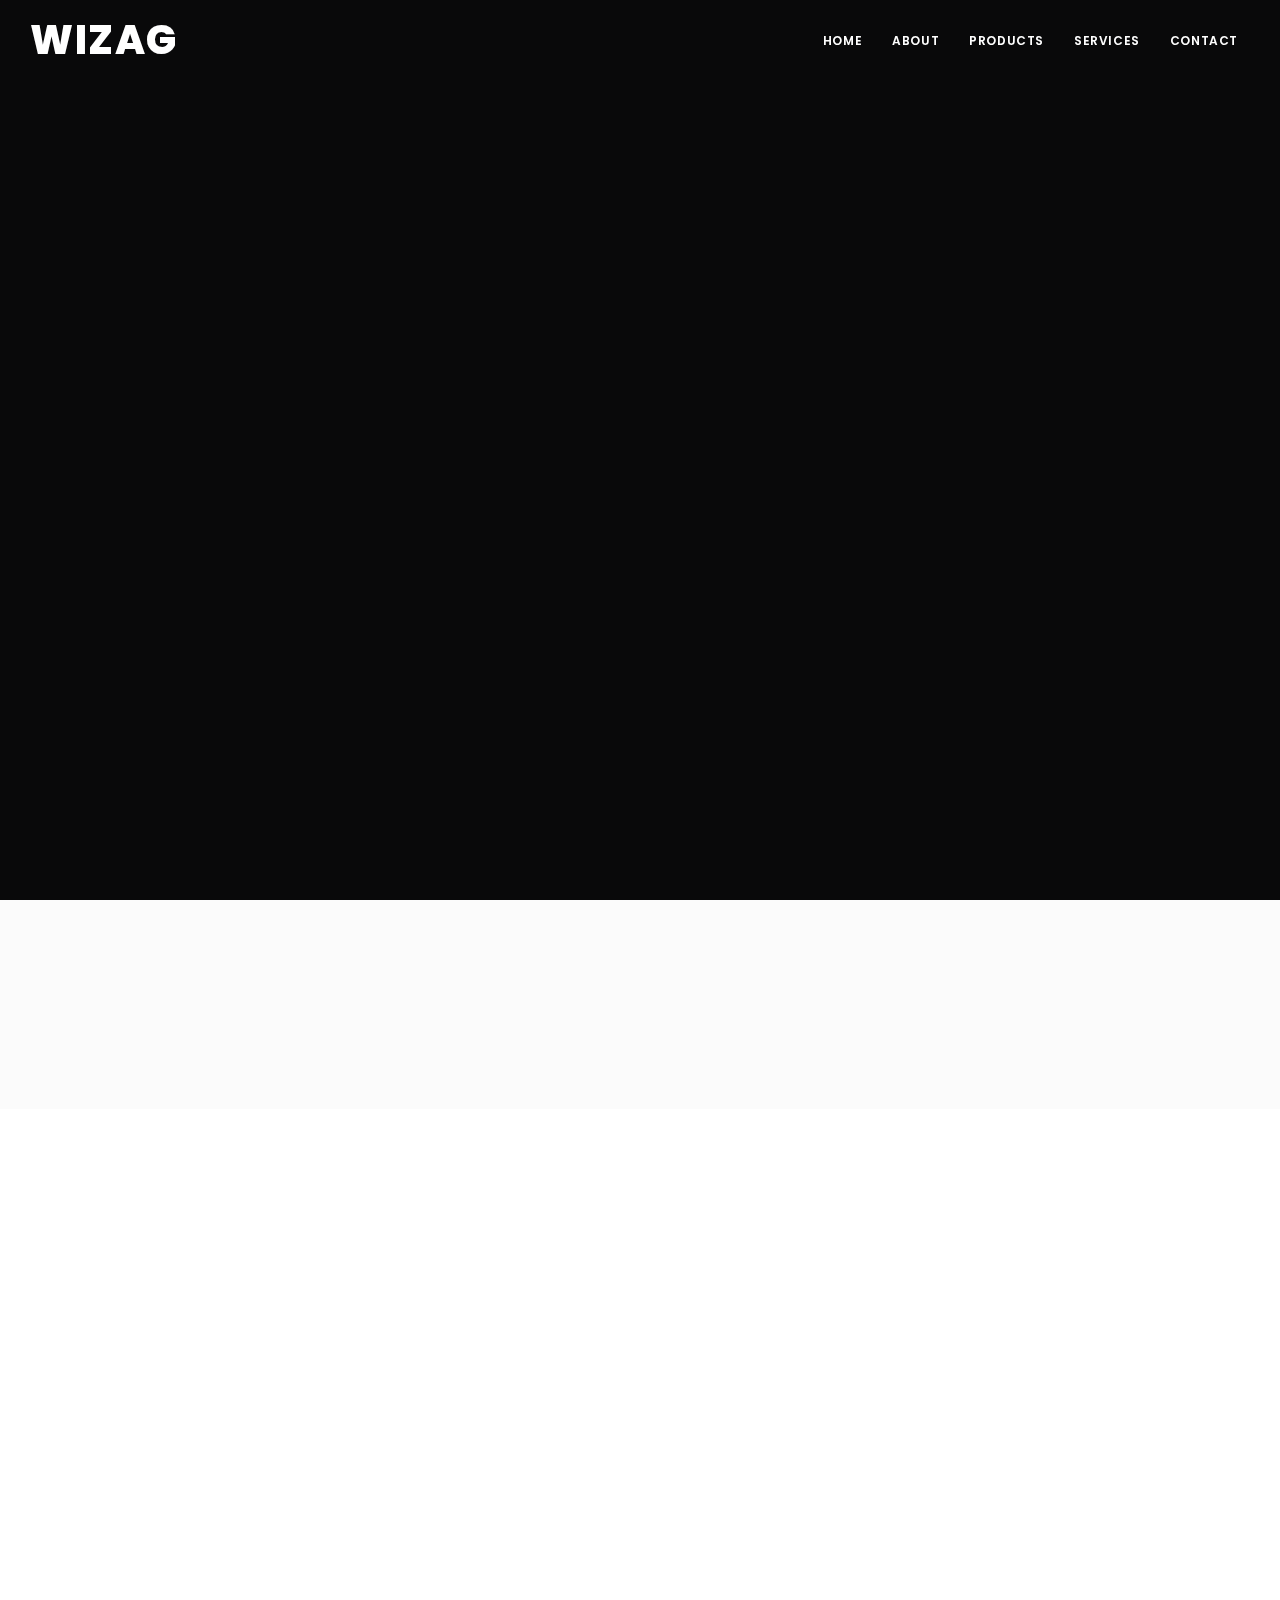
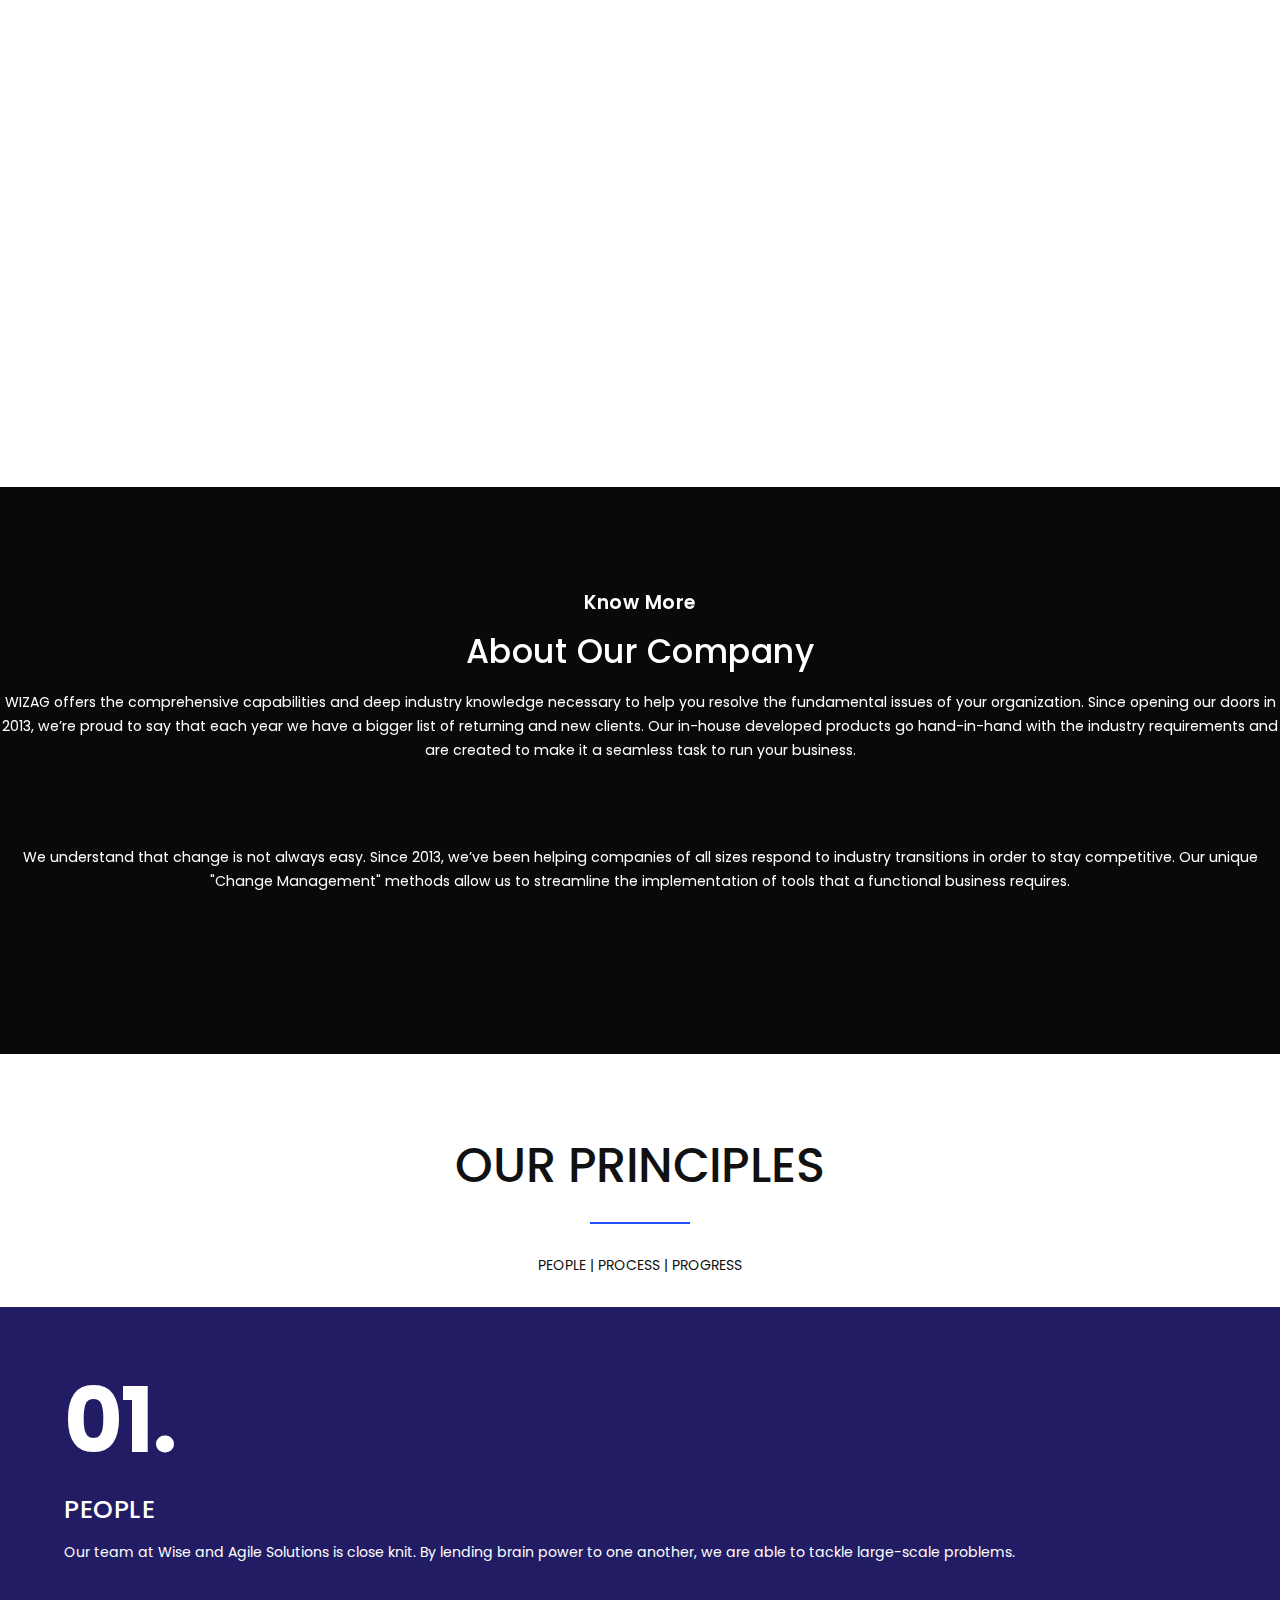
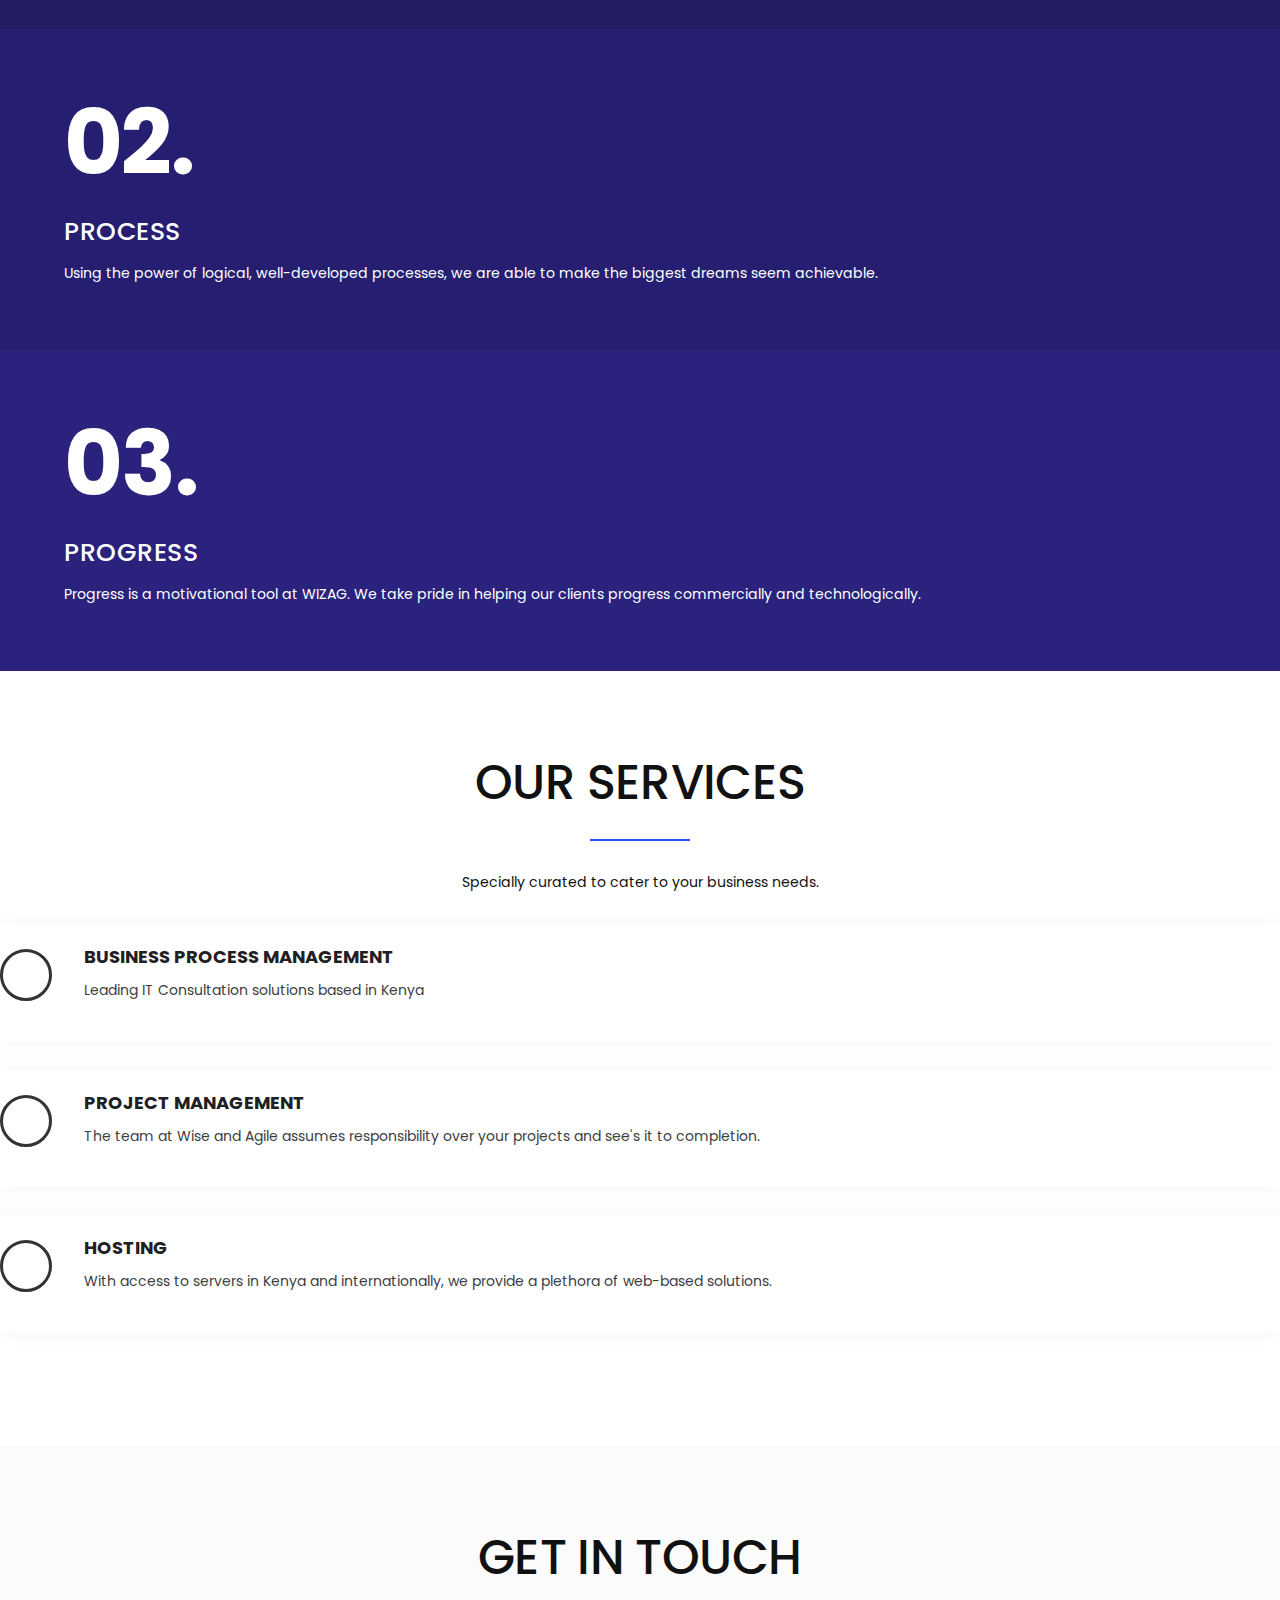
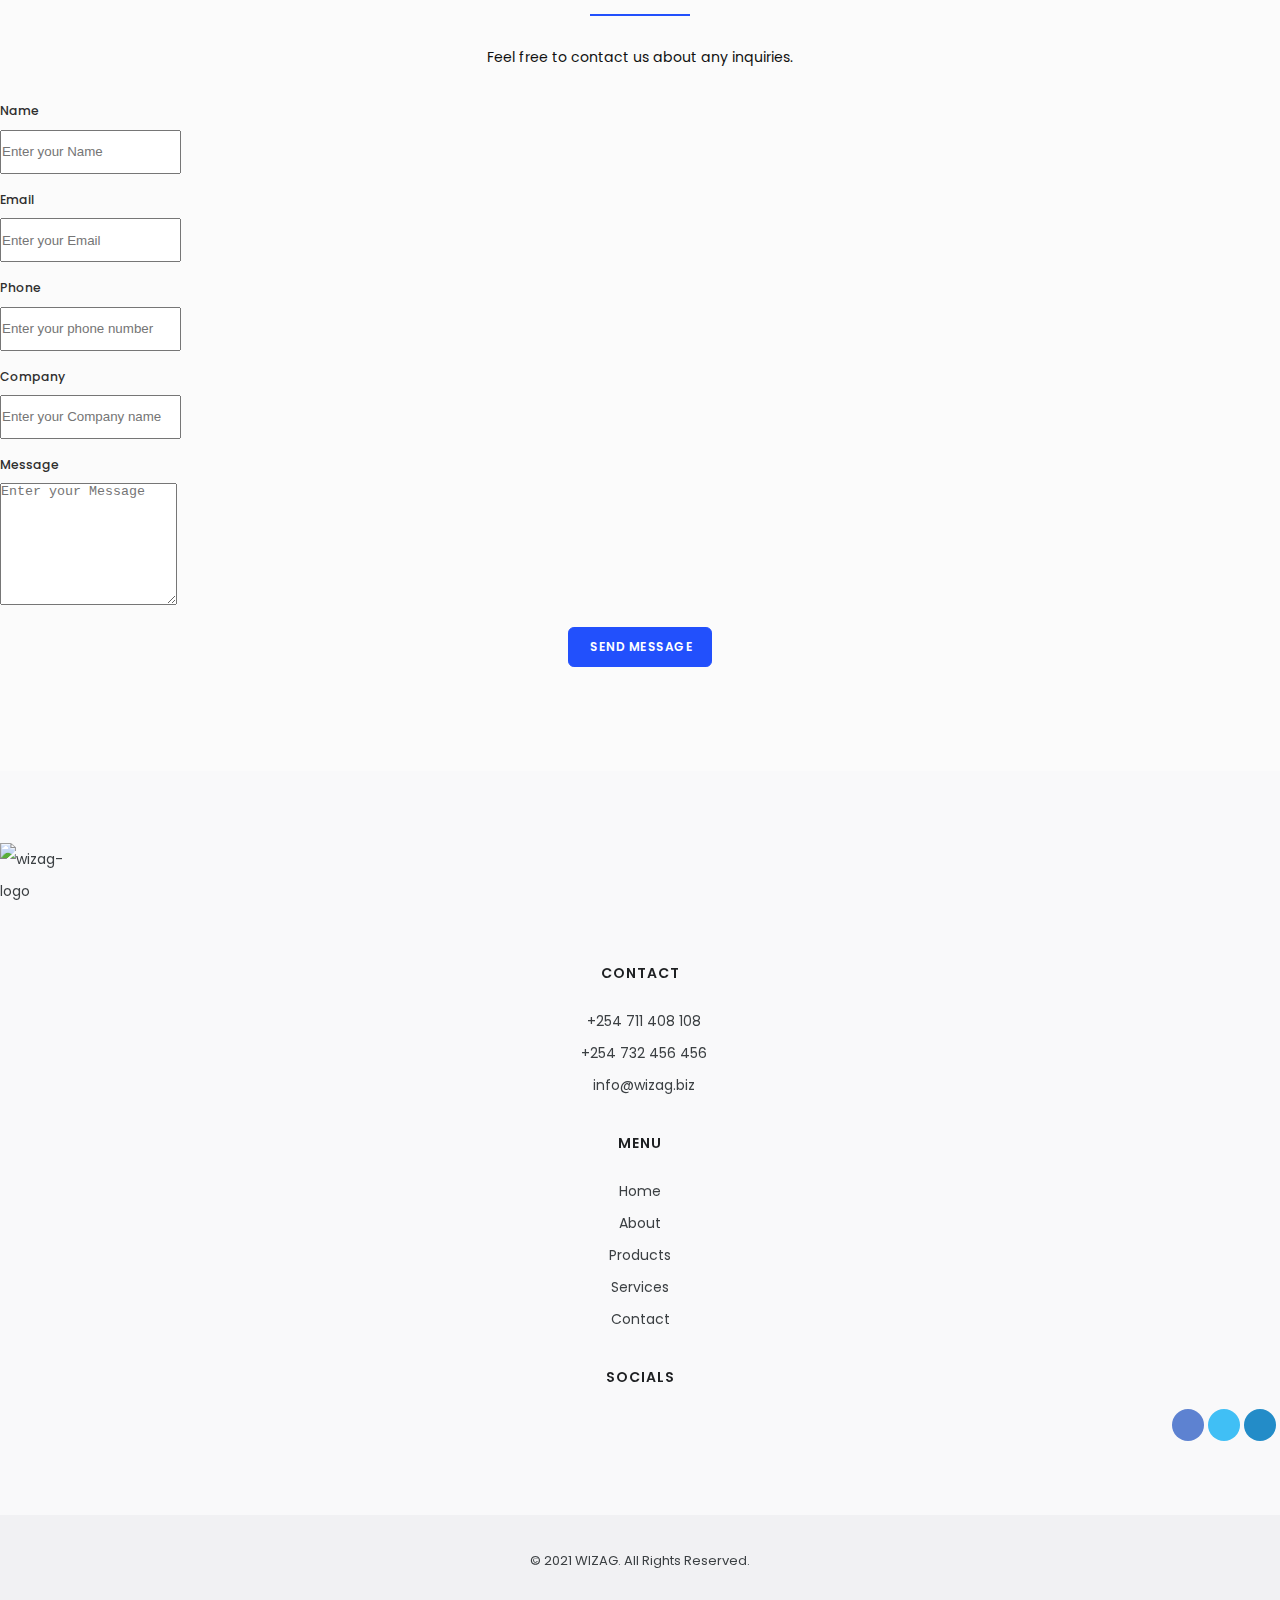
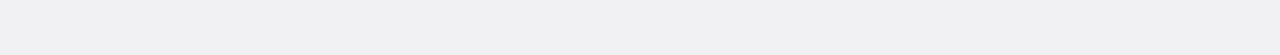
==== commit 4cb46178: "main" ====
--- a/index.html
+++ b/index.html
@@ -13,6 +13,7 @@
     <!-- Stylesheets & Fonts -->
     <link href="css/plugins.css" rel="stylesheet">
     <link href="css/style.css" rel="stylesheet">
+    <link rel="stylesheet" href="https://cdn.jsdelivr.net/npm/bootstrap-icons@1.7.1/font/bootstrap-icons.css">
 
 </head>
 
@@ -61,16 +62,17 @@
         <!-- END: HEADER -->
 
         <!-- START: HERO BANNER -->
-        <div id="slider" class="inspiro-slider slider-halfscreen dots-creative" data-height-xs="360" style="background-size: cover;">
+        <div id="slider" class="inspiro-slider slider-fullscreen dots-creative" data-height-xs="360" style="background-size: cover;">
             <div class="slide kenburns img-fluid" data-bg-image="images/homepage-hero.jpg">               
                 <div class="bg-overlay"></div>
                 <div class="container">
                     <div class="slide-captions text-center fw-bold">
-                        <h4 class="m-b-10">Welcome to WIZAG</h4> 
-                        <h2>Achieving Growth Together</h2>
+                        <h1 class="m-b-10">Welcome to WIZAG</h1> 
+                        <h3 data-caption-animate="zoom-out">Achieving Growth Together</h3>
                         <div>
-                            <a href="about-page.html"><button type="button" class="btn btn-primary">Learn More</button></a>
-                        </div>
+                            <a href="#principles" class="btn border-0" style="background: #221c65; color: white;">Learn More</a>
+                        </div>
+                        <i class="bi bi-chevron-down" style="font-size: 30px; color: white;"></i>
                     </div>
                 </div>
             </div>
@@ -149,17 +151,53 @@
         </section>
         <!-- END: PARALLAX -->
 
-        <!-- START: Services -->
+        <!-- START: PRINCIPLES -->
+        <section id="principles" class="box-fancy section-fullwidth text-light p-b-0">
+            <div class="heading-text heading-section text-center text-dark">
+                <h2>OUR PRINCIPLES</h2>
+                <span class="lead">PEOPLE | PROCESS | PROGRESS</span>
+            </div>
+            <div class="row">
+                <div style="background-color:#221c65" class="col-lg-4">
+                    <h1 class="text-lg text-uppercase">01.</h1>
+                    <h3>PEOPLE</h3>
+                    <span class="text-center">
+                    Our team at Wise and Agile Solutions is close knit.
+                    By lending brain power to one another, we are able to tackle large-scale problems.
+                    </span>
+                </div>
+
+                <div style="background-color:#261f71" class="col-lg-4">
+                    <h1 class="text-lg text-uppercase">02.</h1>
+                    <h3>PROCESS</h3>
+                    <span>
+                        Using the power of logical, 
+                        well-developed processes, we are able to make the biggest dreams seem achievable.  
+                    </span>
+                </div>
+
+                <div style="background-color:#2a227c" class="col-lg-4">
+                    <h1 class="text-lg text-uppercase">03.</h1>
+                    <h3>PROGRESS</h3>
+                    <span>
+                        Progress is a motivational tool at WIZAG.
+                        We take pride in helping our clients progress commercially and technologically.   
+                    </span>
+                </div>
+            </div>
+        </section>
+        <!-- END: PRINCIPLES -->
+
+        <!-- START: SERVICES -->
         <section>
             <div class="container">
-                <div class="heading-text heading-section text-center">
-                    <h2 class="visible" data-animate="fadeInUp" data-animate-delay="1600">SERVICES</h2>
-                    <p class="visible" data-animate="fadeInUp" data-animate-delay="1600">
-                        Specially curated to cater to your business needs.
-                    </p>
-                </div>
-                <div class="row visible" data-animate="fadeInUp" data-animate-delay="1600">
-                    <div class="card p-t-20 p-b-20 col-lg-4 visible" style="position: relative;">
+                <div class="heading-text heading-section text-center text-dark">
+                    <h2>OUR SERVICES</h2>
+                    <span class="lead">Specially curated to cater to your business needs.</span>
+                </div>
+                <div class="row visible">
+                    
+                    <div class="card p-t-20 p-b-20 col-lg-4 visible">
                             <div class="icon-box effect medium border small">
                                 <div class="icon">
                                     <a href="services-page.html"><i class="fa fa-plug"></i></a>
@@ -170,7 +208,7 @@
                                 </p>
                             </div>
                     </div>
-                    <div class="card p-t-20 p-b-20 col-lg-4 visible" >
+                    <div class="card p-t-20 p-b-20 col-lg-4 visible">
                         <div class="icon-box effect medium border small">
                             <div class="icon">
                                 <a href="services-page.html"><i class="fas fa-project-diagram"></i></a>
@@ -181,7 +219,7 @@
                             </p>
                         </div>
                     </div>
-                    <div class="card p-t-20 p-b-20 col-lg-4 visible" >
+                    <div class="card p-t-20 p-b-20 col-lg-4 visible">
                         <div class="icon-box effect medium border small">
                             <div class="icon">
                                 <a href="services-page.html"><i class="fa fa-cloud"></i></a>
@@ -196,7 +234,7 @@
                 </div>
             </div>
         </section>
-        <!-- END: Services -->
+        <!-- END: SERVICES -->
 
 
         <!-- START: CONTACT FORM -->
